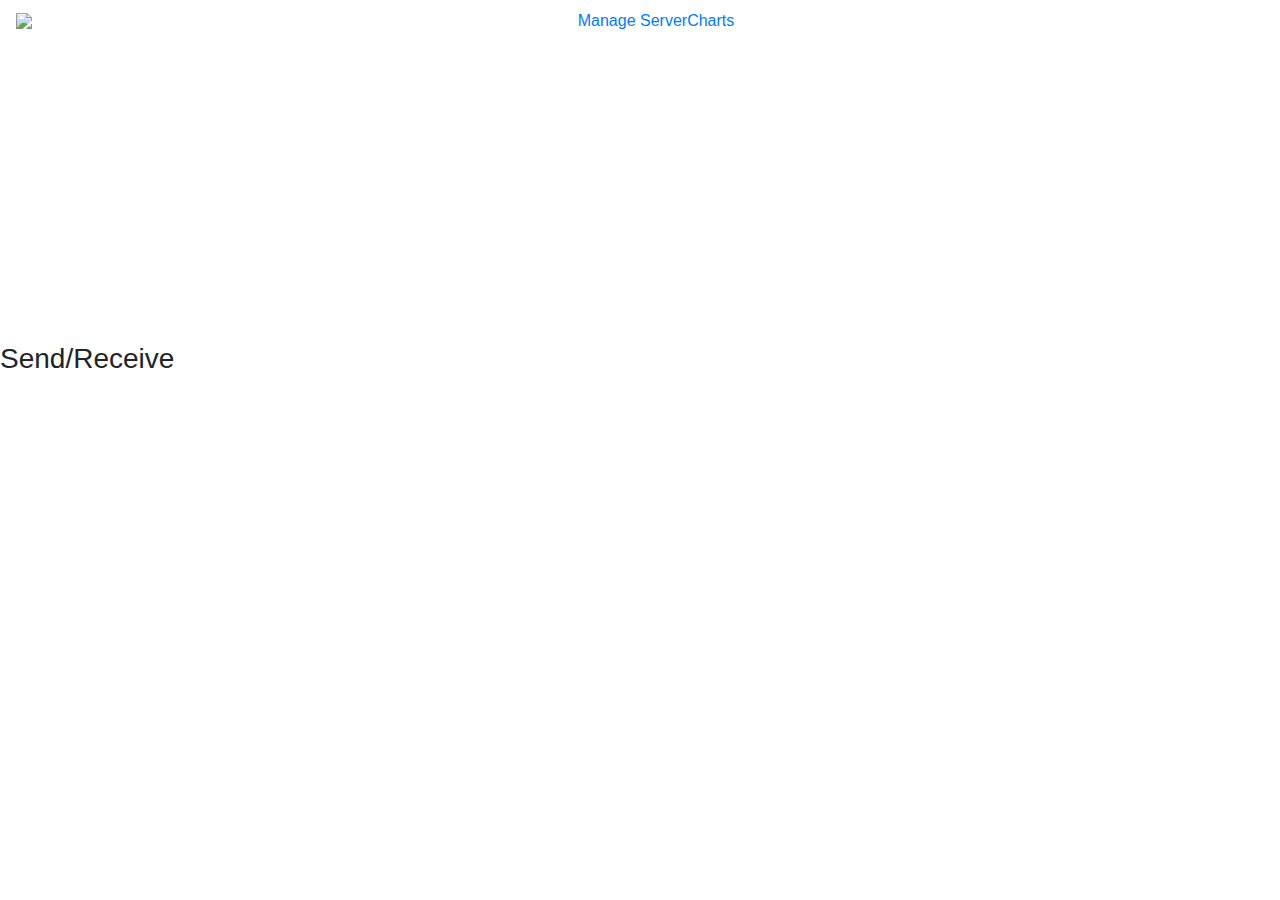
==== charts.html @ 9c47aa63 "Create charts.html" ====
<script>
      window.onload = function(e) {
        var url_string = window.location.href;
        var url = new URL(url_string);
        var c = url.searchParams.get("id");
        if (c) {
        document.getElementById("logo").href = "index.html?id=" + c;
        } else {
          alert("Missing ID need at end of url ?id=YOUR-userID-HERE");
        }

      };
    </script>
<head>
    <link rel="stylesheet" href="https://cdnjs.cloudflare.com/ajax/libs/twitter-bootstrap/4.3.1/css/bootstrap.min.css"
        integrity="sha256-YLGeXaapI0/5IgZopewRJcFXomhRMlYYjugPLSyNjTY=" crossorigin="anonymous" />

    <script src="https://cdnjs.cloudflare.com/ajax/libs/Chart.js/2.8.0/Chart.bundle.min.js"
        integrity="sha256-xKeoJ50pzbUGkpQxDYHD7o7hxe0LaOGeguUidbq6vis=" crossorigin="anonymous"></script>
</head>
<link rel="stylesheet" href="https://cdnjs.cloudflare.com/ajax/libs/Chart.js/2.8.0/Chart.min.css"
    integrity="sha256-aa0xaJgmK/X74WM224KMQeNQC2xYKwlAt08oZqjeF0E=" crossorigin="anonymous" />

<script src="https://unpkg.com/@ungap/url-search-params@0.1.2/min.js"></script>

<body>
		<nav id="navbar-mount"><nav class="navbar" role="navigation" aria-label="main navigation"><div class="navbar-brand columns is-vcentered"><div class="column navbar-burger-column"><a role="button" class="navbar-burger burger" aria-label="menu" aria-expanded="false"><span aria-hidden="true"></span><span aria-hidden="true"></span><span aria-hidden="true"></span></a></div><div class="column navbar-logo-column"><a id="logo" class="navbar-item" href="index.html"><img class="navbar-logo" src="https://cdn.glitch.com/6e2243ee-1b2f-4667-beae-dd5acf133cb5%2F065a456aee15f669a505172edc830b79.png?v=1564793286311"></a></div><div class="column navbar-auth-column"><div class="is-hidden-desktop"><div class="navbar-item"><div class="buttons"></div></div></div></div></div><div class="navbar-menu"><div class="navbar-start"><div class="divider"></div><a class="navbar-item is-hidden-desktop" href="https://dyno.gg/account" title="Manage Server">Manage Server</a><a class="navbar-item" href="charts.html" title="Charts">Charts</a></div></div></div><div class="navbar-item"><div class="buttons"></div></div></div></nav></nav>

    <div class="container-fluid">
        <div class="row">
            <div class="col-6">
                <canvas id="serversChart"></canvas>
            </div>
            <div class="col-6">
                <canvas id="channelsChart"></canvas>
            </div>
        </div>
        <div class="row">
            <div class="col-6">
                <canvas id="usersChart"></canvas>
            </div>
            <div class="col-6">
                <canvas id="ramUsedChart"></canvas>
            </div>
        </div>
        <div class="row">
            <h3>Send/Receive</h3>
            <!-- These aggregate via sum hence skew and need own box for each time period -->
            <div class="col-12" id="sentRecvMessage"></div>
        </div>
    </div>
    <script>
        function loadChart(data, htmlTag, label, options = {}) {
            if (!options.unit) {
                options.unit = "day"
            }
            var ctx = document.getElementById(htmlTag).getContext('2d');
            var chartOptions = {
                // The type of chart we want to create
                type: 'line',
                // The data for our dataset
                data: {
                    datasets: [{
                        label: label,
                        backgroundColor: 'rgb(102, 101, 210)',
                        borderColor: 'rgb(0, 0, 0)',
                        data: data
                    }]
                },
                // Configuration options go here
                options: {
                    scales: {
                        xAxes: [{
                            type: "time",
                            time: {
                                unit: options.unit
                            }
                        }],
                        yAxes: [{
                            ticks: {
                                beginAtZero: false
                            }
                        }]
                    }
                }
            }
            if (options.isByte) {
                chartOptions.options.scales.yAxes[0].ticks.callback =  function (value,index) {
                    return bytesFormatter(value, true);
                }
            }
            var chart = new Chart(ctx, chartOptions);
        }
        function loadAll(id) {
            const timeBlocks = ["minute", "hour", "week"]
            // getlatest as well
            httpGetAsync("https://api.chewey-bot.ga/analytics/getall/" + id, function (raw) {
                try {
                    raw = JSON.parse(raw)
                } catch (e) {
                    return alert("Get all failed (You might be rate limited try again in 30 seconds)", e)
                }
                var serversData = []
                var channelsData = []
                var usersData = []
                var ramUsedData = []
                for (var x = 0; x < raw.length; x++) {
                    var receivedData = []
                    var sentData = []
                    var element = raw[x];
                    if (element.length) {
                        document.getElementById("sentRecvMessage").innerHTML +=
                            '<div class="row"><div class="col-6"><canvas id="sentMsgChart' + x +
                            '"></canvas></div><div class="col-6"><canvas id="receivedMsgChart' + x +
                            '"></canvas></div></div>'
                        for (var z = 0; z < element.length; z++) {
                            var subPeriod = element[z];
                            serversData.push({
                                x: subPeriod.created,
                                y: subPeriod.servers
                            })
                            channelsData.push({
                                x: subPeriod.created,
                                y: subPeriod.channels
                            })
                            receivedData.push({
                                x: subPeriod.created,
                                y: subPeriod.received_messages
                            })
                            sentData.push({
                                x: subPeriod.created,
                                y: subPeriod.sent_messages
                            })
                            usersData.push({
                                x: subPeriod.created,
                                y: subPeriod.users
                            })
                            ramUsedData.push({
                                x: subPeriod.created,
                                y: subPeriod.ram_used
                            })
                        }
                        // avoid showing empty/small slots
                        if (receivedData.length > 3 || x == 0) { //x==0 is first 10minute period
                            setTimeout(function (x, receivedData, sentData) {
                                // DOM update cycle needed for the cavas elements to exist
                                loadChart(receivedData, "receivedMsgChart" + x, "Received Messages",
                                    timeBlocks[x])
                                loadChart(sentData, "sentMsgChart" + x, "Sent Messages", timeBlocks[x])
                            }, 10, x, receivedData, sentData);
                        }
                    }
                }
                dateArrSort(serversData)
                dateArrSort(channelsData)
                dateArrSort(usersData)
                dateArrSort(ramUsedData)
                loadChart(serversData, "serversChart", "Servers", )
                loadChart(channelsData, "channelsChart", "Channels")
                loadChart(usersData, "usersChart", "Users")
                loadChart(ramUsedData, "ramUsedChart", "Ram used", {
                    isByte: true
                })
            })
        }
        function dateArrSort(arr) {
            // Old aggregation didnt compress in order (Only does somthing in older data)
            arr.sort(function (a, b) {
                // https://stackoverflow.com/a/10124053
                // Turn your strings into dates, and then subtract them
                // to get a value that is either negative, positive, or zero.
                return new Date(b.x) - new Date(a.x);
            });
        }
        function bytesFormatter(bytes, label) {
            // Use future ram used formatter
            // http://jsfiddle.net/XfwZJ/2/
            if (bytes == 0) return '';
            var s = ['bytes', 'KB', 'MB', 'GB', 'TB', 'PB'];
            var e = Math.floor(Math.log(bytes) / Math.log(1024));
            var value = ((bytes / Math.pow(1024, Math.floor(e))).toFixed(2));
            e = (e < 0) ? (-e) : e;
            if (label) value += ' ' + s[e];
            return value;
        }
        function httpGetAsync(theUrl, callback) {
            var xmlHttp = new XMLHttpRequest();
            xmlHttp.onreadystatechange = function () {
                if (xmlHttp.readyState == 4) {
                    if (xmlHttp.status == 200) {
                        callback(xmlHttp.responseText);
                    } else {
                        alert("Error load stats (You might be rate limited try again in 30 seconds)", xmlHttp
                            .responseText)
                    }
                }
            }
            xmlHttp.open("GET", theUrl, true); // true for asynchronous
            xmlHttp.send(null);
        }
        // loadAll("220625669032247296")
        var url_string = window.location.href
        var url = new URL(url_string);
        var c = url.searchParams.get("id");
        if (c) {
            loadAll(c)
        } else {
            alert("Missing ID need at end of url ?id=YOUR-userID-HERE")
        }
    </script>
</body>
			<link rel="stylesheet" app.css">
</html>
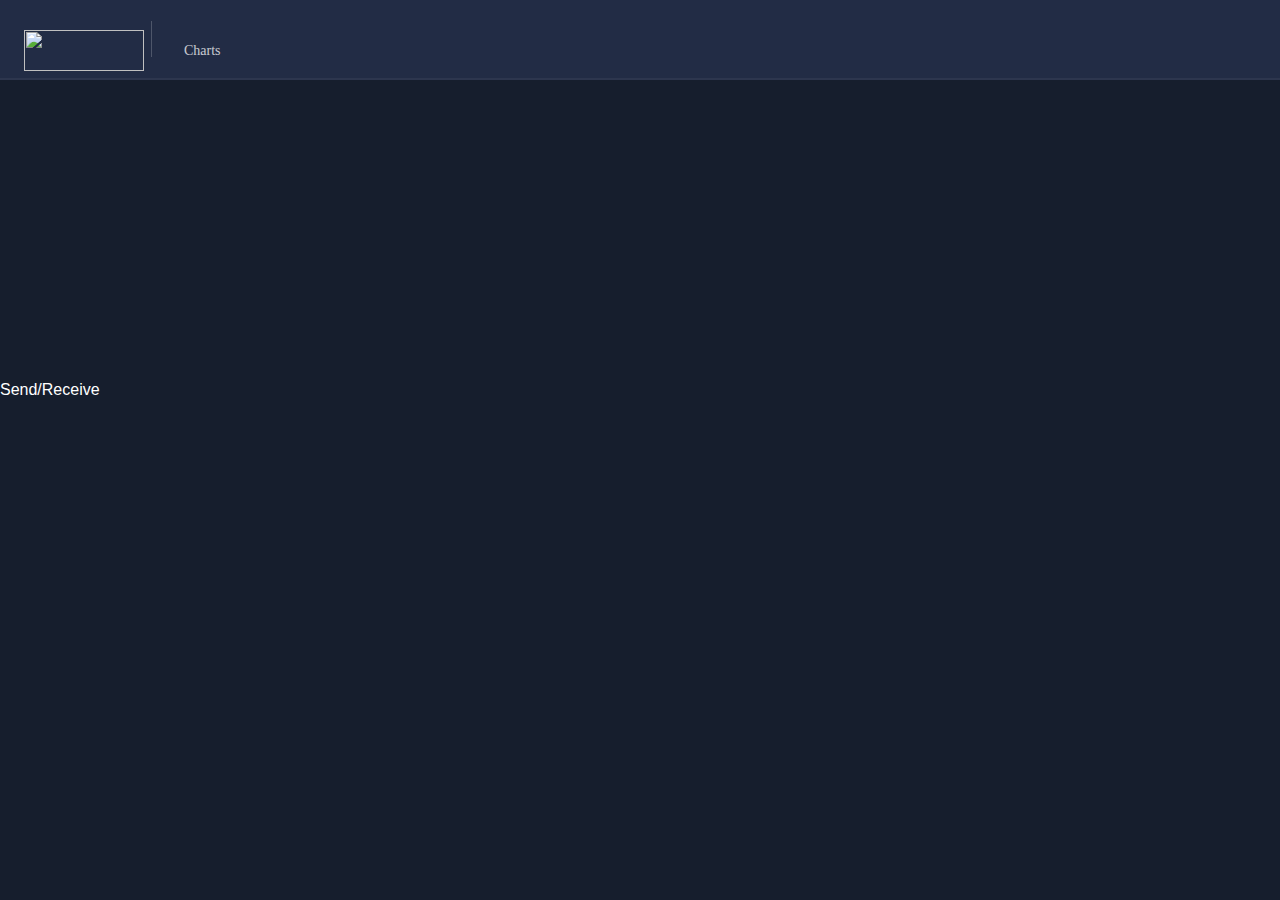
==== commit 77290857: "🎗🏆 Updated with Glitch" ====
--- a/charts.html
+++ b/charts.html
@@ -24,7 +24,9 @@
 <script src="https://unpkg.com/@ungap/url-search-params@0.1.2/min.js"></script>
 
 <body>
-		<nav id="navbar-mount"><nav class="navbar" role="navigation" aria-label="main navigation"><div class="navbar-brand columns is-vcentered"><div class="column navbar-burger-column"><a role="button" class="navbar-burger burger" aria-label="menu" aria-expanded="false"><span aria-hidden="true"></span><span aria-hidden="true"></span><span aria-hidden="true"></span></a></div><div class="column navbar-logo-column"><a id="logo" class="navbar-item" href="index.html"><img class="navbar-logo" src="https://cdn.glitch.com/6e2243ee-1b2f-4667-beae-dd5acf133cb5%2F065a456aee15f669a505172edc830b79.png?v=1564793286311"></a></div><div class="column navbar-auth-column"><div class="is-hidden-desktop"><div class="navbar-item"><div class="buttons"></div></div></div></div></div><div class="navbar-menu"><div class="navbar-start"><div class="divider"></div><a class="navbar-item is-hidden-desktop" href="https://dyno.gg/account" title="Manage Server">Manage Server</a><a class="navbar-item" href="charts.html" title="Charts">Charts</a></div></div></div><div class="navbar-item"><div class="buttons"></div></div></div></nav></nav>
+		<nav id="navbar-mount"><nav class="navbar" role="navigation" aria-label="main navigation"><div class="navbar-brand columns is-vcentered"><div class="column navbar-burger-column"><a role="button" class="navbar-burger burger" aria-label="menu" aria-expanded="false"><span aria-hidden="true"></span><span aria-hidden="true"></span><span aria-hidden="true"></span></a></div><div class="column navbar-logo-column"><a id="logo" class="navbar-item" href="index.html">
+<img class="navbar-logo" src="https://i.redd.it/yb8x941uhjsz.png"></a>
+</div><div class="column navbar-auth-column"><div class="is-hidden-desktop"><div class="navbar-item"><div class="buttons"></div></div></div></div></div><div class="navbar-menu"><div class="navbar-start"><div class="divider"></div><a class="navbar-item is-hidden-desktop" href="https:///account" title="Manage Server">Manage Server</a><a class="navbar-item" href="charts.html" title="Charts">Charts</a></div></div></div><div class="navbar-item"><div class="buttons"></div></div></div></nav></nav>
 
     <div class="container-fluid">
         <div class="row">
@@ -209,5 +211,5 @@
         }
     </script>
 </body>
-			<link rel="stylesheet" app.css">
-</html>
+			<link rel="stylesheet" href="Stats/app.css">
+</html>--- a/Stats/app.css
+++ b/Stats/app.css
@@ -0,0 +1 @@
+﻿@font-face{font-family:'Maison Neue';src:url("https://s.dyno.gg/web-assets/fonts/Maison Neue Light Italic.otf");font-weight:300;font-style:italic}@font-face{font-family:'Maison Neue';src:url("https://s.dyno.gg/web-assets/fonts/Maison Neue Light.otf");font-weight:300;font-style:normal}@font-face{font-family:'Maison Neue';src:url("https://s.dyno.gg/web-assets/fonts/Maison Neue Book.otf");font-weight:normal;font-style:normal}@font-face{font-family:'Maison Neue';src:url("https://s.dyno.gg/web-assets/fonts/Maison Neue Book Italic.otf");font-weight:normal;font-style:italic}@font-face{font-family:'Maison Neue';src:url("https://s.dyno.gg/web-assets/fonts/Maison Neue Medium Italic.otf");font-weight:500;font-style:italic}@font-face{font-family:'Maison Neue';src:url("https://s.dyno.gg/web-assets/fonts/Maison Neue Medium.otf");font-weight:500;font-style:normal}@font-face{font-family:'Maison Neue';src:url("https://s.dyno.gg/web-assets/fonts/Maison Neue Demi Italic.otf");font-weight:600;font-style:italic}@font-face{font-family:'Maison Neue';src:url("https://s.dyno.gg/web-assets/fonts/Maison Neue Demi.otf");font-weight:600;font-style:normal}@font-face{font-family:'Maison Neue';src:url("https://s.dyno.gg/web-assets/fonts/Maison Neue Bold Italic.otf");font-weight:700;font-style:italic}@font-face{font-family:'Maison Neue';src:url("https://s.dyno.gg/web-assets/fonts/Maison Neue Bold.otf");font-weight:700;font-style:normal}@keyframes spinAround{from{transform:rotate(0deg)}to{transform:rotate(359deg)}}.delete,.modal-close,.is-unselectable,.button,.file,.pagination-previous,.pagination-next,.pagination-link,.pagination-ellipsis{-webkit-touch-callout:none;-webkit-user-select:none;-moz-user-select:none;-ms-user-select:none;user-select:none}.select:not(.is-multiple):not(.is-loading)::after,.navbar-link:not(.is-arrowless)::after{border:3px solid rgba(0,0,0,0);border-radius:2px;border-right:0;border-top:0;content:" ";display:block;height:0.625em;margin-top:-0.4375em;pointer-events:none;position:absolute;top:50%;transform:rotate(-45deg);transform-origin:center;width:0.625em}.box:not(:last-child),.fieldset:not(:last-child),.block:not(:last-child),.highlight:not(:last-child),.table:not(:last-child),.table-container:not(:last-child),.title:not(:last-child),.subtitle:not(:last-child),.level:not(:last-child),.message:not(:last-child){margin-bottom:1.5rem}.delete,.modal-close{-moz-appearance:none;-webkit-appearance:none;background-color:rgba(10,10,10,0.2);border:none;border-radius:290486px;cursor:pointer;pointer-events:auto;display:inline-block;flex-grow:0;flex-shrink:0;font-size:0;height:20px;max-height:20px;max-width:20px;min-height:20px;min-width:20px;outline:none;position:relative;vertical-align:top;width:20px}.delete::before,.modal-close::before,.delete::after,.modal-close::after{background-color:#fff;content:"";display:block;left:50%;position:absolute;top:50%;transform:translateX(-50%) translateY(-50%) rotate(45deg);transform-origin:center center}.delete::before,.modal-close::before{height:2px;width:50%}.delete::after,.modal-close::after{height:50%;width:2px}.delete:hover,.modal-close:hover,.delete:focus,.modal-close:focus{background-color:rgba(10,10,10,0.3)}.delete:active,.modal-close:active{background-color:rgba(10,10,10,0.4)}.is-small.delete,.is-small.modal-close{height:16px;max-height:16px;max-width:16px;min-height:16px;min-width:16px;width:16px}.is-medium.delete,.is-medium.modal-close{height:24px;max-height:24px;max-width:24px;min-height:24px;min-width:24px;width:24px}.is-large.delete,.is-large.modal-close{height:32px;max-height:32px;max-width:32px;min-height:32px;min-width:32px;width:32px}.button.is-loading::after,.select.is-loading::after,.control.is-loading::after,.loader{animation:spinAround 500ms infinite linear;border:2px solid #dbdbdb;border-radius:290486px;border-right-color:transparent;border-top-color:transparent;content:"";display:block;height:1em;position:relative;width:1em}.is-overlay,.image.is-square img,.image.is-square .has-ratio,.image.is-1by1 img,.image.is-1by1 .has-ratio,.image.is-5by4 img,.image.is-5by4 .has-ratio,.image.is-4by3 img,.image.is-4by3 .has-ratio,.image.is-3by2 img,.image.is-3by2 .has-ratio,.image.is-5by3 img,.image.is-5by3 .has-ratio,.image.is-16by9 img,.image.is-16by9 .has-ratio,.image.is-2by1 img,.image.is-2by1 .has-ratio,.image.is-3by1 img,.image.is-3by1 .has-ratio,.image.is-4by5 img,.image.is-4by5 .has-ratio,.image.is-3by4 img,.image.is-3by4 .has-ratio,.image.is-2by3 img,.image.is-2by3 .has-ratio,.image.is-3by5 img,.image.is-3by5 .has-ratio,.image.is-9by16 img,.image.is-9by16 .has-ratio,.image.is-1by2 img,.image.is-1by2 .has-ratio,.image.is-1by3 img,.image.is-1by3 .has-ratio,.modal,.modal-background{bottom:0;left:0;position:absolute;right:0;top:0}.button,.input,.textarea,.select select,.file-cta,.file-name,.pagination-previous,.pagination-next,.pagination-link,.pagination-ellipsis{-moz-appearance:none;-webkit-appearance:none;align-items:center;border:1px solid transparent;border-radius:4px;box-shadow:none;display:inline-flex;font-size:1rem;height:2.25em;justify-content:flex-start;line-height:1.5;padding-bottom:calc(0.375em - 1px);padding-left:calc(0.625em - 1px);padding-right:calc(0.625em - 1px);padding-top:calc(0.375em - 1px);position:relative;vertical-align:top}.button:focus,.input:focus,.textarea:focus,.select select:focus,.file-cta:focus,.file-name:focus,.pagination-previous:focus,.pagination-next:focus,.pagination-link:focus,.pagination-ellipsis:focus,.is-focused.button,.is-focused.input,.is-focused.textarea,.select select.is-focused,.is-focused.file-cta,.is-focused.file-name,.is-focused.pagination-previous,.is-focused.pagination-next,.is-focused.pagination-link,.is-focused.pagination-ellipsis,.button:active,.input:active,.textarea:active,.select select:active,.file-cta:active,.file-name:active,.pagination-previous:active,.pagination-next:active,.pagination-link:active,.pagination-ellipsis:active,.is-active.button,.is-active.input,.is-active.textarea,.select select.is-active,.is-active.file-cta,.is-active.file-name,.is-active.pagination-previous,.is-active.pagination-next,.is-active.pagination-link,.is-active.pagination-ellipsis{outline:none}.button[disabled],.input[disabled],.textarea[disabled],.select select[disabled],.file-cta[disabled],.file-name[disabled],.pagination-previous[disabled],.pagination-next[disabled],.pagination-link[disabled],.pagination-ellipsis[disabled],fieldset[disabled] .button,fieldset[disabled] .input,fieldset[disabled] .textarea,fieldset[disabled] .select select,.select fieldset[disabled] select,fieldset[disabled] .file-cta,fieldset[disabled] .file-name,fieldset[disabled] .pagination-previous,fieldset[disabled] .pagination-next,fieldset[disabled] .pagination-link,fieldset[disabled] .pagination-ellipsis{cursor:not-allowed}/*! minireset.css v0.0.4 | MIT License | github.com/jgthms/minireset.css */html,body,p,ol,ul,li,dl,dt,dd,blockquote,figure,fieldset,legend,textarea,pre,iframe,hr,h1,h2,h3,h4,h5,h6{margin:0;padding:0}h1,h2,h3,h4,h5,h6{font-size:100%;font-weight:normal}ul{list-style:none}button,input,select,textarea{margin:0}html{box-sizing:border-box}*,*::before,*::after{box-sizing:inherit}img,embed,iframe,object,video{height:auto;max-width:100%}audio{max-width:100%}iframe{border:0}table{border-collapse:collapse;border-spacing:0}td,th{padding:0;text-align:left}html{background-color:#161E2D;font-size:16px;-moz-osx-font-smoothing:grayscale;-webkit-font-smoothing:antialiased;min-width:300px;overflow-x:hidden;overflow-y:scroll;text-rendering:optimizeLegibility;text-size-adjust:100%}article,aside,figure,footer,header,hgroup,section{display:block}body,button,input,select,textarea{font-family:BlinkMacSystemFont,-apple-system,"Segoe UI","Roboto","Oxygen","Ubuntu","Cantarell","Fira Sans","Droid Sans","Helvetica Neue","Helvetica","Arial",sans-serif}code,pre{-moz-osx-font-smoothing:auto;-webkit-font-smoothing:auto;font-family:monospace}body{color:#fff;font-size:1rem;font-weight:400;line-height:1.5}a{color:#F35353;cursor:pointer;text-decoration:none}a strong{color:currentColor}a:hover{color:#2ec6ff}code{background-color:#161E2D;color:#ff3860;font-size:.875em;font-weight:normal;padding:0.25em 0.5em 0.25em}hr{background-color:#161E2D;border:none;display:block;height:2px;margin:1.5rem 0}img{height:auto;max-width:100%}input[type="checkbox"],input[type="radio"]{vertical-align:baseline}small{font-size:0.875em}span{font-style:inherit;font-weight:inherit}strong{color:#fff;font-weight:700}fieldset{border:none}pre{-webkit-overflow-scrolling:touch;background-color:#161E2D;color:#fff;font-size:0.875em;overflow-x:auto;padding:1.25rem 1.5rem;white-space:pre;word-wrap:normal}pre code{background-color:transparent;color:currentColor;font-size:1em;padding:0}table td,table th{text-align:left;vertical-align:top}table th{color:#fff}.is-clearfix::after{clear:both;content:" ";display:table}.is-pulled-left{float:left !important}.is-pulled-right{float:right !important}.is-clipped{overflow:hidden !important}.is-size-1{font-size:3rem !important}.is-size-2{font-size:2.5rem !important}.is-size-3{font-size:2rem !important}.is-size-4{font-size:1.5rem !important}.is-size-5{font-size:1.25rem !important}.is-size-6{font-size:1rem !important}.is-size-7{font-size:.75rem !important}@media screen and (max-width: 768px){.is-size-1-mobile{font-size:3rem !important}.is-size-2-mobile{font-size:2.5rem !important}.is-size-3-mobile{font-size:2rem !important}.is-size-4-mobile{font-size:1.5rem !important}.is-size-5-mobile{font-size:1.25rem !important}.is-size-6-mobile{font-size:1rem !important}.is-size-7-mobile{font-size:.75rem !important}}@media screen and (min-width: 769px), print{.is-size-1-tablet{font-size:3rem !important}.is-size-2-tablet{font-size:2.5rem !important}.is-size-3-tablet{font-size:2rem !important}.is-size-4-tablet{font-size:1.5rem !important}.is-size-5-tablet{font-size:1.25rem !important}.is-size-6-tablet{font-size:1rem !important}.is-size-7-tablet{font-size:.75rem !important}}@media screen and (max-width: 1087px){.is-size-1-touch{font-size:3rem !important}.is-size-2-touch{font-size:2.5rem !important}.is-size-3-touch{font-size:2rem !important}.is-size-4-touch{font-size:1.5rem !important}.is-size-5-touch{font-size:1.25rem !important}.is-size-6-touch{font-size:1rem !important}.is-size-7-touch{font-size:.75rem !important}}@media screen and (min-width: 1088px){.is-size-1-desktop{font-size:3rem !important}.is-size-2-desktop{font-size:2.5rem !important}.is-size-3-desktop{font-size:2rem !important}.is-size-4-desktop{font-size:1.5rem !important}.is-size-5-desktop{font-size:1.25rem !important}.is-size-6-desktop{font-size:1rem !important}.is-size-7-desktop{font-size:.75rem !important}}@media screen and (min-width: 1280px){.is-size-1-widescreen{font-size:3rem !important}.is-size-2-widescreen{font-size:2.5rem !important}.is-size-3-widescreen{font-size:2rem !important}.is-size-4-widescreen{font-size:1.5rem !important}.is-size-5-widescreen{font-size:1.25rem !important}.is-size-6-widescreen{font-size:1rem !important}.is-size-7-widescreen{font-size:.75rem !important}}@media screen and (min-width: 1472px){.is-size-1-fullhd{font-size:3rem !important}.is-size-2-fullhd{font-size:2.5rem !important}.is-size-3-fullhd{font-size:2rem !important}.is-size-4-fullhd{font-size:1.5rem !important}.is-size-5-fullhd{font-size:1.25rem !important}.is-size-6-fullhd{font-size:1rem !important}.is-size-7-fullhd{font-size:.75rem !important}}.has-text-centered{text-align:center !important}.has-text-justified{text-align:justify !important}.has-text-left{text-align:left !important}.has-text-right{text-align:right !important}@media screen and (max-width: 768px){.has-text-centered-mobile{text-align:center !important}}@media screen and (min-width: 769px), print{.has-text-centered-tablet{text-align:center !important}}@media screen and (min-width: 769px) and (max-width: 1087px){.has-text-centered-tablet-only{text-align:center !important}}@media screen and (max-width: 1087px){.has-text-centered-touch{text-align:center !important}}@media screen and (min-width: 1088px){.has-text-centered-desktop{text-align:center !important}}@media screen and (min-width: 1088px) and (max-width: 1279px){.has-text-centered-desktop-only{text-align:center !important}}@media screen and (min-width: 1280px){.has-text-centered-widescreen{text-align:center !important}}@media screen and (min-width: 1280px) and (max-width: 1471px){.has-text-centered-widescreen-only{text-align:center !important}}@media screen and (min-width: 1472px){.has-text-centered-fullhd{text-align:center !important}}@media screen and (max-width: 768px){.has-text-justified-mobile{text-align:justify !important}}@media screen and (min-width: 769px), print{.has-text-justified-tablet{text-align:justify !important}}@media screen and (min-width: 769px) and (max-width: 1087px){.has-text-justified-tablet-only{text-align:justify !important}}@media screen and (max-width: 1087px){.has-text-justified-touch{text-align:justify !important}}@media screen and (min-width: 1088px){.has-text-justified-desktop{text-align:justify !important}}@media screen and (min-width: 1088px) and (max-width: 1279px){.has-text-justified-desktop-only{text-align:justify !important}}@media screen and (min-width: 1280px){.has-text-justified-widescreen{text-align:justify !important}}@media screen and (min-width: 1280px) and (max-width: 1471px){.has-text-justified-widescreen-only{text-align:justify !important}}@media screen and (min-width: 1472px){.has-text-justified-fullhd{text-align:justify !important}}@media screen and (max-width: 768px){.has-text-left-mobile{text-align:left !important}}@media screen and (min-width: 769px), print{.has-text-left-tablet{text-align:left !important}}@media screen and (min-width: 769px) and (max-width: 1087px){.has-text-left-tablet-only{text-align:left !important}}@media screen and (max-width: 1087px){.has-text-left-touch{text-align:left !important}}@media screen and (min-width: 1088px){.has-text-left-desktop{text-align:left !important}}@media screen and (min-width: 1088px) and (max-width: 1279px){.has-text-left-desktop-only{text-align:left !important}}@media screen and (min-width: 1280px){.has-text-left-widescreen{text-align:left !important}}@media screen and (min-width: 1280px) and (max-width: 1471px){.has-text-left-widescreen-only{text-align:left !important}}@media screen and (min-width: 1472px){.has-text-left-fullhd{text-align:left !important}}@media screen and (max-width: 768px){.has-text-right-mobile{text-align:right !important}}@media screen and (min-width: 769px), print{.has-text-right-tablet{text-align:right !important}}@media screen and (min-width: 769px) and (max-width: 1087px){.has-text-right-tablet-only{text-align:right !important}}@media screen and (max-width: 1087px){.has-text-right-touch{text-align:right !important}}@media screen and (min-width: 1088px){.has-text-right-desktop{text-align:right !important}}@media screen and (min-width: 1088px) and (max-width: 1279px){.has-text-right-desktop-only{text-align:right !important}}@media screen and (min-width: 1280px){.has-text-right-widescreen{text-align:right !important}}@media screen and (min-width: 1280px) and (max-width: 1471px){.has-text-right-widescreen-only{text-align:right !important}}@media screen and (min-width: 1472px){.has-text-right-fullhd{text-align:right !important}}.is-capitalized{text-transform:capitalize !important}.is-lowercase{text-transform:lowercase !important}.is-uppercase{text-transform:uppercase !important}.is-italic{font-style:italic !important}.has-text-white{color:#fff !important}a.has-text-white:hover,a.has-text-white:focus{color:#e6e6e6 !important}.has-background-white{background-color:#fff !important}.has-text-black{color:#0a0a0a !important}a.has-text-black:hover,a.has-text-black:focus{color:#000 !important}.has-background-black{background-color:#0a0a0a !important}.has-text-light{color:#f5f5f5 !important}a.has-text-light:hover,a.has-text-light:focus{color:#dbdbdb !important}.has-background-light{background-color:#f5f5f5 !important}.has-text-dark{color:#363636 !important}a.has-text-dark:hover,a.has-text-dark:focus{color:#1c1c1c !important}.has-background-dark{background-color:#363636 !important}.has-text-primary{color:#00d1b2 !important}a.has-text-primary:hover,a.has-text-primary:focus{color:#009e86 !important}.has-background-primary{background-color:#00d1b2 !important}.has-text-link{color:#F35353 !important}a.has-text-link:hover,a.has-text-link:focus{color:#f02323 !important}.has-background-link{background-color:#F35353 !important}.has-text-info{color:#F35353 !important}a.has-text-info:hover,a.has-text-info:focus{color:#f02323 !important}.has-background-info{background-color:#F35353 !important}.has-text-success{color:#79a85d !important}a.has-text-success:hover,a.has-text-success:focus{color:#618949 !important}.has-background-success{background-color:#79a85d !important}.has-text-warning{color:#ffdd57 !important}a.has-text-warning:hover,a.has-text-warning:focus{color:#ffd324 !important}.has-background-warning{background-color:#ffdd57 !important}.has-text-danger{color:#ff3860 !important}a.has-text-danger:hover,a.has-text-danger:focus{color:#ff0537 !important}.has-background-danger{background-color:#ff3860 !important}.has-text-black-bis{color:#121212 !important}.has-background-black-bis{background-color:#121212 !important}.has-text-black-ter{color:#242424 !important}.has-background-black-ter{background-color:#242424 !important}.has-text-grey-darker{color:#363636 !important}.has-background-grey-darker{background-color:#363636 !important}.has-text-grey-dark{color:#4a4a4a !important}.has-background-grey-dark{background-color:#4a4a4a !important}.has-text-grey{color:#7a7a7a !important}.has-background-grey{background-color:#7a7a7a !important}.has-text-grey-light{color:#b5b5b5 !important}.has-background-grey-light{background-color:#b5b5b5 !important}.has-text-grey-lighter{color:#dbdbdb !important}.has-background-grey-lighter{background-color:#dbdbdb !important}.has-text-white-ter{color:#f5f5f5 !important}.has-background-white-ter{background-color:#f5f5f5 !important}.has-text-white-bis{color:#fafafa !important}.has-background-white-bis{background-color:#fafafa !important}.has-text-weight-light{font-weight:300 !important}.has-text-weight-normal{font-weight:400 !important}.has-text-weight-semibold{font-weight:600 !important}.has-text-weight-bold{font-weight:700 !important}.is-family-primary{font-family:BlinkMacSystemFont,-apple-system,"Segoe UI","Roboto","Oxygen","Ubuntu","Cantarell","Fira Sans","Droid Sans","Helvetica Neue","Helvetica","Arial",sans-serif !important}.is-family-secondary{font-family:BlinkMacSystemFont,-apple-system,"Segoe UI","Roboto","Oxygen","Ubuntu","Cantarell","Fira Sans","Droid Sans","Helvetica Neue","Helvetica","Arial",sans-serif !important}.is-family-sans-serif{font-family:BlinkMacSystemFont,-apple-system,"Segoe UI","Roboto","Oxygen","Ubuntu","Cantarell","Fira Sans","Droid Sans","Helvetica Neue","Helvetica","Arial",sans-serif !important}.is-family-monospace{font-family:monospace !important}.is-family-code{font-family:monospace !important}.is-block{display:block !important}@media screen and (max-width: 768px){.is-block-mobile{display:block !important}}@media screen and (min-width: 769px), print{.is-block-tablet{display:block !important}}@media screen and (min-width: 769px) and (max-width: 1087px){.is-block-tablet-only{display:block !important}}@media screen and (max-width: 1087px){.is-block-touch{display:block !important}}@media screen and (min-width: 1088px){.is-block-desktop{display:block !important}}@media screen and (min-width: 1088px) and (max-width: 1279px){.is-block-desktop-only{display:block !important}}@media screen and (min-width: 1280px){.is-block-widescreen{display:block !important}}@media screen and (min-width: 1280px) and (max-width: 1471px){.is-block-widescreen-only{display:block !important}}@media screen and (min-width: 1472px){.is-block-fullhd{display:block !important}}.is-flex{display:flex !important}@media screen and (max-width: 768px){.is-flex-mobile{display:flex !important}}@media screen and (min-width: 769px), print{.is-flex-tablet{display:flex !important}}@media screen and (min-width: 769px) and (max-width: 1087px){.is-flex-tablet-only{display:flex !important}}@media screen and (max-width: 1087px){.is-flex-touch{display:flex !important}}@media screen and (min-width: 1088px){.is-flex-desktop{display:flex !important}}@media screen and (min-width: 1088px) and (max-width: 1279px){.is-flex-desktop-only{display:flex !important}}@media screen and (min-width: 1280px){.is-flex-widescreen{display:flex !important}}@media screen and (min-width: 1280px) and (max-width: 1471px){.is-flex-widescreen-only{display:flex !important}}@media screen and (min-width: 1472px){.is-flex-fullhd{display:flex !important}}.is-inline{display:inline !important}@media screen and (max-width: 768px){.is-inline-mobile{display:inline !important}}@media screen and (min-width: 769px), print{.is-inline-tablet{display:inline !important}}@media screen and (min-width: 769px) and (max-width: 1087px){.is-inline-tablet-only{display:inline !important}}@media screen and (max-width: 1087px){.is-inline-touch{display:inline !important}}@media screen and (min-width: 1088px){.is-inline-desktop{display:inline !important}}@media screen and (min-width: 1088px) and (max-width: 1279px){.is-inline-desktop-only{display:inline !important}}@media screen and (min-width: 1280px){.is-inline-widescreen{display:inline !important}}@media screen and (min-width: 1280px) and (max-width: 1471px){.is-inline-widescreen-only{display:inline !important}}@media screen and (min-width: 1472px){.is-inline-fullhd{display:inline !important}}.is-inline-block{display:inline-block !important}@media screen and (max-width: 768px){.is-inline-block-mobile{display:inline-block !important}}@media screen and (min-width: 769px), print{.is-inline-block-tablet{display:inline-block !important}}@media screen and (min-width: 769px) and (max-width: 1087px){.is-inline-block-tablet-only{display:inline-block !important}}@media screen and (max-width: 1087px){.is-inline-block-touch{display:inline-block !important}}@media screen and (min-width: 1088px){.is-inline-block-desktop{display:inline-block !important}}@media screen and (min-width: 1088px) and (max-width: 1279px){.is-inline-block-desktop-only{display:inline-block !important}}@media screen and (min-width: 1280px){.is-inline-block-widescreen{display:inline-block !important}}@media screen and (min-width: 1280px) and (max-width: 1471px){.is-inline-block-widescreen-only{display:inline-block !important}}@media screen and (min-width: 1472px){.is-inline-block-fullhd{display:inline-block !important}}.is-inline-flex{display:inline-flex !important}@media screen and (max-width: 768px){.is-inline-flex-mobile{display:inline-flex !important}}@media screen and (min-width: 769px), print{.is-inline-flex-tablet{display:inline-flex !important}}@media screen and (min-width: 769px) and (max-width: 1087px){.is-inline-flex-tablet-only{display:inline-flex !important}}@media screen and (max-width: 1087px){.is-inline-flex-touch{display:inline-flex !important}}@media screen and (min-width: 1088px){.is-inline-flex-desktop{display:inline-flex !important}}@media screen and (min-width: 1088px) and (max-width: 1279px){.is-inline-flex-desktop-only{display:inline-flex !important}}@media screen and (min-width: 1280px){.is-inline-flex-widescreen{display:inline-flex !important}}@media screen and (min-width: 1280px) and (max-width: 1471px){.is-inline-flex-widescreen-only{display:inline-flex !important}}@media screen and (min-width: 1472px){.is-inline-flex-fullhd{display:inline-flex !important}}.is-hidden{display:none !important}.is-sr-only{border:none !important;clip:rect(0, 0, 0, 0) !important;height:0.01em !important;overflow:hidden !important;padding:0 !important;position:absolute !important;white-space:nowrap !important;width:0.01em !important}@media screen and (max-width: 768px){.is-hidden-mobile{display:none !important}}@media screen and (min-width: 769px), print{.is-hidden-tablet{display:none !important}}@media screen and (min-width: 769px) and (max-width: 1087px){.is-hidden-tablet-only{display:none !important}}@media screen and (max-width: 1087px){.is-hidden-touch{display:none !important}}@media screen and (min-width: 1088px){.is-hidden-desktop{display:none !important}}@media screen and (min-width: 1088px) and (max-width: 1279px){.is-hidden-desktop-only{display:none !important}}@media screen and (min-width: 1280px){.is-hidden-widescreen{display:none !important}}@media screen and (min-width: 1280px) and (max-width: 1471px){.is-hidden-widescreen-only{display:none !important}}@media screen and (min-width: 1472px){.is-hidden-fullhd{display:none !important}}.is-invisible{visibility:hidden !important}@media screen and (max-width: 768px){.is-invisible-mobile{visibility:hidden !important}}@media screen and (min-width: 769px), print{.is-invisible-tablet{visibility:hidden !important}}@media screen and (min-width: 769px) and (max-width: 1087px){.is-invisible-tablet-only{visibility:hidden !important}}@media screen and (max-width: 1087px){.is-invisible-touch{visibility:hidden !important}}@media screen and (min-width: 1088px){.is-invisible-desktop{visibility:hidden !important}}@media screen and (min-width: 1088px) and (max-width: 1279px){.is-invisible-desktop-only{visibility:hidden !important}}@media screen and (min-width: 1280px){.is-invisible-widescreen{visibility:hidden !important}}@media screen and (min-width: 1280px) and (max-width: 1471px){.is-invisible-widescreen-only{visibility:hidden !important}}@media screen and (min-width: 1472px){.is-invisible-fullhd{visibility:hidden !important}}.is-marginless{margin:0 !important}.is-paddingless{padding:0 !important}.is-radiusless{border-radius:0 !important}.is-shadowless{box-shadow:none !important}.section{padding:3rem 1.5rem}@media screen and (min-width: 1088px){.section.is-medium{padding:9rem 1.5rem}.section.is-large{padding:18rem 1.5rem}}.footer{background-color:#fafafa;padding:3rem 1.5rem 6rem}.box,.fieldset{background-color:#fff;border-radius:6px;box-shadow:0 2px 3px rgba(10,10,10,0.1),0 0 0 1px rgba(10,10,10,0.1);color:#fff;display:block;padding:1.25rem}a.box:hover,a.fieldset:hover,a.box:focus,a.fieldset:focus{box-shadow:0 2px 3px rgba(10,10,10,0.1),0 0 0 1px #F35353}a.box:active,a.fieldset:active{box-shadow:inset 0 1px 2px rgba(10,10,10,0.2),0 0 0 1px #F35353}.button{background-color:#fff;border-color:#dbdbdb;border-width:1px;color:#363636;cursor:pointer;justify-content:center;padding-bottom:calc(0.375em - 1px);padding-left:.75em;padding-right:.75em;padding-top:calc(0.375em - 1px);text-align:center;white-space:nowrap}.button strong{color:inherit}.button .icon,.button .icon.is-small,.button .icon.is-medium,.button .icon.is-large{height:1.5em;width:1.5em}.button .icon:first-child:not(:last-child){margin-left:calc(-0.375em - 1px);margin-right:0.1875em}.button .icon:last-child:not(:first-child){margin-left:0.1875em;margin-right:calc(-0.375em - 1px)}.button .icon:first-child:last-child{margin-left:calc(-0.375em - 1px);margin-right:calc(-0.375em - 1px)}.button:hover,.button.is-hovered{border-color:#b5b5b5;color:#2ec6ff}.button:focus,.button.is-focused{border-color:#3273dc;color:#363636}.button:focus:not(:active),.button.is-focused:not(:active){box-shadow:0 0 0 0.125em rgba(243,83,83,0.25)}.button:active,.button.is-active{border-color:#4a4a4a;color:#363636}.button.is-text{background-color:transparent;border-color:transparent;color:#fff;text-decoration:underline}.button.is-text:hover,.button.is-text.is-hovered,.button.is-text:focus,.button.is-text.is-focused{background-color:#161E2D;color:#fff}.button.is-text:active,.button.is-text.is-active{background-color:#0e131c;color:#fff}.button.is-text[disabled],fieldset[disabled] .button.is-text{background-color:transparent;border-color:transparent;box-shadow:none}.button.is-white{background-color:#fff;border-color:transparent;color:#0a0a0a}.button.is-white:hover,.button.is-white.is-hovered{background-color:#f9f9f9;border-color:transparent;color:#0a0a0a}.button.is-white:focus,.button.is-white.is-focused{border-color:transparent;color:#0a0a0a}.button.is-white:focus:not(:active),.button.is-white.is-focused:not(:active){box-shadow:0 0 0 0.125em rgba(255,255,255,0.25)}.button.is-white:active,.button.is-white.is-active{background-color:#f2f2f2;border-color:transparent;color:#0a0a0a}.button.is-white[disabled],fieldset[disabled] .button.is-white{background-color:#fff;border-color:transparent;box-shadow:none}.button.is-white.is-inverted{background-color:#0a0a0a;color:#fff}.button.is-white.is-inverted:hover{background-color:#000}.button.is-white.is-inverted[disabled],fieldset[disabled] .button.is-white.is-inverted{background-color:#0a0a0a;border-color:transparent;box-shadow:none;color:#fff}.button.is-white.is-loading::after{border-color:transparent transparent #0a0a0a #0a0a0a !important}.button.is-white.is-outlined{background-color:transparent;border-color:#fff;color:#fff}.button.is-white.is-outlined:hover,.button.is-white.is-outlined:focus{background-color:#fff;border-color:#fff;color:#0a0a0a}.button.is-white.is-outlined.is-loading::after{border-color:transparent transparent #fff #fff !important}.button.is-white.is-outlined[disabled],fieldset[disabled] .button.is-white.is-outlined{background-color:transparent;border-color:#fff;box-shadow:none;color:#fff}.button.is-white.is-inverted.is-outlined{background-color:transparent;border-color:#0a0a0a;color:#0a0a0a}.button.is-white.is-inverted.is-outlined:hover,.button.is-white.is-inverted.is-outlined:focus{background-color:#0a0a0a;color:#fff}.button.is-white.is-inverted.is-outlined[disabled],fieldset[disabled] .button.is-white.is-inverted.is-outlined{background-color:transparent;border-color:#0a0a0a;box-shadow:none;color:#0a0a0a}.button.is-black{background-color:#0a0a0a;border-color:transparent;color:#fff}.button.is-black:hover,.button.is-black.is-hovered{background-color:#040404;border-color:transparent;color:#fff}.button.is-black:focus,.button.is-black.is-focused{border-color:transparent;color:#fff}.button.is-black:focus:not(:active),.button.is-black.is-focused:not(:active){box-shadow:0 0 0 0.125em rgba(10,10,10,0.25)}.button.is-black:active,.button.is-black.is-active{background-color:#000;border-color:transparent;color:#fff}.button.is-black[disabled],fieldset[disabled] .button.is-black{background-color:#0a0a0a;border-color:transparent;box-shadow:none}.button.is-black.is-inverted{background-color:#fff;color:#0a0a0a}.button.is-black.is-inverted:hover{background-color:#f2f2f2}.button.is-black.is-inverted[disabled],fieldset[disabled] .button.is-black.is-inverted{background-color:#fff;border-color:transparent;box-shadow:none;color:#0a0a0a}.button.is-black.is-loading::after{border-color:transparent transparent #fff #fff !important}.button.is-black.is-outlined{background-color:transparent;border-color:#0a0a0a;color:#0a0a0a}.button.is-black.is-outlined:hover,.button.is-black.is-outlined:focus{background-color:#0a0a0a;border-color:#0a0a0a;color:#fff}.button.is-black.is-outlined.is-loading::after{border-color:transparent transparent #0a0a0a #0a0a0a !important}.button.is-black.is-outlined[disabled],fieldset[disabled] .button.is-black.is-outlined{background-color:transparent;border-color:#0a0a0a;box-shadow:none;color:#0a0a0a}.button.is-black.is-inverted.is-outlined{background-color:transparent;border-color:#fff;color:#fff}.button.is-black.is-inverted.is-outlined:hover,.button.is-black.is-inverted.is-outlined:focus{background-color:#fff;color:#0a0a0a}.button.is-black.is-inverted.is-outlined[disabled],fieldset[disabled] .button.is-black.is-inverted.is-outlined{background-color:transparent;border-color:#fff;box-shadow:none;color:#fff}.button.is-light{background-color:#f5f5f5;border-color:transparent;color:#363636}.button.is-light:hover,.button.is-light.is-hovered{background-color:#eee;border-color:transparent;color:#363636}.button.is-light:focus,.button.is-light.is-focused{border-color:transparent;color:#363636}.button.is-light:focus:not(:active),.button.is-light.is-focused:not(:active){box-shadow:0 0 0 0.125em rgba(245,245,245,0.25)}.button.is-light:active,.button.is-light.is-active{background-color:#e8e8e8;border-color:transparent;color:#363636}.button.is-light[disabled],fieldset[disabled] .button.is-light{background-color:#f5f5f5;border-color:transparent;box-shadow:none}.button.is-light.is-inverted{background-color:#363636;color:#f5f5f5}.button.is-light.is-inverted:hover{background-color:#292929}.button.is-light.is-inverted[disabled],fieldset[disabled] .button.is-light.is-inverted{background-color:#363636;border-color:transparent;box-shadow:none;color:#f5f5f5}.button.is-light.is-loading::after{border-color:transparent transparent #363636 #363636 !important}.button.is-light.is-outlined{background-color:transparent;border-color:#f5f5f5;color:#f5f5f5}.button.is-light.is-outlined:hover,.button.is-light.is-outlined:focus{background-color:#f5f5f5;border-color:#f5f5f5;color:#363636}.button.is-light.is-outlined.is-loading::after{border-color:transparent transparent #f5f5f5 #f5f5f5 !important}.button.is-light.is-outlined[disabled],fieldset[disabled] .button.is-light.is-outlined{background-color:transparent;border-color:#f5f5f5;box-shadow:none;color:#f5f5f5}.button.is-light.is-inverted.is-outlined{background-color:transparent;border-color:#363636;color:#363636}.button.is-light.is-inverted.is-outlined:hover,.button.is-light.is-inverted.is-outlined:focus{background-color:#363636;color:#f5f5f5}.button.is-light.is-inverted.is-outlined[disabled],fieldset[disabled] .button.is-light.is-inverted.is-outlined{background-color:transparent;border-color:#363636;box-shadow:none;color:#363636}.button.is-dark{background-color:#363636;border-color:transparent;color:#f5f5f5}.button.is-dark:hover,.button.is-dark.is-hovered{background-color:#2f2f2f;border-color:transparent;color:#f5f5f5}.button.is-dark:focus,.button.is-dark.is-focused{border-color:transparent;color:#f5f5f5}.button.is-dark:focus:not(:active),.button.is-dark.is-focused:not(:active){box-shadow:0 0 0 0.125em rgba(54,54,54,0.25)}.button.is-dark:active,.button.is-dark.is-active{background-color:#292929;border-color:transparent;color:#f5f5f5}.button.is-dark[disabled],fieldset[disabled] .button.is-dark{background-color:#363636;border-color:transparent;box-shadow:none}.button.is-dark.is-inverted{background-color:#f5f5f5;color:#363636}.button.is-dark.is-inverted:hover{background-color:#e8e8e8}.button.is-dark.is-inverted[disabled],fieldset[disabled] .button.is-dark.is-inverted{background-color:#f5f5f5;border-color:transparent;box-shadow:none;color:#363636}.button.is-dark.is-loading::after{border-color:transparent transparent #f5f5f5 #f5f5f5 !important}.button.is-dark.is-outlined{background-color:transparent;border-color:#363636;color:#363636}.button.is-dark.is-outlined:hover,.button.is-dark.is-outlined:focus{background-color:#363636;border-color:#363636;color:#f5f5f5}.button.is-dark.is-outlined.is-loading::after{border-color:transparent transparent #363636 #363636 !important}.button.is-dark.is-outlined[disabled],fieldset[disabled] .button.is-dark.is-outlined{background-color:transparent;border-color:#363636;box-shadow:none;color:#363636}.button.is-dark.is-inverted.is-outlined{background-color:transparent;border-color:#f5f5f5;color:#f5f5f5}.button.is-dark.is-inverted.is-outlined:hover,.button.is-dark.is-inverted.is-outlined:focus{background-color:#f5f5f5;color:#363636}.button.is-dark.is-inverted.is-outlined[disabled],fieldset[disabled] .button.is-dark.is-inverted.is-outlined{background-color:transparent;border-color:#f5f5f5;box-shadow:none;color:#f5f5f5}.button.is-primary{background-color:#00d1b2;border-color:transparent;color:#fff}.button.is-primary:hover,.button.is-primary.is-hovered{background-color:#00c4a7;border-color:transparent;color:#fff}.button.is-primary:focus,.button.is-primary.is-focused{border-color:transparent;color:#fff}.button.is-primary:focus:not(:active),.button.is-primary.is-focused:not(:active){box-shadow:0 0 0 0.125em rgba(0,209,178,0.25)}.button.is-primary:active,.button.is-primary.is-active{background-color:#00b89c;border-color:transparent;color:#fff}.button.is-primary[disabled],fieldset[disabled] .button.is-primary{background-color:#00d1b2;border-color:transparent;box-shadow:none}.button.is-primary.is-inverted{background-color:#fff;color:#00d1b2}.button.is-primary.is-inverted:hover{background-color:#f2f2f2}.button.is-primary.is-inverted[disabled],fieldset[disabled] .button.is-primary.is-inverted{background-color:#fff;border-color:transparent;box-shadow:none;color:#00d1b2}.button.is-primary.is-loading::after{border-color:transparent transparent #fff #fff !important}.button.is-primary.is-outlined{background-color:transparent;border-color:#00d1b2;color:#00d1b2}.button.is-primary.is-outlined:hover,.button.is-primary.is-outlined:focus{background-color:#00d1b2;border-color:#00d1b2;color:#fff}.button.is-primary.is-outlined.is-loading::after{border-color:transparent transparent #00d1b2 #00d1b2 !important}.button.is-primary.is-outlined[disabled],fieldset[disabled] .button.is-primary.is-outlined{background-color:transparent;border-color:#00d1b2;box-shadow:none;color:#00d1b2}.button.is-primary.is-inverted.is-outlined{background-color:transparent;border-color:#fff;color:#fff}.button.is-primary.is-inverted.is-outlined:hover,.button.is-primary.is-inverted.is-outlined:focus{background-color:#fff;color:#00d1b2}.button.is-primary.is-inverted.is-outlined[disabled],fieldset[disabled] .button.is-primary.is-inverted.is-outlined{background-color:transparent;border-color:#fff;box-shadow:none;color:#fff}.button.is-link{background-color:#F35353;border-color:transparent;color:#fff}.button.is-link:hover,.button.is-link.is-hovered{background-color:#f24747;border-color:transparent;color:#fff}.button.is-link:focus,.button.is-link.is-focused{border-color:transparent;color:#fff}.button.is-link:focus:not(:active),.button.is-link.is-focused:not(:active){box-shadow:0 0 0 0.125em rgba(243,83,83,0.25)}.button.is-link:active,.button.is-link.is-active{background-color:#f13b3b;border-color:transparent;color:#fff}.button.is-link[disabled],fieldset[disabled] .button.is-link{background-color:#F35353;border-color:transparent;box-shadow:none}.button.is-link.is-inverted{background-color:#fff;color:#F35353}.button.is-link.is-inverted:hover{background-color:#f2f2f2}.button.is-link.is-inverted[disabled],fieldset[disabled] .button.is-link.is-inverted{background-color:#fff;border-color:transparent;box-shadow:none;color:#F35353}.button.is-link.is-loading::after{border-color:transparent transparent #fff #fff !important}.button.is-link.is-outlined{background-color:transparent;border-color:#F35353;color:#F35353}.button.is-link.is-outlined:hover,.button.is-link.is-outlined:focus{background-color:#F35353;border-color:#F35353;color:#fff}.button.is-link.is-outlined.is-loading::after{border-color:transparent transparent #F35353 #F35353 !important}.button.is-link.is-outlined[disabled],fieldset[disabled] .button.is-link.is-outlined{background-color:transparent;border-color:#F35353;box-shadow:none;color:#F35353}.button.is-link.is-inverted.is-outlined{background-color:transparent;border-color:#fff;color:#fff}.button.is-link.is-inverted.is-outlined:hover,.button.is-link.is-inverted.is-outlined:focus{background-color:#fff;color:#F35353}.button.is-link.is-inverted.is-outlined[disabled],fieldset[disabled] .button.is-link.is-inverted.is-outlined{background-color:transparent;border-color:#fff;box-shadow:none;color:#fff}.button.is-info{background-color:#F35353;border-color:transparent;color:#fff}.button.is-info:hover,.button.is-info.is-hovered{background-color:#f24747;border-color:transparent;color:#fff}.button.is-info:focus,.button.is-info.is-focused{border-color:transparent;color:#fff}.button.is-info:focus:not(:active),.button.is-info.is-focused:not(:active){box-shadow:0 0 0 0.125em rgba(243,83,83,0.25)}.button.is-info:active,.button.is-info.is-active{background-color:#f13b3b;border-color:transparent;color:#fff}.button.is-info[disabled],fieldset[disabled] .button.is-info{background-color:#F35353;border-color:transparent;box-shadow:none}.button.is-info.is-inverted{background-color:#fff;color:#F35353}.button.is-info.is-inverted:hover{background-color:#f2f2f2}.button.is-info.is-inverted[disabled],fieldset[disabled] .button.is-info.is-inverted{background-color:#fff;border-color:transparent;box-shadow:none;color:#F35353}.button.is-info.is-loading::after{border-color:transparent transparent #fff #fff !important}.button.is-info.is-outlined{background-color:transparent;border-color:#F35353;color:#F35353}.button.is-info.is-outlined:hover,.button.is-info.is-outlined:focus{background-color:#F35353;border-color:#F35353;color:#fff}.button.is-info.is-outlined.is-loading::after{border-color:transparent transparent #F35353 #F35353 !important}.button.is-info.is-outlined[disabled],fieldset[disabled] .button.is-info.is-outlined{background-color:transparent;border-color:#F35353;box-shadow:none;color:#F35353}.button.is-info.is-inverted.is-outlined{background-color:transparent;border-color:#fff;color:#fff}.button.is-info.is-inverted.is-outlined:hover,.button.is-info.is-inverted.is-outlined:focus{background-color:#fff;color:#F35353}.button.is-info.is-inverted.is-outlined[disabled],fieldset[disabled] .button.is-info.is-inverted.is-outlined{background-color:transparent;border-color:#fff;box-shadow:none;color:#fff}.button.is-success{background-color:#79a85d;border-color:transparent;color:#fff}.button.is-success:hover,.button.is-success.is-hovered{background-color:#73a257;border-color:transparent;color:#fff}.button.is-success:focus,.button.is-success.is-focused{border-color:transparent;color:#fff}.button.is-success:focus:not(:active),.button.is-success.is-focused:not(:active){box-shadow:0 0 0 0.125em rgba(121,168,93,0.25)}.button.is-success:active,.button.is-success.is-active{background-color:#6d9952;border-color:transparent;color:#fff}.button.is-success[disabled],fieldset[disabled] .button.is-success{background-color:#79a85d;border-color:transparent;box-shadow:none}.button.is-success.is-inverted{background-color:#fff;color:#79a85d}.button.is-success.is-inverted:hover{background-color:#f2f2f2}.button.is-success.is-inverted[disabled],fieldset[disabled] .button.is-success.is-inverted{background-color:#fff;border-color:transparent;box-shadow:none;color:#79a85d}.button.is-success.is-loading::after{border-color:transparent transparent #fff #fff !important}.button.is-success.is-outlined{background-color:transparent;border-color:#79a85d;color:#79a85d}.button.is-success.is-outlined:hover,.button.is-success.is-outlined:focus{background-color:#79a85d;border-color:#79a85d;color:#fff}.button.is-success.is-outlined.is-loading::after{border-color:transparent transparent #79a85d #79a85d !important}.button.is-success.is-outlined[disabled],fieldset[disabled] .button.is-success.is-outlined{background-color:transparent;border-color:#79a85d;box-shadow:none;color:#79a85d}.button.is-success.is-inverted.is-outlined{background-color:transparent;border-color:#fff;color:#fff}.button.is-success.is-inverted.is-outlined:hover,.button.is-success.is-inverted.is-outlined:focus{background-color:#fff;color:#79a85d}.button.is-success.is-inverted.is-outlined[disabled],fieldset[disabled] .button.is-success.is-inverted.is-outlined{background-color:transparent;border-color:#fff;box-shadow:none;color:#fff}.button.is-warning{background-color:#ffdd57;border-color:transparent;color:rgba(0,0,0,0.7)}.button.is-warning:hover,.button.is-warning.is-hovered{background-color:#ffdb4a;border-color:transparent;color:rgba(0,0,0,0.7)}.button.is-warning:focus,.button.is-warning.is-focused{border-color:transparent;color:rgba(0,0,0,0.7)}.button.is-warning:focus:not(:active),.button.is-warning.is-focused:not(:active){box-shadow:0 0 0 0.125em rgba(255,221,87,0.25)}.button.is-warning:active,.button.is-warning.is-active{background-color:#ffd83d;border-color:transparent;color:rgba(0,0,0,0.7)}.button.is-warning[disabled],fieldset[disabled] .button.is-warning{background-color:#ffdd57;border-color:transparent;box-shadow:none}.button.is-warning.is-inverted{background-color:rgba(0,0,0,0.7);color:#ffdd57}.button.is-warning.is-inverted:hover{background-color:rgba(0,0,0,0.7)}.button.is-warning.is-inverted[disabled],fieldset[disabled] .button.is-warning.is-inverted{background-color:rgba(0,0,0,0.7);border-color:transparent;box-shadow:none;color:#ffdd57}.button.is-warning.is-loading::after{border-color:transparent transparent rgba(0,0,0,0.7) rgba(0,0,0,0.7) !important}.button.is-warning.is-outlined{background-color:transparent;border-color:#ffdd57;color:#ffdd57}.button.is-warning.is-outlined:hover,.button.is-warning.is-outlined:focus{background-color:#ffdd57;border-color:#ffdd57;color:rgba(0,0,0,0.7)}.button.is-warning.is-outlined.is-loading::after{border-color:transparent transparent #ffdd57 #ffdd57 !important}.button.is-warning.is-outlined[disabled],fieldset[disabled] .button.is-warning.is-outlined{background-color:transparent;border-color:#ffdd57;box-shadow:none;color:#ffdd57}.button.is-warning.is-inverted.is-outlined{background-color:transparent;border-color:rgba(0,0,0,0.7);color:rgba(0,0,0,0.7)}.button.is-warning.is-inverted.is-outlined:hover,.button.is-warning.is-inverted.is-outlined:focus{background-color:rgba(0,0,0,0.7);color:#ffdd57}.button.is-warning.is-inverted.is-outlined[disabled],fieldset[disabled] .button.is-warning.is-inverted.is-outlined{background-color:transparent;border-color:rgba(0,0,0,0.7);box-shadow:none;color:rgba(0,0,0,0.7)}.button.is-danger{background-color:#ff3860;border-color:transparent;color:#fff}.button.is-danger:hover,.button.is-danger.is-hovered{background-color:#ff2b56;border-color:transparent;color:#fff}.button.is-danger:focus,.button.is-danger.is-focused{border-color:transparent;color:#fff}.button.is-danger:focus:not(:active),.button.is-danger.is-focused:not(:active){box-shadow:0 0 0 0.125em rgba(255,56,96,0.25)}.button.is-danger:active,.button.is-danger.is-active{background-color:#ff1f4b;border-color:transparent;color:#fff}.button.is-danger[disabled],fieldset[disabled] .button.is-danger{background-color:#ff3860;border-color:transparent;box-shadow:none}.button.is-danger.is-inverted{background-color:#fff;color:#ff3860}.button.is-danger.is-inverted:hover{background-color:#f2f2f2}.button.is-danger.is-inverted[disabled],fieldset[disabled] .button.is-danger.is-inverted{background-color:#fff;border-color:transparent;box-shadow:none;color:#ff3860}.button.is-danger.is-loading::after{border-color:transparent transparent #fff #fff !important}.button.is-danger.is-outlined{background-color:transparent;border-color:#ff3860;color:#ff3860}.button.is-danger.is-outlined:hover,.button.is-danger.is-outlined:focus{background-color:#ff3860;border-color:#ff3860;color:#fff}.button.is-danger.is-outlined.is-loading::after{border-color:transparent transparent #ff3860 #ff3860 !important}.button.is-danger.is-outlined[disabled],fieldset[disabled] .button.is-danger.is-outlined{background-color:transparent;border-color:#ff3860;box-shadow:none;color:#ff3860}.button.is-danger.is-inverted.is-outlined{background-color:transparent;border-color:#fff;color:#fff}.button.is-danger.is-inverted.is-outlined:hover,.button.is-danger.is-inverted.is-outlined:focus{background-color:#fff;color:#ff3860}.button.is-danger.is-inverted.is-outlined[disabled],fieldset[disabled] .button.is-danger.is-inverted.is-outlined{background-color:transparent;border-color:#fff;box-shadow:none;color:#fff}.button.is-small{border-radius:2px;font-size:.75rem}.button.is-normal{font-size:1rem}.button.is-medium{font-size:1.25rem}.button.is-large{font-size:1.5rem}.button[disabled],fieldset[disabled] .button{background-color:#fff;border-color:#dbdbdb;box-shadow:none;opacity:.5}.button.is-fullwidth{display:flex;width:100%}.button.is-loading{color:transparent !important;pointer-events:none}.button.is-loading::after{position:absolute;left:calc(50% - (1em / 2));top:calc(50% - (1em / 2));position:absolute !important}.button.is-static{background-color:#f5f5f5;border-color:#dbdbdb;color:#7a7a7a;box-shadow:none;pointer-events:none}.button.is-rounded{border-radius:290486px;padding-left:1em;padding-right:1em}.buttons{align-items:center;display:flex;flex-wrap:wrap;justify-content:flex-start}.buttons .button{margin-bottom:0.5rem}.buttons .button:not(:last-child):not(.is-fullwidth){margin-right:0.5rem}.buttons:last-child{margin-bottom:-0.5rem}.buttons:not(:last-child){margin-bottom:1rem}.buttons.are-small .button:not(.is-normal):not(.is-medium):not(.is-large){border-radius:2px;font-size:.75rem}.buttons.are-medium .button:not(.is-small):not(.is-normal):not(.is-large){font-size:1.25rem}.buttons.are-large .button:not(.is-small):not(.is-normal):not(.is-medium){font-size:1.5rem}.buttons.has-addons .button:not(:first-child){border-bottom-left-radius:0;border-top-left-radius:0}.buttons.has-addons .button:not(:last-child){border-bottom-right-radius:0;border-top-right-radius:0;margin-right:-1px}.buttons.has-addons .button:last-child{margin-right:0}.buttons.has-addons .button:hover,.buttons.has-addons .button.is-hovered{z-index:2}.buttons.has-addons .button:focus,.buttons.has-addons .button.is-focused,.buttons.has-addons .button:active,.buttons.has-addons .button.is-active,.buttons.has-addons .button.is-selected{z-index:3}.buttons.has-addons .button:focus:hover,.buttons.has-addons .button.is-focused:hover,.buttons.has-addons .button:active:hover,.buttons.has-addons .button.is-active:hover,.buttons.has-addons .button.is-selected:hover{z-index:4}.buttons.has-addons .button.is-expanded{flex-grow:1}.buttons.is-centered{justify-content:center}.buttons.is-right{justify-content:flex-end}.input,.textarea{background-color:#fff;border-color:#dbdbdb;color:#363636;box-shadow:inset 0 1px 2px rgba(10,10,10,0.1);max-width:100%;width:100%}.input::-moz-placeholder,.textarea::-moz-placeholder{color:rgba(54,54,54,0.3)}.input::-webkit-input-placeholder,.textarea::-webkit-input-placeholder{color:rgba(54,54,54,0.3)}.input:-moz-placeholder,.textarea:-moz-placeholder{color:rgba(54,54,54,0.3)}.input:-ms-input-placeholder,.textarea:-ms-input-placeholder{color:rgba(54,54,54,0.3)}.input:hover,.input.is-hovered,.textarea:hover,.textarea.is-hovered{border-color:#b5b5b5}.input:focus,.input.is-focused,.input:active,.input.is-active,.textarea:focus,.textarea.is-focused,.textarea:active,.textarea.is-active{border-color:#F35353;box-shadow:0 0 0 0.125em rgba(243,83,83,0.25)}.input[disabled],fieldset[disabled] .input,.textarea[disabled],fieldset[disabled] .textarea{background-color:#161E2D;border-color:#161E2D;box-shadow:none;color:#fff}.input[disabled]::-moz-placeholder,fieldset[disabled] .input::-moz-placeholder,.textarea[disabled]::-moz-placeholder,fieldset[disabled] .textarea::-moz-placeholder{color:rgba(255,255,255,0.3)}.input[disabled]::-webkit-input-placeholder,fieldset[disabled] .input::-webkit-input-placeholder,.textarea[disabled]::-webkit-input-placeholder,fieldset[disabled] .textarea::-webkit-input-placeholder{color:rgba(255,255,255,0.3)}.input[disabled]:-moz-placeholder,fieldset[disabled] .input:-moz-placeholder,.textarea[disabled]:-moz-placeholder,fieldset[disabled] .textarea:-moz-placeholder{color:rgba(255,255,255,0.3)}.input[disabled]:-ms-input-placeholder,fieldset[disabled] .input:-ms-input-placeholder,.textarea[disabled]:-ms-input-placeholder,fieldset[disabled] .textarea:-ms-input-placeholder{color:rgba(255,255,255,0.3)}.input[readonly],.textarea[readonly]{box-shadow:none}.input.is-white,.textarea.is-white{border-color:#fff}.input.is-white:focus,.input.is-white.is-focused,.input.is-white:active,.input.is-white.is-active,.textarea.is-white:focus,.textarea.is-white.is-focused,.textarea.is-white:active,.textarea.is-white.is-active{box-shadow:0 0 0 0.125em rgba(255,255,255,0.25)}.input.is-black,.textarea.is-black{border-color:#0a0a0a}.input.is-black:focus,.input.is-black.is-focused,.input.is-black:active,.input.is-black.is-active,.textarea.is-black:focus,.textarea.is-black.is-focused,.textarea.is-black:active,.textarea.is-black.is-active{box-shadow:0 0 0 0.125em rgba(10,10,10,0.25)}.input.is-light,.textarea.is-light{border-color:#f5f5f5}.input.is-light:focus,.input.is-light.is-focused,.input.is-light:active,.input.is-light.is-active,.textarea.is-light:focus,.textarea.is-light.is-focused,.textarea.is-light:active,.textarea.is-light.is-active{box-shadow:0 0 0 0.125em rgba(245,245,245,0.25)}.input.is-dark,.textarea.is-dark{border-color:#363636}.input.is-dark:focus,.input.is-dark.is-focused,.input.is-dark:active,.input.is-dark.is-active,.textarea.is-dark:focus,.textarea.is-dark.is-focused,.textarea.is-dark:active,.textarea.is-dark.is-active{box-shadow:0 0 0 0.125em rgba(54,54,54,0.25)}.input.is-primary,.textarea.is-primary{border-color:#00d1b2}.input.is-primary:focus,.input.is-primary.is-focused,.input.is-primary:active,.input.is-primary.is-active,.textarea.is-primary:focus,.textarea.is-primary.is-focused,.textarea.is-primary:active,.textarea.is-primary.is-active{box-shadow:0 0 0 0.125em rgba(0,209,178,0.25)}.input.is-link,.textarea.is-link{border-color:#F35353}.input.is-link:focus,.input.is-link.is-focused,.input.is-link:active,.input.is-link.is-active,.textarea.is-link:focus,.textarea.is-link.is-focused,.textarea.is-link:active,.textarea.is-link.is-active{box-shadow:0 0 0 0.125em rgba(243,83,83,0.25)}.input.is-info,.textarea.is-info{border-color:#F35353}.input.is-info:focus,.input.is-info.is-focused,.input.is-info:active,.input.is-info.is-active,.textarea.is-info:focus,.textarea.is-info.is-focused,.textarea.is-info:active,.textarea.is-info.is-active{box-shadow:0 0 0 0.125em rgba(243,83,83,0.25)}.input.is-success,.textarea.is-success{border-color:#79a85d}.input.is-success:focus,.input.is-success.is-focused,.input.is-success:active,.input.is-success.is-active,.textarea.is-success:focus,.textarea.is-success.is-focused,.textarea.is-success:active,.textarea.is-success.is-active{box-shadow:0 0 0 0.125em rgba(121,168,93,0.25)}.input.is-warning,.textarea.is-warning{border-color:#ffdd57}.input.is-warning:focus,.input.is-warning.is-focused,.input.is-warning:active,.input.is-warning.is-active,.textarea.is-warning:focus,.textarea.is-warning.is-focused,.textarea.is-warning:active,.textarea.is-warning.is-active{box-shadow:0 0 0 0.125em rgba(255,221,87,0.25)}.input.is-danger,.textarea.is-danger{border-color:#ff3860}.input.is-danger:focus,.input.is-danger.is-focused,.input.is-danger:active,.input.is-danger.is-active,.textarea.is-danger:focus,.textarea.is-danger.is-focused,.textarea.is-danger:active,.textarea.is-danger.is-active{box-shadow:0 0 0 0.125em rgba(255,56,96,0.25)}.input.is-small,.textarea.is-small{border-radius:2px;font-size:.75rem}.input.is-medium,.textarea.is-medium{font-size:1.25rem}.input.is-large,.textarea.is-large{font-size:1.5rem}.input.is-fullwidth,.textarea.is-fullwidth{display:block;width:100%}.input.is-inline,.textarea.is-inline{display:inline;width:auto}.input.is-rounded{border-radius:290486px;padding-left:1em;padding-right:1em}.input.is-static{background-color:transparent;border-color:transparent;box-shadow:none;padding-left:0;padding-right:0}.textarea{display:block;max-width:100%;min-width:100%;padding:0.625em;resize:vertical}.textarea:not([rows]){max-height:600px;min-height:120px}.textarea[rows]{height:initial}.textarea.has-fixed-size{resize:none}.checkbox,.radio{cursor:pointer;display:inline-block;line-height:1.25;position:relative}.checkbox input,.radio input{cursor:pointer}.checkbox:hover,.radio:hover{color:#363636}.checkbox[disabled],fieldset[disabled] .checkbox,.radio[disabled],fieldset[disabled] .radio{color:#fff;cursor:not-allowed}.radio+.radio{margin-left:0.5em}.select{display:inline-block;max-width:100%;position:relative;vertical-align:top}.select:not(.is-multiple){height:2.25em}.select:not(.is-multiple):not(.is-loading)::after{border-color:#F35353;right:1.125em;z-index:4}.select.is-rounded select{border-radius:290486px;padding-left:1em}.select select{background-color:#fff;border-color:#dbdbdb;color:#363636;cursor:pointer;display:block;font-size:1em;max-width:100%;outline:none}.select select::-moz-placeholder{color:rgba(54,54,54,0.3)}.select select::-webkit-input-placeholder{color:rgba(54,54,54,0.3)}.select select:-moz-placeholder{color:rgba(54,54,54,0.3)}.select select:-ms-input-placeholder{color:rgba(54,54,54,0.3)}.select select:hover,.select select.is-hovered{border-color:#b5b5b5}.select select:focus,.select select.is-focused,.select select:active,.select select.is-active{border-color:#F35353;box-shadow:0 0 0 0.125em rgba(243,83,83,0.25)}.select select[disabled],fieldset[disabled] .select select{background-color:#161E2D;border-color:#161E2D;box-shadow:none;color:#fff}.select select[disabled]::-moz-placeholder,fieldset[disabled] .select select::-moz-placeholder{color:rgba(255,255,255,0.3)}.select select[disabled]::-webkit-input-placeholder,fieldset[disabled] .select select::-webkit-input-placeholder{color:rgba(255,255,255,0.3)}.select select[disabled]:-moz-placeholder,fieldset[disabled] .select select:-moz-placeholder{color:rgba(255,255,255,0.3)}.select select[disabled]:-ms-input-placeholder,fieldset[disabled] .select select:-ms-input-placeholder{color:rgba(255,255,255,0.3)}.select select::-ms-expand{display:none}.select select[disabled]:hover,fieldset[disabled] .select select:hover{border-color:#161E2D}.select select:not([multiple]){padding-right:2.5em}.select select[multiple]{height:auto;padding:0}.select select[multiple] option{padding:0.5em 1em}.select:not(.is-multiple):not(.is-loading):hover::after{border-color:#363636}.select.is-white:not(:hover)::after{border-color:#fff}.select.is-white select{border-color:#fff}.select.is-white select:hover,.select.is-white select.is-hovered{border-color:#f2f2f2}.select.is-white select:focus,.select.is-white select.is-focused,.select.is-white select:active,.select.is-white select.is-active{box-shadow:0 0 0 0.125em rgba(255,255,255,0.25)}.select.is-black:not(:hover)::after{border-color:#0a0a0a}.select.is-black select{border-color:#0a0a0a}.select.is-black select:hover,.select.is-black select.is-hovered{border-color:#000}.select.is-black select:focus,.select.is-black select.is-focused,.select.is-black select:active,.select.is-black select.is-active{box-shadow:0 0 0 0.125em rgba(10,10,10,0.25)}.select.is-light:not(:hover)::after{border-color:#f5f5f5}.select.is-light select{border-color:#f5f5f5}.select.is-light select:hover,.select.is-light select.is-hovered{border-color:#e8e8e8}.select.is-light select:focus,.select.is-light select.is-focused,.select.is-light select:active,.select.is-light select.is-active{box-shadow:0 0 0 0.125em rgba(245,245,245,0.25)}.select.is-dark:not(:hover)::after{border-color:#363636}.select.is-dark select{border-color:#363636}.select.is-dark select:hover,.select.is-dark select.is-hovered{border-color:#292929}.select.is-dark select:focus,.select.is-dark select.is-focused,.select.is-dark select:active,.select.is-dark select.is-active{box-shadow:0 0 0 0.125em rgba(54,54,54,0.25)}.select.is-primary:not(:hover)::after{border-color:#00d1b2}.select.is-primary select{border-color:#00d1b2}.select.is-primary select:hover,.select.is-primary select.is-hovered{border-color:#00b89c}.select.is-primary select:focus,.select.is-primary select.is-focused,.select.is-primary select:active,.select.is-primary select.is-active{box-shadow:0 0 0 0.125em rgba(0,209,178,0.25)}.select.is-link:not(:hover)::after{border-color:#F35353}.select.is-link select{border-color:#F35353}.select.is-link select:hover,.select.is-link select.is-hovered{border-color:#f13b3b}.select.is-link select:focus,.select.is-link select.is-focused,.select.is-link select:active,.select.is-link select.is-active{box-shadow:0 0 0 0.125em rgba(243,83,83,0.25)}.select.is-info:not(:hover)::after{border-color:#F35353}.select.is-info select{border-color:#F35353}.select.is-info select:hover,.select.is-info select.is-hovered{border-color:#f13b3b}.select.is-info select:focus,.select.is-info select.is-focused,.select.is-info select:active,.select.is-info select.is-active{box-shadow:0 0 0 0.125em rgba(243,83,83,0.25)}.select.is-success:not(:hover)::after{border-color:#79a85d}.select.is-success select{border-color:#79a85d}.select.is-success select:hover,.select.is-success select.is-hovered{border-color:#6d9952}.select.is-success select:focus,.select.is-success select.is-focused,.select.is-success select:active,.select.is-success select.is-active{box-shadow:0 0 0 0.125em rgba(121,168,93,0.25)}.select.is-warning:not(:hover)::after{border-color:#ffdd57}.select.is-warning select{border-color:#ffdd57}.select.is-warning select:hover,.select.is-warning select.is-hovered{border-color:#ffd83d}.select.is-warning select:focus,.select.is-warning select.is-focused,.select.is-warning select:active,.select.is-warning select.is-active{box-shadow:0 0 0 0.125em rgba(255,221,87,0.25)}.select.is-danger:not(:hover)::after{border-color:#ff3860}.select.is-danger select{border-color:#ff3860}.select.is-danger select:hover,.select.is-danger select.is-hovered{border-color:#ff1f4b}.select.is-danger select:focus,.select.is-danger select.is-focused,.select.is-danger select:active,.select.is-danger select.is-active{box-shadow:0 0 0 0.125em rgba(255,56,96,0.25)}.select.is-small{border-radius:2px;font-size:.75rem}.select.is-medium{font-size:1.25rem}.select.is-large{font-size:1.5rem}.select.is-disabled::after{border-color:#fff}.select.is-fullwidth{width:100%}.select.is-fullwidth select{width:100%}.select.is-loading::after{margin-top:0;position:absolute;right:0.625em;top:0.625em;transform:none}.select.is-loading.is-small:after{font-size:.75rem}.select.is-loading.is-medium:after{font-size:1.25rem}.select.is-loading.is-large:after{font-size:1.5rem}.file{align-items:stretch;display:flex;justify-content:flex-start;position:relative}.file.is-white .file-cta{background-color:#fff;border-color:transparent;color:#0a0a0a}.file.is-white:hover .file-cta,.file.is-white.is-hovered .file-cta{background-color:#f9f9f9;border-color:transparent;color:#0a0a0a}.file.is-white:focus .file-cta,.file.is-white.is-focused .file-cta{border-color:transparent;box-shadow:0 0 0.5em rgba(255,255,255,0.25);color:#0a0a0a}.file.is-white:active .file-cta,.file.is-white.is-active .file-cta{background-color:#f2f2f2;border-color:transparent;color:#0a0a0a}.file.is-black .file-cta{background-color:#0a0a0a;border-color:transparent;color:#fff}.file.is-black:hover .file-cta,.file.is-black.is-hovered .file-cta{background-color:#040404;border-color:transparent;color:#fff}.file.is-black:focus .file-cta,.file.is-black.is-focused .file-cta{border-color:transparent;box-shadow:0 0 0.5em rgba(10,10,10,0.25);color:#fff}.file.is-black:active .file-cta,.file.is-black.is-active .file-cta{background-color:#000;border-color:transparent;color:#fff}.file.is-light .file-cta{background-color:#f5f5f5;border-color:transparent;color:#363636}.file.is-light:hover .file-cta,.file.is-light.is-hovered .file-cta{background-color:#eee;border-color:transparent;color:#363636}.file.is-light:focus .file-cta,.file.is-light.is-focused .file-cta{border-color:transparent;box-shadow:0 0 0.5em rgba(245,245,245,0.25);color:#363636}.file.is-light:active .file-cta,.file.is-light.is-active .file-cta{background-color:#e8e8e8;border-color:transparent;color:#363636}.file.is-dark .file-cta{background-color:#363636;border-color:transparent;color:#f5f5f5}.file.is-dark:hover .file-cta,.file.is-dark.is-hovered .file-cta{background-color:#2f2f2f;border-color:transparent;color:#f5f5f5}.file.is-dark:focus .file-cta,.file.is-dark.is-focused .file-cta{border-color:transparent;box-shadow:0 0 0.5em rgba(54,54,54,0.25);color:#f5f5f5}.file.is-dark:active .file-cta,.file.is-dark.is-active .file-cta{background-color:#292929;border-color:transparent;color:#f5f5f5}.file.is-primary .file-cta{background-color:#00d1b2;border-color:transparent;color:#fff}.file.is-primary:hover .file-cta,.file.is-primary.is-hovered .file-cta{background-color:#00c4a7;border-color:transparent;color:#fff}.file.is-primary:focus .file-cta,.file.is-primary.is-focused .file-cta{border-color:transparent;box-shadow:0 0 0.5em rgba(0,209,178,0.25);color:#fff}.file.is-primary:active .file-cta,.file.is-primary.is-active .file-cta{background-color:#00b89c;border-color:transparent;color:#fff}.file.is-link .file-cta{background-color:#F35353;border-color:transparent;color:#fff}.file.is-link:hover .file-cta,.file.is-link.is-hovered .file-cta{background-color:#f24747;border-color:transparent;color:#fff}.file.is-link:focus .file-cta,.file.is-link.is-focused .file-cta{border-color:transparent;box-shadow:0 0 0.5em rgba(243,83,83,0.25);color:#fff}.file.is-link:active .file-cta,.file.is-link.is-active .file-cta{background-color:#f13b3b;border-color:transparent;color:#fff}.file.is-info .file-cta{background-color:#F35353;border-color:transparent;color:#fff}.file.is-info:hover .file-cta,.file.is-info.is-hovered .file-cta{background-color:#f24747;border-color:transparent;color:#fff}.file.is-info:focus .file-cta,.file.is-info.is-focused .file-cta{border-color:transparent;box-shadow:0 0 0.5em rgba(243,83,83,0.25);color:#fff}.file.is-info:active .file-cta,.file.is-info.is-active .file-cta{background-color:#f13b3b;border-color:transparent;color:#fff}.file.is-success .file-cta{background-color:#79a85d;border-color:transparent;color:#fff}.file.is-success:hover .file-cta,.file.is-success.is-hovered .file-cta{background-color:#73a257;border-color:transparent;color:#fff}.file.is-success:focus .file-cta,.file.is-success.is-focused .file-cta{border-color:transparent;box-shadow:0 0 0.5em rgba(121,168,93,0.25);color:#fff}.file.is-success:active .file-cta,.file.is-success.is-active .file-cta{background-color:#6d9952;border-color:transparent;color:#fff}.file.is-warning .file-cta{background-color:#ffdd57;border-color:transparent;color:rgba(0,0,0,0.7)}.file.is-warning:hover .file-cta,.file.is-warning.is-hovered .file-cta{background-color:#ffdb4a;border-color:transparent;color:rgba(0,0,0,0.7)}.file.is-warning:focus .file-cta,.file.is-warning.is-focused .file-cta{border-color:transparent;box-shadow:0 0 0.5em rgba(255,221,87,0.25);color:rgba(0,0,0,0.7)}.file.is-warning:active .file-cta,.file.is-warning.is-active .file-cta{background-color:#ffd83d;border-color:transparent;color:rgba(0,0,0,0.7)}.file.is-danger .file-cta{background-color:#ff3860;border-color:transparent;color:#fff}.file.is-danger:hover .file-cta,.file.is-danger.is-hovered .file-cta{background-color:#ff2b56;border-color:transparent;color:#fff}.file.is-danger:focus .file-cta,.file.is-danger.is-focused .file-cta{border-color:transparent;box-shadow:0 0 0.5em rgba(255,56,96,0.25);color:#fff}.file.is-danger:active .file-cta,.file.is-danger.is-active .file-cta{background-color:#ff1f4b;border-color:transparent;color:#fff}.file.is-small{font-size:.75rem}.file.is-medium{font-size:1.25rem}.file.is-medium .file-icon .fa{font-size:21px}.file.is-large{font-size:1.5rem}.file.is-large .file-icon .fa{font-size:28px}.file.has-name .file-cta{border-bottom-right-radius:0;border-top-right-radius:0}.file.has-name .file-name{border-bottom-left-radius:0;border-top-left-radius:0}.file.has-name.is-empty .file-cta{border-radius:4px}.file.has-name.is-empty .file-name{display:none}.file.is-boxed .file-label{flex-direction:column}.file.is-boxed .file-cta{flex-direction:column;height:auto;padding:1em 3em}.file.is-boxed .file-name{border-width:0 1px 1px}.file.is-boxed .file-icon{height:1.5em;width:1.5em}.file.is-boxed .file-icon .fa{font-size:21px}.file.is-boxed.is-small .file-icon .fa{font-size:14px}.file.is-boxed.is-medium .file-icon .fa{font-size:28px}.file.is-boxed.is-large .file-icon .fa{font-size:35px}.file.is-boxed.has-name .file-cta{border-radius:4px 4px 0 0}.file.is-boxed.has-name .file-name{border-radius:0 0 4px 4px;border-width:0 1px 1px}.file.is-centered{justify-content:center}.file.is-fullwidth .file-label{width:100%}.file.is-fullwidth .file-name{flex-grow:1;max-width:none}.file.is-right{justify-content:flex-end}.file.is-right .file-cta{border-radius:0 4px 4px 0}.file.is-right .file-name{border-radius:4px 0 0 4px;border-width:1px 0 1px 1px;order:-1}.file-label{align-items:stretch;display:flex;cursor:pointer;justify-content:flex-start;overflow:hidden;position:relative}.file-label:hover .file-cta{background-color:#eee;color:#363636}.file-label:hover .file-name{border-color:#1c1c1c}.file-label:active .file-cta{background-color:#e8e8e8;color:#363636}.file-label:active .file-name{border-color:#151515}.file-input{height:100%;left:0;opacity:0;outline:none;position:absolute;top:0;width:100%}.file-cta,.file-name{border-color:#222;border-radius:4px;font-size:1em;padding-left:1em;padding-right:1em;white-space:nowrap}.file-cta{background-color:#f5f5f5;color:#4a4a4a}.file-name{border-color:#222;border-style:solid;border-width:1px 1px 1px 0;display:block;max-width:16em;overflow:hidden;text-align:left;text-overflow:ellipsis}.file-icon{align-items:center;display:flex;height:1em;justify-content:center;margin-right:0.5em;width:1em}.file-icon .fa{font-size:14px}.label,.fieldset>legend{color:#fff;display:block;font-size:1rem;font-weight:700}.label:not(:last-child),.fieldset>legend:not(:last-child){margin-bottom:0.5em}.label.is-small,.fieldset>legend.is-small{font-size:.75rem}.label.is-medium,.fieldset>legend.is-medium{font-size:1.25rem}.label.is-large,.fieldset>legend.is-large{font-size:1.5rem}.help{display:block;font-size:.75rem;margin-top:0.25rem}.help.is-white{color:#fff}.help.is-black{color:#0a0a0a}.help.is-light{color:#f5f5f5}.help.is-dark{color:#363636}.help.is-primary{color:#00d1b2}.help.is-link{color:#F35353}.help.is-info{color:#F35353}.help.is-success{color:#79a85d}.help.is-warning{color:#ffdd57}.help.is-danger{color:#ff3860}.field:not(:last-child){margin-bottom:0.75rem}.field.has-addons{display:flex;justify-content:flex-start}.field.has-addons .control:not(:last-child){margin-right:-1px}.field.has-addons .control:not(:first-child):not(:last-child) .button,.field.has-addons .control:not(:first-child):not(:last-child) .input,.field.has-addons .control:not(:first-child):not(:last-child) .select select{border-radius:0}.field.has-addons .control:first-child:not(:only-child) .button,.field.has-addons .control:first-child:not(:only-child) .input,.field.has-addons .control:first-child:not(:only-child) .select select{border-bottom-right-radius:0;border-top-right-radius:0}.field.has-addons .control:last-child:not(:only-child) .button,.field.has-addons .control:last-child:not(:only-child) .input,.field.has-addons .control:last-child:not(:only-child) .select select{border-bottom-left-radius:0;border-top-left-radius:0}.field.has-addons .control .button:not([disabled]):hover,.field.has-addons .control .button:not([disabled]).is-hovered,.field.has-addons .control .input:not([disabled]):hover,.field.has-addons .control .input:not([disabled]).is-hovered,.field.has-addons .control .select select:not([disabled]):hover,.field.has-addons .control .select select:not([disabled]).is-hovered{z-index:2}.field.has-addons .control .button:not([disabled]):focus,.field.has-addons .control .button:not([disabled]).is-focused,.field.has-addons .control .button:not([disabled]):active,.field.has-addons .control .button:not([disabled]).is-active,.field.has-addons .control .input:not([disabled]):focus,.field.has-addons .control .input:not([disabled]).is-focused,.field.has-addons .control .input:not([disabled]):active,.field.has-addons .control .input:not([disabled]).is-active,.field.has-addons .control .select select:not([disabled]):focus,.field.has-addons .control .select select:not([disabled]).is-focused,.field.has-addons .control .select select:not([disabled]):active,.field.has-addons .control .select select:not([disabled]).is-active{z-index:3}.field.has-addons .control .button:not([disabled]):focus:hover,.field.has-addons .control .button:not([disabled]).is-focused:hover,.field.has-addons .control .button:not([disabled]):active:hover,.field.has-addons .control .button:not([disabled]).is-active:hover,.field.has-addons .control .input:not([disabled]):focus:hover,.field.has-addons .control .input:not([disabled]).is-focused:hover,.field.has-addons .control .input:not([disabled]):active:hover,.field.has-addons .control .input:not([disabled]).is-active:hover,.field.has-addons .control .select select:not([disabled]):focus:hover,.field.has-addons .control .select select:not([disabled]).is-focused:hover,.field.has-addons .control .select select:not([disabled]):active:hover,.field.has-addons .control .select select:not([disabled]).is-active:hover{z-index:4}.field.has-addons .control.is-expanded{flex-grow:1}.field.has-addons.has-addons-centered{justify-content:center}.field.has-addons.has-addons-right{justify-content:flex-end}.field.has-addons.has-addons-fullwidth .control{flex-grow:1;flex-shrink:0}.field.is-grouped{display:flex;justify-content:flex-start}.field.is-grouped>.control{flex-shrink:0}.field.is-grouped>.control:not(:last-child){margin-bottom:0;margin-right:0.75rem}.field.is-grouped>.control.is-expanded{flex-grow:1;flex-shrink:1}.field.is-grouped.is-grouped-centered{justify-content:center}.field.is-grouped.is-grouped-right{justify-content:flex-end}.field.is-grouped.is-grouped-multiline{flex-wrap:wrap}.field.is-grouped.is-grouped-multiline>.control:last-child,.field.is-grouped.is-grouped-multiline>.control:not(:last-child){margin-bottom:0.75rem}.field.is-grouped.is-grouped-multiline:last-child{margin-bottom:-0.75rem}.field.is-grouped.is-grouped-multiline:not(:last-child){margin-bottom:0}@media screen and (min-width: 769px), print{.field.is-horizontal{display:flex}}.field-label .label,.field-label .fieldset>legend{font-size:inherit}@media screen and (max-width: 768px){.field-label{margin-bottom:0.5rem}}@media screen and (min-width: 769px), print{.field-label{flex-basis:0;flex-grow:1;flex-shrink:0;margin-right:1.5rem;text-align:right}.field-label.is-small{font-size:.75rem;padding-top:0.375em}.field-label.is-normal{padding-top:0.375em}.field-label.is-medium{font-size:1.25rem;padding-top:0.375em}.field-label.is-large{font-size:1.5rem;padding-top:0.375em}}.field-body .field .field{margin-bottom:0}@media screen and (min-width: 769px), print{.field-body{display:flex;flex-basis:0;flex-grow:5;flex-shrink:1}.field-body .field{margin-bottom:0}.field-body>.field{flex-shrink:1}.field-body>.field:not(.is-narrow){flex-grow:1}.field-body>.field:not(:last-child){margin-right:0.75rem}}.control{box-sizing:border-box;clear:both;font-size:1rem;position:relative;text-align:left}.control.has-icons-left .input:focus ~ .icon,.control.has-icons-left .select:focus ~ .icon,.control.has-icons-right .input:focus ~ .icon,.control.has-icons-right .select:focus ~ .icon{color:#7a7a7a}.control.has-icons-left .input.is-small ~ .icon,.control.has-icons-left .select.is-small ~ .icon,.control.has-icons-right .input.is-small ~ .icon,.control.has-icons-right .select.is-small ~ .icon{font-size:.75rem}.control.has-icons-left .input.is-medium ~ .icon,.control.has-icons-left .select.is-medium ~ .icon,.control.has-icons-right .input.is-medium ~ .icon,.control.has-icons-right .select.is-medium ~ .icon{font-size:1.25rem}.control.has-icons-left .input.is-large ~ .icon,.control.has-icons-left .select.is-large ~ .icon,.control.has-icons-right .input.is-large ~ .icon,.control.has-icons-right .select.is-large ~ .icon{font-size:1.5rem}.control.has-icons-left .icon,.control.has-icons-right .icon{color:#dbdbdb;height:2.25em;pointer-events:none;position:absolute;top:0;width:2.25em;z-index:4}.control.has-icons-left .input,.control.has-icons-left .select select{padding-left:2.25em}.control.has-icons-left .icon.is-left{left:0}.control.has-icons-right .input,.control.has-icons-right .select select{padding-right:2.25em}.control.has-icons-right .icon.is-right{right:0}.control.is-loading::after{position:absolute !important;right:0.625em;top:0.625em;z-index:4}.control.is-loading.is-small:after{font-size:.75rem}.control.is-loading.is-medium:after{font-size:1.25rem}.control.is-loading.is-large:after{font-size:1.5rem}.image{display:block;position:relative}.image img{display:block;height:auto;width:100%}.image img.is-rounded{border-radius:290486px}.image.is-square img,.image.is-square .has-ratio,.image.is-1by1 img,.image.is-1by1 .has-ratio,.image.is-5by4 img,.image.is-5by4 .has-ratio,.image.is-4by3 img,.image.is-4by3 .has-ratio,.image.is-3by2 img,.image.is-3by2 .has-ratio,.image.is-5by3 img,.image.is-5by3 .has-ratio,.image.is-16by9 img,.image.is-16by9 .has-ratio,.image.is-2by1 img,.image.is-2by1 .has-ratio,.image.is-3by1 img,.image.is-3by1 .has-ratio,.image.is-4by5 img,.image.is-4by5 .has-ratio,.image.is-3by4 img,.image.is-3by4 .has-ratio,.image.is-2by3 img,.image.is-2by3 .has-ratio,.image.is-3by5 img,.image.is-3by5 .has-ratio,.image.is-9by16 img,.image.is-9by16 .has-ratio,.image.is-1by2 img,.image.is-1by2 .has-ratio,.image.is-1by3 img,.image.is-1by3 .has-ratio{height:100%;width:100%}.image.is-square,.image.is-1by1{padding-top:100%}.image.is-5by4{padding-top:80%}.image.is-4by3{padding-top:75%}.image.is-3by2{padding-top:66.6666%}.image.is-5by3{padding-top:60%}.image.is-16by9{padding-top:56.25%}.image.is-2by1{padding-top:50%}.image.is-3by1{padding-top:33.3333%}.image.is-4by5{padding-top:125%}.image.is-3by4{padding-top:133.3333%}.image.is-2by3{padding-top:150%}.image.is-3by5{padding-top:166.6666%}.image.is-9by16{padding-top:177.7777%}.image.is-1by2{padding-top:200%}.image.is-1by3{padding-top:300%}.image.is-16x16{height:16px;width:16px}.image.is-24x24{height:24px;width:24px}.image.is-32x32{height:32px;width:32px}.image.is-48x48{height:48px;width:48px}.image.is-64x64{height:64px;width:64px}.image.is-96x96{height:96px;width:96px}.image.is-128x128{height:128px;width:128px}.heading{display:block;font-size:11px;letter-spacing:1px;margin-bottom:5px;text-transform:uppercase}.highlight{font-weight:400;max-width:100%;overflow:hidden;padding:0}.highlight pre{overflow:auto;max-width:100%}.number{align-items:center;background-color:#161E2D;border-radius:290486px;display:inline-flex;font-size:1.25rem;height:2em;justify-content:center;margin-right:1.5rem;min-width:2.5em;padding:0.25rem 0.5rem;text-align:center;vertical-align:top}.table{background-color:#fff;color:#363636}.table td,.table th{border:1px solid #dbdbdb;border-width:0 0 1px;padding:0.5em 0.75em;vertical-align:top}.table td.is-white,.table th.is-white{background-color:#fff;border-color:#fff;color:#0a0a0a}.table td.is-black,.table th.is-black{background-color:#0a0a0a;border-color:#0a0a0a;color:#fff}.table td.is-light,.table th.is-light{background-color:#f5f5f5;border-color:#f5f5f5;color:#363636}.table td.is-dark,.table th.is-dark{background-color:#363636;border-color:#363636;color:#f5f5f5}.table td.is-primary,.table th.is-primary{background-color:#00d1b2;border-color:#00d1b2;color:#fff}.table td.is-link,.table th.is-link{background-color:#F35353;border-color:#F35353;color:#fff}.table td.is-info,.table th.is-info{background-color:#F35353;border-color:#F35353;color:#fff}.table td.is-success,.table th.is-success{background-color:#79a85d;border-color:#79a85d;color:#fff}.table td.is-warning,.table th.is-warning{background-color:#ffdd57;border-color:#ffdd57;color:rgba(0,0,0,0.7)}.table td.is-danger,.table th.is-danger{background-color:#ff3860;border-color:#ff3860;color:#fff}.table td.is-narrow,.table th.is-narrow{white-space:nowrap;width:1%}.table td.is-selected,.table th.is-selected{background-color:#00d1b2;color:#fff}.table td.is-selected a,.table td.is-selected strong,.table th.is-selected a,.table th.is-selected strong{color:currentColor}.table th{color:#fff;text-align:left}.table tr.is-selected{background-color:#00d1b2;color:#fff}.table tr.is-selected a,.table tr.is-selected strong{color:currentColor}.table tr.is-selected td,.table tr.is-selected th{border-color:#fff;color:currentColor}.table thead{background-color:rgba(0,0,0,0)}.table thead td,.table thead th{border-width:0 0 2px;color:#fff}.table tfoot{background-color:rgba(0,0,0,0)}.table tfoot td,.table tfoot th{border-width:2px 0 0;color:#fff}.table tbody{background-color:rgba(0,0,0,0)}.table tbody tr:last-child td,.table tbody tr:last-child th{border-bottom-width:0}.table.is-bordered td,.table.is-bordered th{border-width:1px}.table.is-bordered tr:last-child td,.table.is-bordered tr:last-child th{border-bottom-width:1px}.table.is-fullwidth{width:100%}.table.is-hoverable tbody tr:not(.is-selected):hover{background-color:#fafafa}.table.is-hoverable.is-striped tbody tr:not(.is-selected):hover{background-color:#fafafa}.table.is-hoverable.is-striped tbody tr:not(.is-selected):hover:nth-child(even){background-color:#f5f5f5}.table.is-narrow td,.table.is-narrow th{padding:0.25em 0.5em}.table.is-striped tbody tr:not(.is-selected):nth-child(even){background-color:#fafafa}.table-container{-webkit-overflow-scrolling:touch;overflow:auto;overflow-y:hidden;max-width:100%}.title,.subtitle{word-break:break-word}.title em,.title span,.subtitle em,.subtitle span{font-weight:inherit}.title sub,.subtitle sub{font-size:.75em}.title sup,.subtitle sup{font-size:.75em}.title .tag,.subtitle .tag{vertical-align:middle}.title{color:#fff;font-size:2rem;font-weight:600;line-height:1.125}.title strong{color:inherit;font-weight:inherit}.title+.highlight{margin-top:-0.75rem}.title:not(.is-spaced)+.subtitle{margin-top:-1.25rem}.title.is-1{font-size:3rem}.title.is-2{font-size:2.5rem}.title.is-3{font-size:2rem}.title.is-4{font-size:1.5rem}.title.is-5{font-size:1.25rem}.title.is-6{font-size:1rem}.title.is-7{font-size:.75rem}.subtitle{color:#4a4a4a;font-size:1.25rem;font-weight:400;line-height:1.25}.subtitle strong{color:#363636;font-weight:600}.subtitle:not(.is-spaced)+.title{margin-top:-1.25rem}.subtitle.is-1{font-size:3rem}.subtitle.is-2{font-size:2.5rem}.subtitle.is-3{font-size:2rem}.subtitle.is-4{font-size:1.5rem}.subtitle.is-5{font-size:1.25rem}.subtitle.is-6{font-size:1rem}.subtitle.is-7{font-size:.75rem}.column{display:block;flex-basis:0;flex-grow:1;flex-shrink:1;padding:.75rem}.columns.is-mobile>.column.is-narrow{flex:none}.columns.is-mobile>.column.is-full{flex:none;width:100%}.columns.is-mobile>.column.is-three-quarters{flex:none;width:75%}.columns.is-mobile>.column.is-two-thirds{flex:none;width:66.6666%}.columns.is-mobile>.column.is-half{flex:none;width:50%}.columns.is-mobile>.column.is-one-third{flex:none;width:33.3333%}.columns.is-mobile>.column.is-one-quarter{flex:none;width:25%}.columns.is-mobile>.column.is-one-fifth{flex:none;width:20%}.columns.is-mobile>.column.is-two-fifths{flex:none;width:40%}.columns.is-mobile>.column.is-three-fifths{flex:none;width:60%}.columns.is-mobile>.column.is-four-fifths{flex:none;width:80%}.columns.is-mobile>.column.is-offset-three-quarters{margin-left:75%}.columns.is-mobile>.column.is-offset-two-thirds{margin-left:66.6666%}.columns.is-mobile>.column.is-offset-half{margin-left:50%}.columns.is-mobile>.column.is-offset-one-third{margin-left:33.3333%}.columns.is-mobile>.column.is-offset-one-quarter{margin-left:25%}.columns.is-mobile>.column.is-offset-one-fifth{margin-left:20%}.columns.is-mobile>.column.is-offset-two-fifths{margin-left:40%}.columns.is-mobile>.column.is-offset-three-fifths{margin-left:60%}.columns.is-mobile>.column.is-offset-four-fifths{margin-left:80%}.columns.is-mobile>.column.is-1{flex:none;width:8.33333%}.columns.is-mobile>.column.is-offset-1{margin-left:8.33333%}.columns.is-mobile>.column.is-2{flex:none;width:16.66667%}.columns.is-mobile>.column.is-offset-2{margin-left:16.66667%}.columns.is-mobile>.column.is-3{flex:none;width:25%}.columns.is-mobile>.column.is-offset-3{margin-left:25%}.columns.is-mobile>.column.is-4{flex:none;width:33.33333%}.columns.is-mobile>.column.is-offset-4{margin-left:33.33333%}.columns.is-mobile>.column.is-5{flex:none;width:41.66667%}.columns.is-mobile>.column.is-offset-5{margin-left:41.66667%}.columns.is-mobile>.column.is-6{flex:none;width:50%}.columns.is-mobile>.column.is-offset-6{margin-left:50%}.columns.is-mobile>.column.is-7{flex:none;width:58.33333%}.columns.is-mobile>.column.is-offset-7{margin-left:58.33333%}.columns.is-mobile>.column.is-8{flex:none;width:66.66667%}.columns.is-mobile>.column.is-offset-8{margin-left:66.66667%}.columns.is-mobile>.column.is-9{flex:none;width:75%}.columns.is-mobile>.column.is-offset-9{margin-left:75%}.columns.is-mobile>.column.is-10{flex:none;width:83.33333%}.columns.is-mobile>.column.is-offset-10{margin-left:83.33333%}.columns.is-mobile>.column.is-11{flex:none;width:91.66667%}.columns.is-mobile>.column.is-offset-11{margin-left:91.66667%}.columns.is-mobile>.column.is-12{flex:none;width:100%}.columns.is-mobile>.column.is-offset-12{margin-left:100%}@media screen and (max-width: 768px){.column.is-narrow-mobile{flex:none}.column.is-full-mobile{flex:none;width:100%}.column.is-three-quarters-mobile{flex:none;width:75%}.column.is-two-thirds-mobile{flex:none;width:66.6666%}.column.is-half-mobile{flex:none;width:50%}.column.is-one-third-mobile{flex:none;width:33.3333%}.column.is-one-quarter-mobile{flex:none;width:25%}.column.is-one-fifth-mobile{flex:none;width:20%}.column.is-two-fifths-mobile{flex:none;width:40%}.column.is-three-fifths-mobile{flex:none;width:60%}.column.is-four-fifths-mobile{flex:none;width:80%}.column.is-offset-three-quarters-mobile{margin-left:75%}.column.is-offset-two-thirds-mobile{margin-left:66.6666%}.column.is-offset-half-mobile{margin-left:50%}.column.is-offset-one-third-mobile{margin-left:33.3333%}.column.is-offset-one-quarter-mobile{margin-left:25%}.column.is-offset-one-fifth-mobile{margin-left:20%}.column.is-offset-two-fifths-mobile{margin-left:40%}.column.is-offset-three-fifths-mobile{margin-left:60%}.column.is-offset-four-fifths-mobile{margin-left:80%}.column.is-1-mobile{flex:none;width:8.33333%}.column.is-offset-1-mobile{margin-left:8.33333%}.column.is-2-mobile{flex:none;width:16.66667%}.column.is-offset-2-mobile{margin-left:16.66667%}.column.is-3-mobile{flex:none;width:25%}.column.is-offset-3-mobile{margin-left:25%}.column.is-4-mobile{flex:none;width:33.33333%}.column.is-offset-4-mobile{margin-left:33.33333%}.column.is-5-mobile{flex:none;width:41.66667%}.column.is-offset-5-mobile{margin-left:41.66667%}.column.is-6-mobile{flex:none;width:50%}.column.is-offset-6-mobile{margin-left:50%}.column.is-7-mobile{flex:none;width:58.33333%}.column.is-offset-7-mobile{margin-left:58.33333%}.column.is-8-mobile{flex:none;width:66.66667%}.column.is-offset-8-mobile{margin-left:66.66667%}.column.is-9-mobile{flex:none;width:75%}.column.is-offset-9-mobile{margin-left:75%}.column.is-10-mobile{flex:none;width:83.33333%}.column.is-offset-10-mobile{margin-left:83.33333%}.column.is-11-mobile{flex:none;width:91.66667%}.column.is-offset-11-mobile{margin-left:91.66667%}.column.is-12-mobile{flex:none;width:100%}.column.is-offset-12-mobile{margin-left:100%}}@media screen and (min-width: 769px), print{.column.is-narrow,.column.is-narrow-tablet{flex:none}.column.is-full,.column.is-full-tablet{flex:none;width:100%}.column.is-three-quarters,.column.is-three-quarters-tablet{flex:none;width:75%}.column.is-two-thirds,.column.is-two-thirds-tablet{flex:none;width:66.6666%}.column.is-half,.column.is-half-tablet{flex:none;width:50%}.column.is-one-third,.column.is-one-third-tablet{flex:none;width:33.3333%}.column.is-one-quarter,.column.is-one-quarter-tablet{flex:none;width:25%}.column.is-one-fifth,.column.is-one-fifth-tablet{flex:none;width:20%}.column.is-two-fifths,.column.is-two-fifths-tablet{flex:none;width:40%}.column.is-three-fifths,.column.is-three-fifths-tablet{flex:none;width:60%}.column.is-four-fifths,.column.is-four-fifths-tablet{flex:none;width:80%}.column.is-offset-three-quarters,.column.is-offset-three-quarters-tablet{margin-left:75%}.column.is-offset-two-thirds,.column.is-offset-two-thirds-tablet{margin-left:66.6666%}.column.is-offset-half,.column.is-offset-half-tablet{margin-left:50%}.column.is-offset-one-third,.column.is-offset-one-third-tablet{margin-left:33.3333%}.column.is-offset-one-quarter,.column.is-offset-one-quarter-tablet{margin-left:25%}.column.is-offset-one-fifth,.column.is-offset-one-fifth-tablet{margin-left:20%}.column.is-offset-two-fifths,.column.is-offset-two-fifths-tablet{margin-left:40%}.column.is-offset-three-fifths,.column.is-offset-three-fifths-tablet{margin-left:60%}.column.is-offset-four-fifths,.column.is-offset-four-fifths-tablet{margin-left:80%}.column.is-1,.column.is-1-tablet{flex:none;width:8.33333%}.column.is-offset-1,.column.is-offset-1-tablet{margin-left:8.33333%}.column.is-2,.column.is-2-tablet{flex:none;width:16.66667%}.column.is-offset-2,.column.is-offset-2-tablet{margin-left:16.66667%}.column.is-3,.column.is-3-tablet{flex:none;width:25%}.column.is-offset-3,.column.is-offset-3-tablet{margin-left:25%}.column.is-4,.column.is-4-tablet{flex:none;width:33.33333%}.column.is-offset-4,.column.is-offset-4-tablet{margin-left:33.33333%}.column.is-5,.column.is-5-tablet{flex:none;width:41.66667%}.column.is-offset-5,.column.is-offset-5-tablet{margin-left:41.66667%}.column.is-6,.column.is-6-tablet{flex:none;width:50%}.column.is-offset-6,.column.is-offset-6-tablet{margin-left:50%}.column.is-7,.column.is-7-tablet{flex:none;width:58.33333%}.column.is-offset-7,.column.is-offset-7-tablet{margin-left:58.33333%}.column.is-8,.column.is-8-tablet{flex:none;width:66.66667%}.column.is-offset-8,.column.is-offset-8-tablet{margin-left:66.66667%}.column.is-9,.column.is-9-tablet{flex:none;width:75%}.column.is-offset-9,.column.is-offset-9-tablet{margin-left:75%}.column.is-10,.column.is-10-tablet{flex:none;width:83.33333%}.column.is-offset-10,.column.is-offset-10-tablet{margin-left:83.33333%}.column.is-11,.column.is-11-tablet{flex:none;width:91.66667%}.column.is-offset-11,.column.is-offset-11-tablet{margin-left:91.66667%}.column.is-12,.column.is-12-tablet{flex:none;width:100%}.column.is-offset-12,.column.is-offset-12-tablet{margin-left:100%}}@media screen and (max-width: 1087px){.column.is-narrow-touch{flex:none}.column.is-full-touch{flex:none;width:100%}.column.is-three-quarters-touch{flex:none;width:75%}.column.is-two-thirds-touch{flex:none;width:66.6666%}.column.is-half-touch{flex:none;width:50%}.column.is-one-third-touch{flex:none;width:33.3333%}.column.is-one-quarter-touch{flex:none;width:25%}.column.is-one-fifth-touch{flex:none;width:20%}.column.is-two-fifths-touch{flex:none;width:40%}.column.is-three-fifths-touch{flex:none;width:60%}.column.is-four-fifths-touch{flex:none;width:80%}.column.is-offset-three-quarters-touch{margin-left:75%}.column.is-offset-two-thirds-touch{margin-left:66.6666%}.column.is-offset-half-touch{margin-left:50%}.column.is-offset-one-third-touch{margin-left:33.3333%}.column.is-offset-one-quarter-touch{margin-left:25%}.column.is-offset-one-fifth-touch{margin-left:20%}.column.is-offset-two-fifths-touch{margin-left:40%}.column.is-offset-three-fifths-touch{margin-left:60%}.column.is-offset-four-fifths-touch{margin-left:80%}.column.is-1-touch{flex:none;width:8.33333%}.column.is-offset-1-touch{margin-left:8.33333%}.column.is-2-touch{flex:none;width:16.66667%}.column.is-offset-2-touch{margin-left:16.66667%}.column.is-3-touch{flex:none;width:25%}.column.is-offset-3-touch{margin-left:25%}.column.is-4-touch{flex:none;width:33.33333%}.column.is-offset-4-touch{margin-left:33.33333%}.column.is-5-touch{flex:none;width:41.66667%}.column.is-offset-5-touch{margin-left:41.66667%}.column.is-6-touch{flex:none;width:50%}.column.is-offset-6-touch{margin-left:50%}.column.is-7-touch{flex:none;width:58.33333%}.column.is-offset-7-touch{margin-left:58.33333%}.column.is-8-touch{flex:none;width:66.66667%}.column.is-offset-8-touch{margin-left:66.66667%}.column.is-9-touch{flex:none;width:75%}.column.is-offset-9-touch{margin-left:75%}.column.is-10-touch{flex:none;width:83.33333%}.column.is-offset-10-touch{margin-left:83.33333%}.column.is-11-touch{flex:none;width:91.66667%}.column.is-offset-11-touch{margin-left:91.66667%}.column.is-12-touch{flex:none;width:100%}.column.is-offset-12-touch{margin-left:100%}}@media screen and (min-width: 1088px){.column.is-narrow-desktop{flex:none}.column.is-full-desktop{flex:none;width:100%}.column.is-three-quarters-desktop{flex:none;width:75%}.column.is-two-thirds-desktop{flex:none;width:66.6666%}.column.is-half-desktop{flex:none;width:50%}.column.is-one-third-desktop{flex:none;width:33.3333%}.column.is-one-quarter-desktop{flex:none;width:25%}.column.is-one-fifth-desktop{flex:none;width:20%}.column.is-two-fifths-desktop{flex:none;width:40%}.column.is-three-fifths-desktop{flex:none;width:60%}.column.is-four-fifths-desktop{flex:none;width:80%}.column.is-offset-three-quarters-desktop{margin-left:75%}.column.is-offset-two-thirds-desktop{margin-left:66.6666%}.column.is-offset-half-desktop{margin-left:50%}.column.is-offset-one-third-desktop{margin-left:33.3333%}.column.is-offset-one-quarter-desktop{margin-left:25%}.column.is-offset-one-fifth-desktop{margin-left:20%}.column.is-offset-two-fifths-desktop{margin-left:40%}.column.is-offset-three-fifths-desktop{margin-left:60%}.column.is-offset-four-fifths-desktop{margin-left:80%}.column.is-1-desktop{flex:none;width:8.33333%}.column.is-offset-1-desktop{margin-left:8.33333%}.column.is-2-desktop{flex:none;width:16.66667%}.column.is-offset-2-desktop{margin-left:16.66667%}.column.is-3-desktop{flex:none;width:25%}.column.is-offset-3-desktop{margin-left:25%}.column.is-4-desktop{flex:none;width:33.33333%}.column.is-offset-4-desktop{margin-left:33.33333%}.column.is-5-desktop{flex:none;width:41.66667%}.column.is-offset-5-desktop{margin-left:41.66667%}.column.is-6-desktop{flex:none;width:50%}.column.is-offset-6-desktop{margin-left:50%}.column.is-7-desktop{flex:none;width:58.33333%}.column.is-offset-7-desktop{margin-left:58.33333%}.column.is-8-desktop{flex:none;width:66.66667%}.column.is-offset-8-desktop{margin-left:66.66667%}.column.is-9-desktop{flex:none;width:75%}.column.is-offset-9-desktop{margin-left:75%}.column.is-10-desktop{flex:none;width:83.33333%}.column.is-offset-10-desktop{margin-left:83.33333%}.column.is-11-desktop{flex:none;width:91.66667%}.column.is-offset-11-desktop{margin-left:91.66667%}.column.is-12-desktop{flex:none;width:100%}.column.is-offset-12-desktop{margin-left:100%}}@media screen and (min-width: 1280px){.column.is-narrow-widescreen{flex:none}.column.is-full-widescreen{flex:none;width:100%}.column.is-three-quarters-widescreen{flex:none;width:75%}.column.is-two-thirds-widescreen{flex:none;width:66.6666%}.column.is-half-widescreen{flex:none;width:50%}.column.is-one-third-widescreen{flex:none;width:33.3333%}.column.is-one-quarter-widescreen{flex:none;width:25%}.column.is-one-fifth-widescreen{flex:none;width:20%}.column.is-two-fifths-widescreen{flex:none;width:40%}.column.is-three-fifths-widescreen{flex:none;width:60%}.column.is-four-fifths-widescreen{flex:none;width:80%}.column.is-offset-three-quarters-widescreen{margin-left:75%}.column.is-offset-two-thirds-widescreen{margin-left:66.6666%}.column.is-offset-half-widescreen{margin-left:50%}.column.is-offset-one-third-widescreen{margin-left:33.3333%}.column.is-offset-one-quarter-widescreen{margin-left:25%}.column.is-offset-one-fifth-widescreen{margin-left:20%}.column.is-offset-two-fifths-widescreen{margin-left:40%}.column.is-offset-three-fifths-widescreen{margin-left:60%}.column.is-offset-four-fifths-widescreen{margin-left:80%}.column.is-1-widescreen{flex:none;width:8.33333%}.column.is-offset-1-widescreen{margin-left:8.33333%}.column.is-2-widescreen{flex:none;width:16.66667%}.column.is-offset-2-widescreen{margin-left:16.66667%}.column.is-3-widescreen{flex:none;width:25%}.column.is-offset-3-widescreen{margin-left:25%}.column.is-4-widescreen{flex:none;width:33.33333%}.column.is-offset-4-widescreen{margin-left:33.33333%}.column.is-5-widescreen{flex:none;width:41.66667%}.column.is-offset-5-widescreen{margin-left:41.66667%}.column.is-6-widescreen{flex:none;width:50%}.column.is-offset-6-widescreen{margin-left:50%}.column.is-7-widescreen{flex:none;width:58.33333%}.column.is-offset-7-widescreen{margin-left:58.33333%}.column.is-8-widescreen{flex:none;width:66.66667%}.column.is-offset-8-widescreen{margin-left:66.66667%}.column.is-9-widescreen{flex:none;width:75%}.column.is-offset-9-widescreen{margin-left:75%}.column.is-10-widescreen{flex:none;width:83.33333%}.column.is-offset-10-widescreen{margin-left:83.33333%}.column.is-11-widescreen{flex:none;width:91.66667%}.column.is-offset-11-widescreen{margin-left:91.66667%}.column.is-12-widescreen{flex:none;width:100%}.column.is-offset-12-widescreen{margin-left:100%}}@media screen and (min-width: 1472px){.column.is-narrow-fullhd{flex:none}.column.is-full-fullhd{flex:none;width:100%}.column.is-three-quarters-fullhd{flex:none;width:75%}.column.is-two-thirds-fullhd{flex:none;width:66.6666%}.column.is-half-fullhd{flex:none;width:50%}.column.is-one-third-fullhd{flex:none;width:33.3333%}.column.is-one-quarter-fullhd{flex:none;width:25%}.column.is-one-fifth-fullhd{flex:none;width:20%}.column.is-two-fifths-fullhd{flex:none;width:40%}.column.is-three-fifths-fullhd{flex:none;width:60%}.column.is-four-fifths-fullhd{flex:none;width:80%}.column.is-offset-three-quarters-fullhd{margin-left:75%}.column.is-offset-two-thirds-fullhd{margin-left:66.6666%}.column.is-offset-half-fullhd{margin-left:50%}.column.is-offset-one-third-fullhd{margin-left:33.3333%}.column.is-offset-one-quarter-fullhd{margin-left:25%}.column.is-offset-one-fifth-fullhd{margin-left:20%}.column.is-offset-two-fifths-fullhd{margin-left:40%}.column.is-offset-three-fifths-fullhd{margin-left:60%}.column.is-offset-four-fifths-fullhd{margin-left:80%}.column.is-1-fullhd{flex:none;width:8.33333%}.column.is-offset-1-fullhd{margin-left:8.33333%}.column.is-2-fullhd{flex:none;width:16.66667%}.column.is-offset-2-fullhd{margin-left:16.66667%}.column.is-3-fullhd{flex:none;width:25%}.column.is-offset-3-fullhd{margin-left:25%}.column.is-4-fullhd{flex:none;width:33.33333%}.column.is-offset-4-fullhd{margin-left:33.33333%}.column.is-5-fullhd{flex:none;width:41.66667%}.column.is-offset-5-fullhd{margin-left:41.66667%}.column.is-6-fullhd{flex:none;width:50%}.column.is-offset-6-fullhd{margin-left:50%}.column.is-7-fullhd{flex:none;width:58.33333%}.column.is-offset-7-fullhd{margin-left:58.33333%}.column.is-8-fullhd{flex:none;width:66.66667%}.column.is-offset-8-fullhd{margin-left:66.66667%}.column.is-9-fullhd{flex:none;width:75%}.column.is-offset-9-fullhd{margin-left:75%}.column.is-10-fullhd{flex:none;width:83.33333%}.column.is-offset-10-fullhd{margin-left:83.33333%}.column.is-11-fullhd{flex:none;width:91.66667%}.column.is-offset-11-fullhd{margin-left:91.66667%}.column.is-12-fullhd{flex:none;width:100%}.column.is-offset-12-fullhd{margin-left:100%}}.columns{margin-left:-.75rem;margin-right:-.75rem;margin-top:-.75rem}.columns:last-child{margin-bottom:-.75rem}.columns:not(:last-child){margin-bottom:calc(1.5rem - .75rem)}.columns.is-centered{justify-content:center}.columns.is-gapless{margin-left:0;margin-right:0;margin-top:0}.columns.is-gapless>.column{margin:0;padding:0 !important}.columns.is-gapless:not(:last-child){margin-bottom:1.5rem}.columns.is-gapless:last-child{margin-bottom:0}.columns.is-mobile{display:flex}.columns.is-multiline{flex-wrap:wrap}.columns.is-vcentered{align-items:center}@media screen and (min-width: 769px), print{.columns:not(.is-desktop){display:flex}}@media screen and (min-width: 1088px){.columns.is-desktop{display:flex}}.columns.is-variable{--columnGap: 0.75rem;margin-left:calc(-1 * var(--columnGap));margin-right:calc(-1 * var(--columnGap))}.columns.is-variable .column{padding-left:var(--columnGap);padding-right:var(--columnGap)}.columns.is-variable.is-0{--columnGap: 0rem}@media screen and (max-width: 768px){.columns.is-variable.is-0-mobile{--columnGap: 0rem}}@media screen and (min-width: 769px), print{.columns.is-variable.is-0-tablet{--columnGap: 0rem}}@media screen and (min-width: 769px) and (max-width: 1087px){.columns.is-variable.is-0-tablet-only{--columnGap: 0rem}}@media screen and (max-width: 1087px){.columns.is-variable.is-0-touch{--columnGap: 0rem}}@media screen and (min-width: 1088px){.columns.is-variable.is-0-desktop{--columnGap: 0rem}}@media screen and (min-width: 1088px) and (max-width: 1279px){.columns.is-variable.is-0-desktop-only{--columnGap: 0rem}}@media screen and (min-width: 1280px){.columns.is-variable.is-0-widescreen{--columnGap: 0rem}}@media screen and (min-width: 1280px) and (max-width: 1471px){.columns.is-variable.is-0-widescreen-only{--columnGap: 0rem}}@media screen and (min-width: 1472px){.columns.is-variable.is-0-fullhd{--columnGap: 0rem}}.columns.is-variable.is-1{--columnGap: .25rem}@media screen and (max-width: 768px){.columns.is-variable.is-1-mobile{--columnGap: .25rem}}@media screen and (min-width: 769px), print{.columns.is-variable.is-1-tablet{--columnGap: .25rem}}@media screen and (min-width: 769px) and (max-width: 1087px){.columns.is-variable.is-1-tablet-only{--columnGap: .25rem}}@media screen and (max-width: 1087px){.columns.is-variable.is-1-touch{--columnGap: .25rem}}@media screen and (min-width: 1088px){.columns.is-variable.is-1-desktop{--columnGap: .25rem}}@media screen and (min-width: 1088px) and (max-width: 1279px){.columns.is-variable.is-1-desktop-only{--columnGap: .25rem}}@media screen and (min-width: 1280px){.columns.is-variable.is-1-widescreen{--columnGap: .25rem}}@media screen and (min-width: 1280px) and (max-width: 1471px){.columns.is-variable.is-1-widescreen-only{--columnGap: .25rem}}@media screen and (min-width: 1472px){.columns.is-variable.is-1-fullhd{--columnGap: .25rem}}.columns.is-variable.is-2{--columnGap: .5rem}@media screen and (max-width: 768px){.columns.is-variable.is-2-mobile{--columnGap: .5rem}}@media screen and (min-width: 769px), print{.columns.is-variable.is-2-tablet{--columnGap: .5rem}}@media screen and (min-width: 769px) and (max-width: 1087px){.columns.is-variable.is-2-tablet-only{--columnGap: .5rem}}@media screen and (max-width: 1087px){.columns.is-variable.is-2-touch{--columnGap: .5rem}}@media screen and (min-width: 1088px){.columns.is-variable.is-2-desktop{--columnGap: .5rem}}@media screen and (min-width: 1088px) and (max-width: 1279px){.columns.is-variable.is-2-desktop-only{--columnGap: .5rem}}@media screen and (min-width: 1280px){.columns.is-variable.is-2-widescreen{--columnGap: .5rem}}@media screen and (min-width: 1280px) and (max-width: 1471px){.columns.is-variable.is-2-widescreen-only{--columnGap: .5rem}}@media screen and (min-width: 1472px){.columns.is-variable.is-2-fullhd{--columnGap: .5rem}}.columns.is-variable.is-3{--columnGap: .75rem}@media screen and (max-width: 768px){.columns.is-variable.is-3-mobile{--columnGap: .75rem}}@media screen and (min-width: 769px), print{.columns.is-variable.is-3-tablet{--columnGap: .75rem}}@media screen and (min-width: 769px) and (max-width: 1087px){.columns.is-variable.is-3-tablet-only{--columnGap: .75rem}}@media screen and (max-width: 1087px){.columns.is-variable.is-3-touch{--columnGap: .75rem}}@media screen and (min-width: 1088px){.columns.is-variable.is-3-desktop{--columnGap: .75rem}}@media screen and (min-width: 1088px) and (max-width: 1279px){.columns.is-variable.is-3-desktop-only{--columnGap: .75rem}}@media screen and (min-width: 1280px){.columns.is-variable.is-3-widescreen{--columnGap: .75rem}}@media screen and (min-width: 1280px) and (max-width: 1471px){.columns.is-variable.is-3-widescreen-only{--columnGap: .75rem}}@media screen and (min-width: 1472px){.columns.is-variable.is-3-fullhd{--columnGap: .75rem}}.columns.is-variable.is-4{--columnGap: 1rem}@media screen and (max-width: 768px){.columns.is-variable.is-4-mobile{--columnGap: 1rem}}@media screen and (min-width: 769px), print{.columns.is-variable.is-4-tablet{--columnGap: 1rem}}@media screen and (min-width: 769px) and (max-width: 1087px){.columns.is-variable.is-4-tablet-only{--columnGap: 1rem}}@media screen and (max-width: 1087px){.columns.is-variable.is-4-touch{--columnGap: 1rem}}@media screen and (min-width: 1088px){.columns.is-variable.is-4-desktop{--columnGap: 1rem}}@media screen and (min-width: 1088px) and (max-width: 1279px){.columns.is-variable.is-4-desktop-only{--columnGap: 1rem}}@media screen and (min-width: 1280px){.columns.is-variable.is-4-widescreen{--columnGap: 1rem}}@media screen and (min-width: 1280px) and (max-width: 1471px){.columns.is-variable.is-4-widescreen-only{--columnGap: 1rem}}@media screen and (min-width: 1472px){.columns.is-variable.is-4-fullhd{--columnGap: 1rem}}.columns.is-variable.is-5{--columnGap: 1.25rem}@media screen and (max-width: 768px){.columns.is-variable.is-5-mobile{--columnGap: 1.25rem}}@media screen and (min-width: 769px), print{.columns.is-variable.is-5-tablet{--columnGap: 1.25rem}}@media screen and (min-width: 769px) and (max-width: 1087px){.columns.is-variable.is-5-tablet-only{--columnGap: 1.25rem}}@media screen and (max-width: 1087px){.columns.is-variable.is-5-touch{--columnGap: 1.25rem}}@media screen and (min-width: 1088px){.columns.is-variable.is-5-desktop{--columnGap: 1.25rem}}@media screen and (min-width: 1088px) and (max-width: 1279px){.columns.is-variable.is-5-desktop-only{--columnGap: 1.25rem}}@media screen and (min-width: 1280px){.columns.is-variable.is-5-widescreen{--columnGap: 1.25rem}}@media screen and (min-width: 1280px) and (max-width: 1471px){.columns.is-variable.is-5-widescreen-only{--columnGap: 1.25rem}}@media screen and (min-width: 1472px){.columns.is-variable.is-5-fullhd{--columnGap: 1.25rem}}.columns.is-variable.is-6{--columnGap: 1.5rem}@media screen and (max-width: 768px){.columns.is-variable.is-6-mobile{--columnGap: 1.5rem}}@media screen and (min-width: 769px), print{.columns.is-variable.is-6-tablet{--columnGap: 1.5rem}}@media screen and (min-width: 769px) and (max-width: 1087px){.columns.is-variable.is-6-tablet-only{--columnGap: 1.5rem}}@media screen and (max-width: 1087px){.columns.is-variable.is-6-touch{--columnGap: 1.5rem}}@media screen and (min-width: 1088px){.columns.is-variable.is-6-desktop{--columnGap: 1.5rem}}@media screen and (min-width: 1088px) and (max-width: 1279px){.columns.is-variable.is-6-desktop-only{--columnGap: 1.5rem}}@media screen and (min-width: 1280px){.columns.is-variable.is-6-widescreen{--columnGap: 1.5rem}}@media screen and (min-width: 1280px) and (max-width: 1471px){.columns.is-variable.is-6-widescreen-only{--columnGap: 1.5rem}}@media screen and (min-width: 1472px){.columns.is-variable.is-6-fullhd{--columnGap: 1.5rem}}.columns.is-variable.is-7{--columnGap: 1.75rem}@media screen and (max-width: 768px){.columns.is-variable.is-7-mobile{--columnGap: 1.75rem}}@media screen and (min-width: 769px), print{.columns.is-variable.is-7-tablet{--columnGap: 1.75rem}}@media screen and (min-width: 769px) and (max-width: 1087px){.columns.is-variable.is-7-tablet-only{--columnGap: 1.75rem}}@media screen and (max-width: 1087px){.columns.is-variable.is-7-touch{--columnGap: 1.75rem}}@media screen and (min-width: 1088px){.columns.is-variable.is-7-desktop{--columnGap: 1.75rem}}@media screen and (min-width: 1088px) and (max-width: 1279px){.columns.is-variable.is-7-desktop-only{--columnGap: 1.75rem}}@media screen and (min-width: 1280px){.columns.is-variable.is-7-widescreen{--columnGap: 1.75rem}}@media screen and (min-width: 1280px) and (max-width: 1471px){.columns.is-variable.is-7-widescreen-only{--columnGap: 1.75rem}}@media screen and (min-width: 1472px){.columns.is-variable.is-7-fullhd{--columnGap: 1.75rem}}.columns.is-variable.is-8{--columnGap: 2rem}@media screen and (max-width: 768px){.columns.is-variable.is-8-mobile{--columnGap: 2rem}}@media screen and (min-width: 769px), print{.columns.is-variable.is-8-tablet{--columnGap: 2rem}}@media screen and (min-width: 769px) and (max-width: 1087px){.columns.is-variable.is-8-tablet-only{--columnGap: 2rem}}@media screen and (max-width: 1087px){.columns.is-variable.is-8-touch{--columnGap: 2rem}}@media screen and (min-width: 1088px){.columns.is-variable.is-8-desktop{--columnGap: 2rem}}@media screen and (min-width: 1088px) and (max-width: 1279px){.columns.is-variable.is-8-desktop-only{--columnGap: 2rem}}@media screen and (min-width: 1280px){.columns.is-variable.is-8-widescreen{--columnGap: 2rem}}@media screen and (min-width: 1280px) and (max-width: 1471px){.columns.is-variable.is-8-widescreen-only{--columnGap: 2rem}}@media screen and (min-width: 1472px){.columns.is-variable.is-8-fullhd{--columnGap: 2rem}}.tile{align-items:stretch;display:block;flex-basis:0;flex-grow:1;flex-shrink:1;min-height:min-content}.tile.is-ancestor{margin-left:-0.75rem;margin-right:-0.75rem;margin-top:-0.75rem}.tile.is-ancestor:last-child{margin-bottom:-0.75rem}.tile.is-ancestor:not(:last-child){margin-bottom:0.75rem}.tile.is-child{margin:0 !important}.tile.is-parent{padding:0.75rem}.tile.is-vertical{flex-direction:column}.tile.is-vertical>.tile.is-child:not(:last-child){margin-bottom:1.5rem !important}@media screen and (min-width: 769px), print{.tile:not(.is-child){display:flex}.tile.is-1{flex:none;width:8.33333%}.tile.is-2{flex:none;width:16.66667%}.tile.is-3{flex:none;width:25%}.tile.is-4{flex:none;width:33.33333%}.tile.is-5{flex:none;width:41.66667%}.tile.is-6{flex:none;width:50%}.tile.is-7{flex:none;width:58.33333%}.tile.is-8{flex:none;width:66.66667%}.tile.is-9{flex:none;width:75%}.tile.is-10{flex:none;width:83.33333%}.tile.is-11{flex:none;width:91.66667%}.tile.is-12{flex:none;width:100%}}.level{align-items:center;justify-content:space-between}.level code{border-radius:4px}.level img{display:inline-block;vertical-align:top}.level.is-mobile{display:flex}.level.is-mobile .level-left,.level.is-mobile .level-right{display:flex}.level.is-mobile .level-left+.level-right{margin-top:0}.level.is-mobile .level-item:not(:last-child){margin-bottom:0;margin-right:0.75rem}.level.is-mobile .level-item:not(.is-narrow){flex-grow:1}@media screen and (min-width: 769px), print{.level{display:flex}.level>.level-item:not(.is-narrow){flex-grow:1}}.level-item{align-items:center;display:flex;flex-basis:auto;flex-grow:0;flex-shrink:0;justify-content:center}.level-item .title,.level-item .subtitle{margin-bottom:0}@media screen and (max-width: 768px){.level-item:not(:last-child){margin-bottom:0.75rem}}.level-left,.level-right{flex-basis:auto;flex-grow:0;flex-shrink:0}.level-left .level-item.is-flexible,.level-right .level-item.is-flexible{flex-grow:1}@media screen and (min-width: 769px), print{.level-left .level-item:not(:last-child),.level-right .level-item:not(:last-child){margin-right:0.75rem}}.level-left{align-items:center;justify-content:flex-start}@media screen and (max-width: 768px){.level-left+.level-right{margin-top:1.5rem}}@media screen and (min-width: 769px), print{.level-left{display:flex}}.level-right{align-items:center;justify-content:flex-end}@media screen and (min-width: 769px), print{.level-right{display:flex}}.menu{font-size:1rem}.menu.is-small{font-size:.75rem}.menu.is-medium{font-size:1.25rem}.menu.is-large{font-size:1.5rem}.menu-list{line-height:1.25}.menu-list a{border-radius:2px;color:#fff;display:block;padding:0.5em 0.75em}.menu-list a:hover{background-color:#161E2D;color:#fff}.menu-list a.is-active{background-color:#F35353;color:#fff}.menu-list li ul{border-left:1px solid #222;margin:0.75em;padding-left:0.75em}.menu-label{color:#fff;font-size:0.75em;letter-spacing:0.1em;text-transform:uppercase}.menu-label:not(:first-child){margin-top:1em}.menu-label:not(:last-child){margin-bottom:1em}.message{background-color:#161E2D;border-radius:4px;font-size:1rem}.message strong{color:currentColor}.message a:not(.button):not(.tag):not(.dropdown-item){color:currentColor;text-decoration:underline}.message.is-small{font-size:.75rem}.message.is-medium{font-size:1.25rem}.message.is-large{font-size:1.5rem}.message.is-white{background-color:#fff}.message.is-white .message-header{background-color:#fff;color:#0a0a0a}.message.is-white .message-body{border-color:#fff;color:#4d4d4d}.message.is-black{background-color:#fafafa}.message.is-black .message-header{background-color:#0a0a0a;color:#fff}.message.is-black .message-body{border-color:#0a0a0a;color:#090909}.message.is-light{background-color:#fafafa}.message.is-light .message-header{background-color:#f5f5f5;color:#363636}.message.is-light .message-body{border-color:#f5f5f5;color:#505050}.message.is-dark{background-color:#fafafa}.message.is-dark .message-header{background-color:#363636;color:#f5f5f5}.message.is-dark .message-body{border-color:#363636;color:#2a2a2a}.message.is-primary{background-color:#f5fffd}.message.is-primary .message-header{background-color:#00d1b2;color:#fff}.message.is-primary .message-body{border-color:#00d1b2;color:#021310}.message.is-link{background-color:#fef5f5}.message.is-link .message-header{background-color:#F35353;color:#fff}.message.is-link .message-body{border-color:#F35353;color:#c41818}.message.is-info{background-color:#fef5f5}.message.is-info .message-header{background-color:#F35353;color:#fff}.message.is-info .message-body{border-color:#F35353;color:#c41818}.message.is-success{background-color:#fafbf8}.message.is-success .message-header{background-color:#79a85d;color:#fff}.message.is-success .message-body{border-color:#79a85d;color:#3a4831}.message.is-warning{background-color:#fffdf5}.message.is-warning .message-header{background-color:#ffdd57;color:rgba(0,0,0,0.7)}.message.is-warning .message-body{border-color:#ffdd57;color:#3b3108}.message.is-danger{background-color:#fff5f7}.message.is-danger .message-header{background-color:#ff3860;color:#fff}.message.is-danger .message-body{border-color:#ff3860;color:#cd0930}.message-header{align-items:center;background-color:#fff;border-radius:4px 4px 0 0;color:rgba(0,0,0,0.7);display:flex;font-weight:700;justify-content:space-between;line-height:1.25;padding:0.75em 1em;position:relative}.message-header .delete{flex-grow:0;flex-shrink:0;margin-left:0.75em}.message-header+.message-body{border-width:0;border-top-left-radius:0;border-top-right-radius:0}.message-body{border-color:#222;border-radius:4px;border-style:solid;border-width:0 0 0 4px;color:#fff;padding:1.25em 1.5em}.message-body code,.message-body pre{background-color:#fff}.message-body pre code{background-color:rgba(0,0,0,0)}.modal{align-items:center;display:none;flex-direction:column;justify-content:center;overflow:hidden;position:fixed;z-index:40}.modal.is-active{display:flex}.modal-background{background-color:rgba(10,10,10,0.86)}.modal-content,.modal-card{margin:0 20px;max-height:calc(100vh - 160px);overflow:auto;position:relative;width:100%}@media screen and (min-width: 769px), print{.modal-content,.modal-card{margin:0 auto;max-height:calc(100vh - 40px);width:640px}}.modal-close{background:none;height:40px;position:fixed;right:20px;top:20px;width:40px}.modal-card{display:flex;flex-direction:column;max-height:calc(100vh - 40px);overflow:hidden;-ms-overflow-y:visible}.modal-card-head,.modal-card-foot{align-items:center;background-color:#161E2D;display:flex;flex-shrink:0;justify-content:flex-start;padding:20px;position:relative}.modal-card-head{border-bottom:1px solid #222;border-top-left-radius:6px;border-top-right-radius:6px}.modal-card-title{color:#fff;flex-grow:1;flex-shrink:0;font-size:1.5rem;line-height:1}.modal-card-foot{border-bottom-left-radius:6px;border-bottom-right-radius:6px;border-top:1px solid #222}.modal-card-foot .button:not(:last-child){margin-right:10px}.modal-card-body{-webkit-overflow-scrolling:touch;background-color:#fff;flex-grow:1;flex-shrink:1;overflow:auto;padding:20px}.navbar{background-color:#fff;min-height:3.25rem;position:relative;z-index:30}.navbar.is-white{background-color:#fff;color:#0a0a0a}.navbar.is-white .navbar-brand>.navbar-item,.navbar.is-white .navbar-brand .navbar-link{color:#0a0a0a}.navbar.is-white .navbar-brand>a.navbar-item:hover,.navbar.is-white .navbar-brand>a.navbar-item.is-active,.navbar.is-white .navbar-brand .navbar-link:hover,.navbar.is-white .navbar-brand .navbar-link.is-active{background-color:#f2f2f2;color:#0a0a0a}.navbar.is-white .navbar-brand .navbar-link::after{border-color:#0a0a0a}.navbar.is-white .navbar-burger{color:#0a0a0a}@media screen and (min-width: 1088px){.navbar.is-white .navbar-start>.navbar-item,.navbar.is-white .navbar-start .navbar-link,.navbar.is-white .navbar-end>.navbar-item,.navbar.is-white .navbar-end .navbar-link{color:#0a0a0a}.navbar.is-white .navbar-start>a.navbar-item:hover,.navbar.is-white .navbar-start>a.navbar-item.is-active,.navbar.is-white .navbar-start .navbar-link:hover,.navbar.is-white .navbar-start .navbar-link.is-active,.navbar.is-white .navbar-end>a.navbar-item:hover,.navbar.is-white .navbar-end>a.navbar-item.is-active,.navbar.is-white .navbar-end .navbar-link:hover,.navbar.is-white .navbar-end .navbar-link.is-active{background-color:#f2f2f2;color:#0a0a0a}.navbar.is-white .navbar-start .navbar-link::after,.navbar.is-white .navbar-end .navbar-link::after{border-color:#0a0a0a}.navbar.is-white .navbar-item.has-dropdown:hover .navbar-link,.navbar.is-white .navbar-item.has-dropdown.is-active .navbar-link{background-color:#f2f2f2;color:#0a0a0a}.navbar.is-white .navbar-dropdown a.navbar-item.is-active{background-color:#fff;color:#0a0a0a}}.navbar.is-black{background-color:#0a0a0a;color:#fff}.navbar.is-black .navbar-brand>.navbar-item,.navbar.is-black .navbar-brand .navbar-link{color:#fff}.navbar.is-black .navbar-brand>a.navbar-item:hover,.navbar.is-black .navbar-brand>a.navbar-item.is-active,.navbar.is-black .navbar-brand .navbar-link:hover,.navbar.is-black .navbar-brand .navbar-link.is-active{background-color:#000;color:#fff}.navbar.is-black .navbar-brand .navbar-link::after{border-color:#fff}.navbar.is-black .navbar-burger{color:#fff}@media screen and (min-width: 1088px){.navbar.is-black .navbar-start>.navbar-item,.navbar.is-black .navbar-start .navbar-link,.navbar.is-black .navbar-end>.navbar-item,.navbar.is-black .navbar-end .navbar-link{color:#fff}.navbar.is-black .navbar-start>a.navbar-item:hover,.navbar.is-black .navbar-start>a.navbar-item.is-active,.navbar.is-black .navbar-start .navbar-link:hover,.navbar.is-black .navbar-start .navbar-link.is-active,.navbar.is-black .navbar-end>a.navbar-item:hover,.navbar.is-black .navbar-end>a.navbar-item.is-active,.navbar.is-black .navbar-end .navbar-link:hover,.navbar.is-black .navbar-end .navbar-link.is-active{background-color:#000;color:#fff}.navbar.is-black .navbar-start .navbar-link::after,.navbar.is-black .navbar-end .navbar-link::after{border-color:#fff}.navbar.is-black .navbar-item.has-dropdown:hover .navbar-link,.navbar.is-black .navbar-item.has-dropdown.is-active .navbar-link{background-color:#000;color:#fff}.navbar.is-black .navbar-dropdown a.navbar-item.is-active{background-color:#0a0a0a;color:#fff}}.navbar.is-light{background-color:#f5f5f5;color:#363636}.navbar.is-light .navbar-brand>.navbar-item,.navbar.is-light .navbar-brand .navbar-link{color:#363636}.navbar.is-light .navbar-brand>a.navbar-item:hover,.navbar.is-light .navbar-brand>a.navbar-item.is-active,.navbar.is-light .navbar-brand .navbar-link:hover,.navbar.is-light .navbar-brand .navbar-link.is-active{background-color:#e8e8e8;color:#363636}.navbar.is-light .navbar-brand .navbar-link::after{border-color:#363636}.navbar.is-light .navbar-burger{color:#363636}@media screen and (min-width: 1088px){.navbar.is-light .navbar-start>.navbar-item,.navbar.is-light .navbar-start .navbar-link,.navbar.is-light .navbar-end>.navbar-item,.navbar.is-light .navbar-end .navbar-link{color:#363636}.navbar.is-light .navbar-start>a.navbar-item:hover,.navbar.is-light .navbar-start>a.navbar-item.is-active,.navbar.is-light .navbar-start .navbar-link:hover,.navbar.is-light .navbar-start .navbar-link.is-active,.navbar.is-light .navbar-end>a.navbar-item:hover,.navbar.is-light .navbar-end>a.navbar-item.is-active,.navbar.is-light .navbar-end .navbar-link:hover,.navbar.is-light .navbar-end .navbar-link.is-active{background-color:#e8e8e8;color:#363636}.navbar.is-light .navbar-start .navbar-link::after,.navbar.is-light .navbar-end .navbar-link::after{border-color:#363636}.navbar.is-light .navbar-item.has-dropdown:hover .navbar-link,.navbar.is-light .navbar-item.has-dropdown.is-active .navbar-link{background-color:#e8e8e8;color:#363636}.navbar.is-light .navbar-dropdown a.navbar-item.is-active{background-color:#f5f5f5;color:#363636}}.navbar.is-dark{background-color:#363636;color:#f5f5f5}.navbar.is-dark .navbar-brand>.navbar-item,.navbar.is-dark .navbar-brand .navbar-link{color:#f5f5f5}.navbar.is-dark .navbar-brand>a.navbar-item:hover,.navbar.is-dark .navbar-brand>a.navbar-item.is-active,.navbar.is-dark .navbar-brand .navbar-link:hover,.navbar.is-dark .navbar-brand .navbar-link.is-active{background-color:#292929;color:#f5f5f5}.navbar.is-dark .navbar-brand .navbar-link::after{border-color:#f5f5f5}.navbar.is-dark .navbar-burger{color:#f5f5f5}@media screen and (min-width: 1088px){.navbar.is-dark .navbar-start>.navbar-item,.navbar.is-dark .navbar-start .navbar-link,.navbar.is-dark .navbar-end>.navbar-item,.navbar.is-dark .navbar-end .navbar-link{color:#f5f5f5}.navbar.is-dark .navbar-start>a.navbar-item:hover,.navbar.is-dark .navbar-start>a.navbar-item.is-active,.navbar.is-dark .navbar-start .navbar-link:hover,.navbar.is-dark .navbar-start .navbar-link.is-active,.navbar.is-dark .navbar-end>a.navbar-item:hover,.navbar.is-dark .navbar-end>a.navbar-item.is-active,.navbar.is-dark .navbar-end .navbar-link:hover,.navbar.is-dark .navbar-end .navbar-link.is-active{background-color:#292929;color:#f5f5f5}.navbar.is-dark .navbar-start .navbar-link::after,.navbar.is-dark .navbar-end .navbar-link::after{border-color:#f5f5f5}.navbar.is-dark .navbar-item.has-dropdown:hover .navbar-link,.navbar.is-dark .navbar-item.has-dropdown.is-active .navbar-link{background-color:#292929;color:#f5f5f5}.navbar.is-dark .navbar-dropdown a.navbar-item.is-active{background-color:#363636;color:#f5f5f5}}.navbar.is-primary{background-color:#00d1b2;color:#fff}.navbar.is-primary .navbar-brand>.navbar-item,.navbar.is-primary .navbar-brand .navbar-link{color:#fff}.navbar.is-primary .navbar-brand>a.navbar-item:hover,.navbar.is-primary .navbar-brand>a.navbar-item.is-active,.navbar.is-primary .navbar-brand .navbar-link:hover,.navbar.is-primary .navbar-brand .navbar-link.is-active{background-color:#00b89c;color:#fff}.navbar.is-primary .navbar-brand .navbar-link::after{border-color:#fff}.navbar.is-primary .navbar-burger{color:#fff}@media screen and (min-width: 1088px){.navbar.is-primary .navbar-start>.navbar-item,.navbar.is-primary .navbar-start .navbar-link,.navbar.is-primary .navbar-end>.navbar-item,.navbar.is-primary .navbar-end .navbar-link{color:#fff}.navbar.is-primary .navbar-start>a.navbar-item:hover,.navbar.is-primary .navbar-start>a.navbar-item.is-active,.navbar.is-primary .navbar-start .navbar-link:hover,.navbar.is-primary .navbar-start .navbar-link.is-active,.navbar.is-primary .navbar-end>a.navbar-item:hover,.navbar.is-primary .navbar-end>a.navbar-item.is-active,.navbar.is-primary .navbar-end .navbar-link:hover,.navbar.is-primary .navbar-end .navbar-link.is-active{background-color:#00b89c;color:#fff}.navbar.is-primary .navbar-start .navbar-link::after,.navbar.is-primary .navbar-end .navbar-link::after{border-color:#fff}.navbar.is-primary .navbar-item.has-dropdown:hover .navbar-link,.navbar.is-primary .navbar-item.has-dropdown.is-active .navbar-link{background-color:#00b89c;color:#fff}.navbar.is-primary .navbar-dropdown a.navbar-item.is-active{background-color:#00d1b2;color:#fff}}.navbar.is-link{background-color:#F35353;color:#fff}.navbar.is-link .navbar-brand>.navbar-item,.navbar.is-link .navbar-brand .navbar-link{color:#fff}.navbar.is-link .navbar-brand>a.navbar-item:hover,.navbar.is-link .navbar-brand>a.navbar-item.is-active,.navbar.is-link .navbar-brand .navbar-link:hover,.navbar.is-link .navbar-brand .navbar-link.is-active{background-color:#f13b3b;color:#fff}.navbar.is-link .navbar-brand .navbar-link::after{border-color:#fff}.navbar.is-link .navbar-burger{color:#fff}@media screen and (min-width: 1088px){.navbar.is-link .navbar-start>.navbar-item,.navbar.is-link .navbar-start .navbar-link,.navbar.is-link .navbar-end>.navbar-item,.navbar.is-link .navbar-end .navbar-link{color:#fff}.navbar.is-link .navbar-start>a.navbar-item:hover,.navbar.is-link .navbar-start>a.navbar-item.is-active,.navbar.is-link .navbar-start .navbar-link:hover,.navbar.is-link .navbar-start .navbar-link.is-active,.navbar.is-link .navbar-end>a.navbar-item:hover,.navbar.is-link .navbar-end>a.navbar-item.is-active,.navbar.is-link .navbar-end .navbar-link:hover,.navbar.is-link .navbar-end .navbar-link.is-active{background-color:#f13b3b;color:#fff}.navbar.is-link .navbar-start .navbar-link::after,.navbar.is-link .navbar-end .navbar-link::after{border-color:#fff}.navbar.is-link .navbar-item.has-dropdown:hover .navbar-link,.navbar.is-link .navbar-item.has-dropdown.is-active .navbar-link{background-color:#f13b3b;color:#fff}.navbar.is-link .navbar-dropdown a.navbar-item.is-active{background-color:#F35353;color:#fff}}.navbar.is-info{background-color:#F35353;color:#fff}.navbar.is-info .navbar-brand>.navbar-item,.navbar.is-info .navbar-brand .navbar-link{color:#fff}.navbar.is-info .navbar-brand>a.navbar-item:hover,.navbar.is-info .navbar-brand>a.navbar-item.is-active,.navbar.is-info .navbar-brand .navbar-link:hover,.navbar.is-info .navbar-brand .navbar-link.is-active{background-color:#f13b3b;color:#fff}.navbar.is-info .navbar-brand .navbar-link::after{border-color:#fff}.navbar.is-info .navbar-burger{color:#fff}@media screen and (min-width: 1088px){.navbar.is-info .navbar-start>.navbar-item,.navbar.is-info .navbar-start .navbar-link,.navbar.is-info .navbar-end>.navbar-item,.navbar.is-info .navbar-end .navbar-link{color:#fff}.navbar.is-info .navbar-start>a.navbar-item:hover,.navbar.is-info .navbar-start>a.navbar-item.is-active,.navbar.is-info .navbar-start .navbar-link:hover,.navbar.is-info .navbar-start .navbar-link.is-active,.navbar.is-info .navbar-end>a.navbar-item:hover,.navbar.is-info .navbar-end>a.navbar-item.is-active,.navbar.is-info .navbar-end .navbar-link:hover,.navbar.is-info .navbar-end .navbar-link.is-active{background-color:#f13b3b;color:#fff}.navbar.is-info .navbar-start .navbar-link::after,.navbar.is-info .navbar-end .navbar-link::after{border-color:#fff}.navbar.is-info .navbar-item.has-dropdown:hover .navbar-link,.navbar.is-info .navbar-item.has-dropdown.is-active .navbar-link{background-color:#f13b3b;color:#fff}.navbar.is-info .navbar-dropdown a.navbar-item.is-active{background-color:#F35353;color:#fff}}.navbar.is-success{background-color:#79a85d;color:#fff}.navbar.is-success .navbar-brand>.navbar-item,.navbar.is-success .navbar-brand .navbar-link{color:#fff}.navbar.is-success .navbar-brand>a.navbar-item:hover,.navbar.is-success .navbar-brand>a.navbar-item.is-active,.navbar.is-success .navbar-brand .navbar-link:hover,.navbar.is-success .navbar-brand .navbar-link.is-active{background-color:#6d9952;color:#fff}.navbar.is-success .navbar-brand .navbar-link::after{border-color:#fff}.navbar.is-success .navbar-burger{color:#fff}@media screen and (min-width: 1088px){.navbar.is-success .navbar-start>.navbar-item,.navbar.is-success .navbar-start .navbar-link,.navbar.is-success .navbar-end>.navbar-item,.navbar.is-success .navbar-end .navbar-link{color:#fff}.navbar.is-success .navbar-start>a.navbar-item:hover,.navbar.is-success .navbar-start>a.navbar-item.is-active,.navbar.is-success .navbar-start .navbar-link:hover,.navbar.is-success .navbar-start .navbar-link.is-active,.navbar.is-success .navbar-end>a.navbar-item:hover,.navbar.is-success .navbar-end>a.navbar-item.is-active,.navbar.is-success .navbar-end .navbar-link:hover,.navbar.is-success .navbar-end .navbar-link.is-active{background-color:#6d9952;color:#fff}.navbar.is-success .navbar-start .navbar-link::after,.navbar.is-success .navbar-end .navbar-link::after{border-color:#fff}.navbar.is-success .navbar-item.has-dropdown:hover .navbar-link,.navbar.is-success .navbar-item.has-dropdown.is-active .navbar-link{background-color:#6d9952;color:#fff}.navbar.is-success .navbar-dropdown a.navbar-item.is-active{background-color:#79a85d;color:#fff}}.navbar.is-warning{background-color:#ffdd57;color:rgba(0,0,0,0.7)}.navbar.is-warning .navbar-brand>.navbar-item,.navbar.is-warning .navbar-brand .navbar-link{color:rgba(0,0,0,0.7)}.navbar.is-warning .navbar-brand>a.navbar-item:hover,.navbar.is-warning .navbar-brand>a.navbar-item.is-active,.navbar.is-warning .navbar-brand .navbar-link:hover,.navbar.is-warning .navbar-brand .navbar-link.is-active{background-color:#ffd83d;color:rgba(0,0,0,0.7)}.navbar.is-warning .navbar-brand .navbar-link::after{border-color:rgba(0,0,0,0.7)}.navbar.is-warning .navbar-burger{color:rgba(0,0,0,0.7)}@media screen and (min-width: 1088px){.navbar.is-warning .navbar-start>.navbar-item,.navbar.is-warning .navbar-start .navbar-link,.navbar.is-warning .navbar-end>.navbar-item,.navbar.is-warning .navbar-end .navbar-link{color:rgba(0,0,0,0.7)}.navbar.is-warning .navbar-start>a.navbar-item:hover,.navbar.is-warning .navbar-start>a.navbar-item.is-active,.navbar.is-warning .navbar-start .navbar-link:hover,.navbar.is-warning .navbar-start .navbar-link.is-active,.navbar.is-warning .navbar-end>a.navbar-item:hover,.navbar.is-warning .navbar-end>a.navbar-item.is-active,.navbar.is-warning .navbar-end .navbar-link:hover,.navbar.is-warning .navbar-end .navbar-link.is-active{background-color:#ffd83d;color:rgba(0,0,0,0.7)}.navbar.is-warning .navbar-start .navbar-link::after,.navbar.is-warning .navbar-end .navbar-link::after{border-color:rgba(0,0,0,0.7)}.navbar.is-warning .navbar-item.has-dropdown:hover .navbar-link,.navbar.is-warning .navbar-item.has-dropdown.is-active .navbar-link{background-color:#ffd83d;color:rgba(0,0,0,0.7)}.navbar.is-warning .navbar-dropdown a.navbar-item.is-active{background-color:#ffdd57;color:rgba(0,0,0,0.7)}}.navbar.is-danger{background-color:#ff3860;color:#fff}.navbar.is-danger .navbar-brand>.navbar-item,.navbar.is-danger .navbar-brand .navbar-link{color:#fff}.navbar.is-danger .navbar-brand>a.navbar-item:hover,.navbar.is-danger .navbar-brand>a.navbar-item.is-active,.navbar.is-danger .navbar-brand .navbar-link:hover,.navbar.is-danger .navbar-brand .navbar-link.is-active{background-color:#ff1f4b;color:#fff}.navbar.is-danger .navbar-brand .navbar-link::after{border-color:#fff}.navbar.is-danger .navbar-burger{color:#fff}@media screen and (min-width: 1088px){.navbar.is-danger .navbar-start>.navbar-item,.navbar.is-danger .navbar-start .navbar-link,.navbar.is-danger .navbar-end>.navbar-item,.navbar.is-danger .navbar-end .navbar-link{color:#fff}.navbar.is-danger .navbar-start>a.navbar-item:hover,.navbar.is-danger .navbar-start>a.navbar-item.is-active,.navbar.is-danger .navbar-start .navbar-link:hover,.navbar.is-danger .navbar-start .navbar-link.is-active,.navbar.is-danger .navbar-end>a.navbar-item:hover,.navbar.is-danger .navbar-end>a.navbar-item.is-active,.navbar.is-danger .navbar-end .navbar-link:hover,.navbar.is-danger .navbar-end .navbar-link.is-active{background-color:#ff1f4b;color:#fff}.navbar.is-danger .navbar-start .navbar-link::after,.navbar.is-danger .navbar-end .navbar-link::after{border-color:#fff}.navbar.is-danger .navbar-item.has-dropdown:hover .navbar-link,.navbar.is-danger .navbar-item.has-dropdown.is-active .navbar-link{background-color:#ff1f4b;color:#fff}.navbar.is-danger .navbar-dropdown a.navbar-item.is-active{background-color:#ff3860;color:#fff}}.navbar>.container{align-items:stretch;display:flex;min-height:3.25rem;width:100%}.navbar.has-shadow{box-shadow:0 2px 0 0 #161E2D}.navbar.is-fixed-bottom,.navbar.is-fixed-top{left:0;position:fixed;right:0;z-index:30}.navbar.is-fixed-bottom{bottom:0}.navbar.is-fixed-bottom.has-shadow{box-shadow:0 -2px 0 0 #161E2D}.navbar.is-fixed-top{top:0}html.has-navbar-fixed-top,body.has-navbar-fixed-top{padding-top:3.25rem}html.has-navbar-fixed-bottom,body.has-navbar-fixed-bottom{padding-bottom:3.25rem}.navbar-brand,.navbar-tabs{align-items:stretch;display:flex;flex-shrink:0;min-height:3.25rem}.navbar-brand a.navbar-item:hover{background-color:transparent}.navbar-tabs{-webkit-overflow-scrolling:touch;max-width:100vw;overflow-x:auto;overflow-y:hidden}.navbar-burger{color:#4a4a4a;cursor:pointer;display:block;height:3.25rem;position:relative;width:3.25rem;margin-left:auto}.navbar-burger span{background-color:currentColor;display:block;height:1px;left:calc(50% - 8px);position:absolute;transform-origin:center;transition-duration:86ms;transition-property:background-color, opacity, transform;transition-timing-function:ease-out;width:16px}.navbar-burger span:nth-child(1){top:calc(50% - 6px)}.navbar-burger span:nth-child(2){top:calc(50% - 1px)}.navbar-burger span:nth-child(3){top:calc(50% + 4px)}.navbar-burger:hover{background-color:rgba(0,0,0,0.05)}.navbar-burger.is-active span:nth-child(1){transform:translateY(5px) rotate(45deg)}.navbar-burger.is-active span:nth-child(2){opacity:0}.navbar-burger.is-active span:nth-child(3){transform:translateY(-5px) rotate(-45deg)}.navbar-menu{display:none}.navbar-item,.navbar-link{color:#4a4a4a;display:block;line-height:1.5;padding:0.5rem 0.75rem;position:relative}.navbar-item .icon:only-child,.navbar-link .icon:only-child{margin-left:-0.25rem;margin-right:-0.25rem}a.navbar-item,.navbar-link{cursor:pointer}a.navbar-item:hover,a.navbar-item.is-active,.navbar-link:hover,.navbar-link.is-active{background-color:#fafafa;color:#F35353}.navbar-item{display:block;flex-grow:0;flex-shrink:0}.navbar-item img{max-height:1.75rem}.navbar-item.has-dropdown{padding:0}.navbar-item.is-expanded{flex-grow:1;flex-shrink:1}.navbar-item.is-tab{border-bottom:1px solid transparent;min-height:3.25rem;padding-bottom:calc(0.5rem - 1px)}.navbar-item.is-tab:hover{background-color:rgba(0,0,0,0);border-bottom-color:#F35353}.navbar-item.is-tab.is-active{background-color:rgba(0,0,0,0);border-bottom-color:#F35353;border-bottom-style:solid;border-bottom-width:3px;color:#F35353;padding-bottom:calc(0.5rem - 3px)}.navbar-content{flex-grow:1;flex-shrink:1}.navbar-link:not(.is-arrowless){padding-right:2.5em}.navbar-link:not(.is-arrowless)::after{border-color:#F35353;margin-top:-0.375em;right:1.125em}.navbar-dropdown{font-size:0.875rem;padding-bottom:0.5rem;padding-top:0.5rem}.navbar-dropdown .navbar-item{padding-left:1.5rem;padding-right:1.5rem}.navbar-divider{background-color:#161E2D;border:none;display:none;height:2px;margin:0.5rem 0}@media screen and (max-width: 1087px){.navbar>.container{display:block}.navbar-brand .navbar-item,.navbar-tabs .navbar-item{align-items:center;display:flex}.navbar-link::after{display:none}.navbar-menu{background-color:#fff;box-shadow:0 8px 16px rgba(10,10,10,0.1);padding:0.5rem 0}.navbar-menu.is-active{display:block}.navbar.is-fixed-bottom-touch,.navbar.is-fixed-top-touch{left:0;position:fixed;right:0;z-index:30}.navbar.is-fixed-bottom-touch{bottom:0}.navbar.is-fixed-bottom-touch.has-shadow{box-shadow:0 -2px 3px rgba(10,10,10,0.1)}.navbar.is-fixed-top-touch{top:0}.navbar.is-fixed-top .navbar-menu,.navbar.is-fixed-top-touch .navbar-menu{-webkit-overflow-scrolling:touch;max-height:calc(100vh - 3.25rem);overflow:auto}html.has-navbar-fixed-top-touch,body.has-navbar-fixed-top-touch{padding-top:3.25rem}html.has-navbar-fixed-bottom-touch,body.has-navbar-fixed-bottom-touch{padding-bottom:3.25rem}}@media screen and (min-width: 1088px){.navbar,.navbar-menu,.navbar-start,.navbar-end{align-items:stretch;display:flex}.navbar{min-height:3.25rem}.navbar.is-spaced{padding:1rem 2rem}.navbar.is-spaced .navbar-start,.navbar.is-spaced .navbar-end{align-items:center}.navbar.is-spaced a.navbar-item,.navbar.is-spaced .navbar-link{border-radius:4px}.navbar.is-transparent a.navbar-item:hover,.navbar.is-transparent a.navbar-item.is-active,.navbar.is-transparent .navbar-link:hover,.navbar.is-transparent .navbar-link.is-active{background-color:transparent !important}.navbar.is-transparent .navbar-item.has-dropdown.is-active .navbar-link,.navbar.is-transparent .navbar-item.has-dropdown.is-hoverable:hover .navbar-link{background-color:transparent !important}.navbar.is-transparent .navbar-dropdown a.navbar-item:hover{background-color:#161E2D;color:#0a0a0a}.navbar.is-transparent .navbar-dropdown a.navbar-item.is-active{background-color:#161E2D;color:#F35353}.navbar-burger{display:none}.navbar-item,.navbar-link{align-items:center;display:flex}.navbar-item{display:flex}.navbar-item.has-dropdown{align-items:stretch}.navbar-item.has-dropdown-up .navbar-link::after{transform:rotate(135deg) translate(0.25em, -0.25em)}.navbar-item.has-dropdown-up .navbar-dropdown{border-bottom:2px solid #222;border-radius:6px 6px 0 0;border-top:none;bottom:100%;box-shadow:0 -8px 8px rgba(10,10,10,0.1);top:auto}.navbar-item.is-active .navbar-dropdown,.navbar-item.is-hoverable:hover .navbar-dropdown{display:block}.navbar.is-spaced .navbar-item.is-active .navbar-dropdown,.navbar-item.is-active .navbar-dropdown.is-boxed,.navbar.is-spaced .navbar-item.is-hoverable:hover .navbar-dropdown,.navbar-item.is-hoverable:hover .navbar-dropdown.is-boxed{opacity:1;pointer-events:auto;transform:translateY(0)}.navbar-menu{flex-grow:1;flex-shrink:0}.navbar-start{justify-content:flex-start;margin-right:auto}.navbar-end{justify-content:flex-end;margin-left:auto}.navbar-dropdown{background-color:#fff;border-bottom-left-radius:6px;border-bottom-right-radius:6px;border-top:2px solid #222;box-shadow:0 8px 8px rgba(10,10,10,0.1);display:none;font-size:0.875rem;left:0;min-width:100%;position:absolute;top:100%;z-index:20}.navbar-dropdown .navbar-item{padding:0.375rem 1rem;white-space:nowrap}.navbar-dropdown a.navbar-item{padding-right:3rem}.navbar-dropdown a.navbar-item:hover{background-color:#161E2D;color:#0a0a0a}.navbar-dropdown a.navbar-item.is-active{background-color:#161E2D;color:#F35353}.navbar.is-spaced .navbar-dropdown,.navbar-dropdown.is-boxed{border-radius:6px;border-top:none;box-shadow:0 8px 8px rgba(10,10,10,0.1),0 0 0 1px rgba(10,10,10,0.1);display:block;opacity:0;pointer-events:none;top:calc(100% + (-4px));transform:translateY(-5px);transition-duration:86ms;transition-property:opacity, transform}.navbar-dropdown.is-right{left:auto;right:0}.navbar-divider{display:block}.navbar>.container .navbar-brand,.container>.navbar .navbar-brand{margin-left:-.75rem}.navbar>.container .navbar-menu,.container>.navbar .navbar-menu{margin-right:-.75rem}.navbar.is-fixed-bottom-desktop,.navbar.is-fixed-top-desktop{left:0;position:fixed;right:0;z-index:30}.navbar.is-fixed-bottom-desktop{bottom:0}.navbar.is-fixed-bottom-desktop.has-shadow{box-shadow:0 -2px 3px rgba(10,10,10,0.1)}.navbar.is-fixed-top-desktop{top:0}html.has-navbar-fixed-top-desktop,body.has-navbar-fixed-top-desktop{padding-top:3.25rem}html.has-navbar-fixed-bottom-desktop,body.has-navbar-fixed-bottom-desktop{padding-bottom:3.25rem}html.has-spaced-navbar-fixed-top,body.has-spaced-navbar-fixed-top{padding-top:5.25rem}html.has-spaced-navbar-fixed-bottom,body.has-spaced-navbar-fixed-bottom{padding-bottom:5.25rem}a.navbar-item.is-active,.navbar-link.is-active{color:#0a0a0a}a.navbar-item.is-active:not(:hover),.navbar-link.is-active:not(:hover){background-color:rgba(0,0,0,0)}.navbar-item.has-dropdown:hover .navbar-link,.navbar-item.has-dropdown.is-active .navbar-link{background-color:#fafafa}}.hero.is-fullheight-with-navbar{min-height:calc(100vh - 3.25rem)}.pagination{font-size:1rem;margin:-.25rem}.pagination.is-small{font-size:.75rem}.pagination.is-medium{font-size:1.25rem}.pagination.is-large{font-size:1.5rem}.pagination.is-rounded .pagination-previous,.pagination.is-rounded .pagination-next{padding-left:1em;padding-right:1em;border-radius:290486px}.pagination.is-rounded .pagination-link{border-radius:290486px}.pagination,.pagination-list{align-items:center;display:flex;justify-content:center;text-align:center}.pagination-previous,.pagination-next,.pagination-link,.pagination-ellipsis{font-size:1em;padding-left:0.5em;padding-right:0.5em;justify-content:center;margin:0.25rem;text-align:center}.pagination-previous,.pagination-next,.pagination-link{border-color:#dbdbdb;color:#363636;min-width:2.25em}.pagination-previous:hover,.pagination-next:hover,.pagination-link:hover{border-color:#b5b5b5;color:#2ec6ff}.pagination-previous:focus,.pagination-next:focus,.pagination-link:focus{border-color:#3273dc}.pagination-previous:active,.pagination-next:active,.pagination-link:active{box-shadow:inset 0 1px 2px rgba(10,10,10,0.2)}.pagination-previous[disabled],.pagination-next[disabled],.pagination-link[disabled]{background-color:#dbdbdb;border-color:#dbdbdb;box-shadow:none;color:#7a7a7a;opacity:0.5}.pagination-previous,.pagination-next{padding-left:0.75em;padding-right:0.75em;white-space:nowrap}.pagination-link.is-current{background-color:#F35353;border-color:#F35353;color:#fff}.pagination-ellipsis{color:#b5b5b5;pointer-events:none}.pagination-list{flex-wrap:wrap}@media screen and (max-width: 768px){.pagination{flex-wrap:wrap}.pagination-previous,.pagination-next{flex-grow:1;flex-shrink:1}.pagination-list li{flex-grow:1;flex-shrink:1}}@media screen and (min-width: 769px), print{.pagination-list{flex-grow:1;flex-shrink:1;justify-content:flex-start;order:1}.pagination-previous{order:2}.pagination-next{order:3}.pagination{justify-content:space-between}.pagination.is-centered .pagination-previous{order:1}.pagination.is-centered .pagination-list{justify-content:center;order:2}.pagination.is-centered .pagination-next{order:3}.pagination.is-right .pagination-previous{order:1}.pagination.is-right .pagination-next{order:2}.pagination.is-right .pagination-list{justify-content:flex-end;order:3}}@font-face{font-family:'Maison Neue';src:url("https://s.dyno.gg/web-assets/fonts/Maison Neue Light Italic.otf");font-weight:300;font-style:italic}@font-face{font-family:'Maison Neue';src:url("https://s.dyno.gg/web-assets/fonts/Maison Neue Light.otf");font-weight:300;font-style:normal}@font-face{font-family:'Maison Neue';src:url("https://s.dyno.gg/web-assets/fonts/Maison Neue Book.otf");font-weight:normal;font-style:normal}@font-face{font-family:'Maison Neue';src:url("https://s.dyno.gg/web-assets/fonts/Maison Neue Book Italic.otf");font-weight:normal;font-style:italic}@font-face{font-family:'Maison Neue';src:url("https://s.dyno.gg/web-assets/fonts/Maison Neue Medium Italic.otf");font-weight:500;font-style:italic}@font-face{font-family:'Maison Neue';src:url("https://s.dyno.gg/web-assets/fonts/Maison Neue Medium.otf");font-weight:500;font-style:normal}@font-face{font-family:'Maison Neue';src:url("https://s.dyno.gg/web-assets/fonts/Maison Neue Demi Italic.otf");font-weight:600;font-style:italic}@font-face{font-family:'Maison Neue';src:url("https://s.dyno.gg/web-assets/fonts/Maison Neue Demi.otf");font-weight:600;font-style:normal}@font-face{font-family:'Maison Neue';src:url("https://s.dyno.gg/web-assets/fonts/Maison Neue Bold Italic.otf");font-weight:700;font-style:italic}@font-face{font-family:'Maison Neue';src:url("https://s.dyno.gg/web-assets/fonts/Maison Neue Bold.otf");font-weight:700;font-style:normal}@keyframes spinAround{from{transform:rotate(0deg)}to{transform:rotate(359deg)}}.delete,.modal-close,.is-unselectable,.button,.file,.pagination-previous,.pagination-next,.pagination-link,.pagination-ellipsis{-webkit-touch-callout:none;-webkit-user-select:none;-moz-user-select:none;-ms-user-select:none;user-select:none}.select:not(.is-multiple):not(.is-loading)::after,.navbar-link:not(.is-arrowless)::after{border:3px solid rgba(0,0,0,0);border-radius:2px;border-right:0;border-top:0;content:" ";display:block;height:0.625em;margin-top:-0.4375em;pointer-events:none;position:absolute;top:50%;transform:rotate(-45deg);transform-origin:center;width:0.625em}.box:not(:last-child),.fieldset:not(:last-child),.block:not(:last-child),.highlight:not(:last-child),.table:not(:last-child),.table-container:not(:last-child),.title:not(:last-child),.subtitle:not(:last-child),.level:not(:last-child),.message:not(:last-child){margin-bottom:1.5rem}.delete,.modal-close{-moz-appearance:none;-webkit-appearance:none;background-color:rgba(10,10,10,0.2);border:none;border-radius:290486px;cursor:pointer;pointer-events:auto;display:inline-block;flex-grow:0;flex-shrink:0;font-size:0;height:20px;max-height:20px;max-width:20px;min-height:20px;min-width:20px;outline:none;position:relative;vertical-align:top;width:20px}.delete::before,.modal-close::before,.delete::after,.modal-close::after{background-color:#fff;content:"";display:block;left:50%;position:absolute;top:50%;transform:translateX(-50%) translateY(-50%) rotate(45deg);transform-origin:center center}.delete::before,.modal-close::before{height:2px;width:50%}.delete::after,.modal-close::after{height:50%;width:2px}.delete:hover,.modal-close:hover,.delete:focus,.modal-close:focus{background-color:rgba(10,10,10,0.3)}.delete:active,.modal-close:active{background-color:rgba(10,10,10,0.4)}.is-small.delete,.is-small.modal-close{height:16px;max-height:16px;max-width:16px;min-height:16px;min-width:16px;width:16px}.is-medium.delete,.is-medium.modal-close{height:24px;max-height:24px;max-width:24px;min-height:24px;min-width:24px;width:24px}.is-large.delete,.is-large.modal-close{height:32px;max-height:32px;max-width:32px;min-height:32px;min-width:32px;width:32px}.button.is-loading::after,.select.is-loading::after,.control.is-loading::after,.loader{animation:spinAround 500ms infinite linear;border:2px solid #dbdbdb;border-radius:290486px;border-right-color:transparent;border-top-color:transparent;content:"";display:block;height:1em;position:relative;width:1em}.is-overlay,.image.is-square img,.image.is-square .has-ratio,.image.is-1by1 img,.image.is-1by1 .has-ratio,.image.is-5by4 img,.image.is-5by4 .has-ratio,.image.is-4by3 img,.image.is-4by3 .has-ratio,.image.is-3by2 img,.image.is-3by2 .has-ratio,.image.is-5by3 img,.image.is-5by3 .has-ratio,.image.is-16by9 img,.image.is-16by9 .has-ratio,.image.is-2by1 img,.image.is-2by1 .has-ratio,.image.is-3by1 img,.image.is-3by1 .has-ratio,.image.is-4by5 img,.image.is-4by5 .has-ratio,.image.is-3by4 img,.image.is-3by4 .has-ratio,.image.is-2by3 img,.image.is-2by3 .has-ratio,.image.is-3by5 img,.image.is-3by5 .has-ratio,.image.is-9by16 img,.image.is-9by16 .has-ratio,.image.is-1by2 img,.image.is-1by2 .has-ratio,.image.is-1by3 img,.image.is-1by3 .has-ratio,.modal,.modal-background{bottom:0;left:0;position:absolute;right:0;top:0}.button,.input,.textarea,.select select,.file-cta,.file-name,.pagination-previous,.pagination-next,.pagination-link,.pagination-ellipsis{-moz-appearance:none;-webkit-appearance:none;align-items:center;border:1px solid transparent;border-radius:4px;box-shadow:none;display:inline-flex;font-size:1rem;height:2.25em;justify-content:flex-start;line-height:1.5;padding-bottom:calc(0.375em - 1px);padding-left:calc(0.625em - 1px);padding-right:calc(0.625em - 1px);padding-top:calc(0.375em - 1px);position:relative;vertical-align:top}.button:focus,.input:focus,.textarea:focus,.select select:focus,.file-cta:focus,.file-name:focus,.pagination-previous:focus,.pagination-next:focus,.pagination-link:focus,.pagination-ellipsis:focus,.is-focused.button,.is-focused.input,.is-focused.textarea,.select select.is-focused,.is-focused.file-cta,.is-focused.file-name,.is-focused.pagination-previous,.is-focused.pagination-next,.is-focused.pagination-link,.is-focused.pagination-ellipsis,.button:active,.input:active,.textarea:active,.select select:active,.file-cta:active,.file-name:active,.pagination-previous:active,.pagination-next:active,.pagination-link:active,.pagination-ellipsis:active,.is-active.button,.is-active.input,.is-active.textarea,.select select.is-active,.is-active.file-cta,.is-active.file-name,.is-active.pagination-previous,.is-active.pagination-next,.is-active.pagination-link,.is-active.pagination-ellipsis{outline:none}.button[disabled],.input[disabled],.textarea[disabled],.select select[disabled],.file-cta[disabled],.file-name[disabled],.pagination-previous[disabled],.pagination-next[disabled],.pagination-link[disabled],.pagination-ellipsis[disabled],fieldset[disabled] .button,fieldset[disabled] .input,fieldset[disabled] .textarea,fieldset[disabled] .select select,.select fieldset[disabled] select,fieldset[disabled] .file-cta,fieldset[disabled] .file-name,fieldset[disabled] .pagination-previous,fieldset[disabled] .pagination-next,fieldset[disabled] .pagination-link,fieldset[disabled] .pagination-ellipsis{cursor:not-allowed}/*! minireset.css v0.0.4 | MIT License | github.com/jgthms/minireset.css */html,body,p,ol,ul,li,dl,dt,dd,blockquote,figure,fieldset,legend,textarea,pre,iframe,hr,h1,h2,h3,h4,h5,h6{margin:0;padding:0}h1,h2,h3,h4,h5,h6{font-size:100%;font-weight:normal}ul{list-style:none}button,input,select,textarea{margin:0}html{box-sizing:border-box}*,*::before,*::after{box-sizing:inherit}img,embed,iframe,object,video{height:auto;max-width:100%}audio{max-width:100%}iframe{border:0}table{border-collapse:collapse;border-spacing:0}td,th{padding:0;text-align:left}html{background-color:#161E2D;font-size:16px;-moz-osx-font-smoothing:grayscale;-webkit-font-smoothing:antialiased;min-width:300px;overflow-x:hidden;overflow-y:scroll;text-rendering:optimizeLegibility;text-size-adjust:100%}article,aside,figure,footer,header,hgroup,section{display:block}body,button,input,select,textarea{font-family:BlinkMacSystemFont,-apple-system,"Segoe UI","Roboto","Oxygen","Ubuntu","Cantarell","Fira Sans","Droid Sans","Helvetica Neue","Helvetica","Arial",sans-serif}code,pre{-moz-osx-font-smoothing:auto;-webkit-font-smoothing:auto;font-family:monospace}body{color:#fff;font-size:1rem;font-weight:400;line-height:1.5}a{color:#F35353;cursor:pointer;text-decoration:none}a strong{color:currentColor}a:hover{color:#2ec6ff}code{background-color:#161E2D;color:#ff3860;font-size:.875em;font-weight:normal;padding:0.25em 0.5em 0.25em}hr{background-color:#161E2D;border:none;display:block;height:2px;margin:1.5rem 0}img{height:auto;max-width:100%}input[type="checkbox"],input[type="radio"]{vertical-align:baseline}small{font-size:0.875em}span{font-style:inherit;font-weight:inherit}strong{color:#fff;font-weight:700}fieldset{border:none}pre{-webkit-overflow-scrolling:touch;background-color:#161E2D;color:#fff;font-size:0.875em;overflow-x:auto;padding:1.25rem 1.5rem;white-space:pre;word-wrap:normal}pre code{background-color:transparent;color:currentColor;font-size:1em;padding:0}table td,table th{text-align:left;vertical-align:top}table th{color:#fff}.is-clearfix::after{clear:both;content:" ";display:table}.is-pulled-left{float:left !important}.is-pulled-right{float:right !important}.is-clipped{overflow:hidden !important}.is-size-1{font-size:3rem !important}.is-size-2{font-size:2.5rem !important}.is-size-3{font-size:2rem !important}.is-size-4{font-size:1.5rem !important}.is-size-5{font-size:1.25rem !important}.is-size-6{font-size:1rem !important}.is-size-7{font-size:.75rem !important}@media screen and (max-width: 768px){.is-size-1-mobile{font-size:3rem !important}.is-size-2-mobile{font-size:2.5rem !important}.is-size-3-mobile{font-size:2rem !important}.is-size-4-mobile{font-size:1.5rem !important}.is-size-5-mobile{font-size:1.25rem !important}.is-size-6-mobile{font-size:1rem !important}.is-size-7-mobile{font-size:.75rem !important}}@media screen and (min-width: 769px), print{.is-size-1-tablet{font-size:3rem !important}.is-size-2-tablet{font-size:2.5rem !important}.is-size-3-tablet{font-size:2rem !important}.is-size-4-tablet{font-size:1.5rem !important}.is-size-5-tablet{font-size:1.25rem !important}.is-size-6-tablet{font-size:1rem !important}.is-size-7-tablet{font-size:.75rem !important}}@media screen and (max-width: 1087px){.is-size-1-touch{font-size:3rem !important}.is-size-2-touch{font-size:2.5rem !important}.is-size-3-touch{font-size:2rem !important}.is-size-4-touch{font-size:1.5rem !important}.is-size-5-touch{font-size:1.25rem !important}.is-size-6-touch{font-size:1rem !important}.is-size-7-touch{font-size:.75rem !important}}@media screen and (min-width: 1088px){.is-size-1-desktop{font-size:3rem !important}.is-size-2-desktop{font-size:2.5rem !important}.is-size-3-desktop{font-size:2rem !important}.is-size-4-desktop{font-size:1.5rem !important}.is-size-5-desktop{font-size:1.25rem !important}.is-size-6-desktop{font-size:1rem !important}.is-size-7-desktop{font-size:.75rem !important}}@media screen and (min-width: 1280px){.is-size-1-widescreen{font-size:3rem !important}.is-size-2-widescreen{font-size:2.5rem !important}.is-size-3-widescreen{font-size:2rem !important}.is-size-4-widescreen{font-size:1.5rem !important}.is-size-5-widescreen{font-size:1.25rem !important}.is-size-6-widescreen{font-size:1rem !important}.is-size-7-widescreen{font-size:.75rem !important}}@media screen and (min-width: 1472px){.is-size-1-fullhd{font-size:3rem !important}.is-size-2-fullhd{font-size:2.5rem !important}.is-size-3-fullhd{font-size:2rem !important}.is-size-4-fullhd{font-size:1.5rem !important}.is-size-5-fullhd{font-size:1.25rem !important}.is-size-6-fullhd{font-size:1rem !important}.is-size-7-fullhd{font-size:.75rem !important}}.has-text-centered{text-align:center !important}.has-text-justified{text-align:justify !important}.has-text-left{text-align:left !important}.has-text-right{text-align:right !important}@media screen and (max-width: 768px){.has-text-centered-mobile{text-align:center !important}}@media screen and (min-width: 769px), print{.has-text-centered-tablet{text-align:center !important}}@media screen and (min-width: 769px) and (max-width: 1087px){.has-text-centered-tablet-only{text-align:center !important}}@media screen and (max-width: 1087px){.has-text-centered-touch{text-align:center !important}}@media screen and (min-width: 1088px){.has-text-centered-desktop{text-align:center !important}}@media screen and (min-width: 1088px) and (max-width: 1279px){.has-text-centered-desktop-only{text-align:center !important}}@media screen and (min-width: 1280px){.has-text-centered-widescreen{text-align:center !important}}@media screen and (min-width: 1280px) and (max-width: 1471px){.has-text-centered-widescreen-only{text-align:center !important}}@media screen and (min-width: 1472px){.has-text-centered-fullhd{text-align:center !important}}@media screen and (max-width: 768px){.has-text-justified-mobile{text-align:justify !important}}@media screen and (min-width: 769px), print{.has-text-justified-tablet{text-align:justify !important}}@media screen and (min-width: 769px) and (max-width: 1087px){.has-text-justified-tablet-only{text-align:justify !important}}@media screen and (max-width: 1087px){.has-text-justified-touch{text-align:justify !important}}@media screen and (min-width: 1088px){.has-text-justified-desktop{text-align:justify !important}}@media screen and (min-width: 1088px) and (max-width: 1279px){.has-text-justified-desktop-only{text-align:justify !important}}@media screen and (min-width: 1280px){.has-text-justified-widescreen{text-align:justify !important}}@media screen and (min-width: 1280px) and (max-width: 1471px){.has-text-justified-widescreen-only{text-align:justify !important}}@media screen and (min-width: 1472px){.has-text-justified-fullhd{text-align:justify !important}}@media screen and (max-width: 768px){.has-text-left-mobile{text-align:left !important}}@media screen and (min-width: 769px), print{.has-text-left-tablet{text-align:left !important}}@media screen and (min-width: 769px) and (max-width: 1087px){.has-text-left-tablet-only{text-align:left !important}}@media screen and (max-width: 1087px){.has-text-left-touch{text-align:left !important}}@media screen and (min-width: 1088px){.has-text-left-desktop{text-align:left !important}}@media screen and (min-width: 1088px) and (max-width: 1279px){.has-text-left-desktop-only{text-align:left !important}}@media screen and (min-width: 1280px){.has-text-left-widescreen{text-align:left !important}}@media screen and (min-width: 1280px) and (max-width: 1471px){.has-text-left-widescreen-only{text-align:left !important}}@media screen and (min-width: 1472px){.has-text-left-fullhd{text-align:left !important}}@media screen and (max-width: 768px){.has-text-right-mobile{text-align:right !important}}@media screen and (min-width: 769px), print{.has-text-right-tablet{text-align:right !important}}@media screen and (min-width: 769px) and (max-width: 1087px){.has-text-right-tablet-only{text-align:right !important}}@media screen and (max-width: 1087px){.has-text-right-touch{text-align:right !important}}@media screen and (min-width: 1088px){.has-text-right-desktop{text-align:right !important}}@media screen and (min-width: 1088px) and (max-width: 1279px){.has-text-right-desktop-only{text-align:right !important}}@media screen and (min-width: 1280px){.has-text-right-widescreen{text-align:right !important}}@media screen and (min-width: 1280px) and (max-width: 1471px){.has-text-right-widescreen-only{text-align:right !important}}@media screen and (min-width: 1472px){.has-text-right-fullhd{text-align:right !important}}.is-capitalized{text-transform:capitalize !important}.is-lowercase{text-transform:lowercase !important}.is-uppercase{text-transform:uppercase !important}.is-italic{font-style:italic !important}.has-text-white{color:#fff !important}a.has-text-white:hover,a.has-text-white:focus{color:#e6e6e6 !important}.has-background-white{background-color:#fff !important}.has-text-black{color:#0a0a0a !important}a.has-text-black:hover,a.has-text-black:focus{color:#000 !important}.has-background-black{background-color:#0a0a0a !important}.has-text-light{color:#f5f5f5 !important}a.has-text-light:hover,a.has-text-light:focus{color:#dbdbdb !important}.has-background-light{background-color:#f5f5f5 !important}.has-text-dark{color:#363636 !important}a.has-text-dark:hover,a.has-text-dark:focus{color:#1c1c1c !important}.has-background-dark{background-color:#363636 !important}.has-text-primary{color:#00d1b2 !important}a.has-text-primary:hover,a.has-text-primary:focus{color:#009e86 !important}.has-background-primary{background-color:#00d1b2 !important}.has-text-link{color:#F35353 !important}a.has-text-link:hover,a.has-text-link:focus{color:#f02323 !important}.has-background-link{background-color:#F35353 !important}.has-text-info{color:#F35353 !important}a.has-text-info:hover,a.has-text-info:focus{color:#f02323 !important}.has-background-info{background-color:#F35353 !important}.has-text-success{color:#79a85d !important}a.has-text-success:hover,a.has-text-success:focus{color:#618949 !important}.has-background-success{background-color:#79a85d !important}.has-text-warning{color:#ffdd57 !important}a.has-text-warning:hover,a.has-text-warning:focus{color:#ffd324 !important}.has-background-warning{background-color:#ffdd57 !important}.has-text-danger{color:#ff3860 !important}a.has-text-danger:hover,a.has-text-danger:focus{color:#ff0537 !important}.has-background-danger{background-color:#ff3860 !important}.has-text-black-bis{color:#121212 !important}.has-background-black-bis{background-color:#121212 !important}.has-text-black-ter{color:#242424 !important}.has-background-black-ter{background-color:#242424 !important}.has-text-grey-darker{color:#363636 !important}.has-background-grey-darker{background-color:#363636 !important}.has-text-grey-dark{color:#4a4a4a !important}.has-background-grey-dark{background-color:#4a4a4a !important}.has-text-grey{color:#7a7a7a !important}.has-background-grey{background-color:#7a7a7a !important}.has-text-grey-light{color:#b5b5b5 !important}.has-background-grey-light{background-color:#b5b5b5 !important}.has-text-grey-lighter{color:#dbdbdb !important}.has-background-grey-lighter{background-color:#dbdbdb !important}.has-text-white-ter{color:#f5f5f5 !important}.has-background-white-ter{background-color:#f5f5f5 !important}.has-text-white-bis{color:#fafafa !important}.has-background-white-bis{background-color:#fafafa !important}.has-text-weight-light{font-weight:300 !important}.has-text-weight-normal{font-weight:400 !important}.has-text-weight-semibold{font-weight:600 !important}.has-text-weight-bold{font-weight:700 !important}.is-family-primary{font-family:BlinkMacSystemFont,-apple-system,"Segoe UI","Roboto","Oxygen","Ubuntu","Cantarell","Fira Sans","Droid Sans","Helvetica Neue","Helvetica","Arial",sans-serif !important}.is-family-secondary{font-family:BlinkMacSystemFont,-apple-system,"Segoe UI","Roboto","Oxygen","Ubuntu","Cantarell","Fira Sans","Droid Sans","Helvetica Neue","Helvetica","Arial",sans-serif !important}.is-family-sans-serif{font-family:BlinkMacSystemFont,-apple-system,"Segoe UI","Roboto","Oxygen","Ubuntu","Cantarell","Fira Sans","Droid Sans","Helvetica Neue","Helvetica","Arial",sans-serif !important}.is-family-monospace{font-family:monospace !important}.is-family-code{font-family:monospace !important}.is-block{display:block !important}@media screen and (max-width: 768px){.is-block-mobile{display:block !important}}@media screen and (min-width: 769px), print{.is-block-tablet{display:block !important}}@media screen and (min-width: 769px) and (max-width: 1087px){.is-block-tablet-only{display:block !important}}@media screen and (max-width: 1087px){.is-block-touch{display:block !important}}@media screen and (min-width: 1088px){.is-block-desktop{display:block !important}}@media screen and (min-width: 1088px) and (max-width: 1279px){.is-block-desktop-only{display:block !important}}@media screen and (min-width: 1280px){.is-block-widescreen{display:block !important}}@media screen and (min-width: 1280px) and (max-width: 1471px){.is-block-widescreen-only{display:block !important}}@media screen and (min-width: 1472px){.is-block-fullhd{display:block !important}}.is-flex{display:flex !important}@media screen and (max-width: 768px){.is-flex-mobile{display:flex !important}}@media screen and (min-width: 769px), print{.is-flex-tablet{display:flex !important}}@media screen and (min-width: 769px) and (max-width: 1087px){.is-flex-tablet-only{display:flex !important}}@media screen and (max-width: 1087px){.is-flex-touch{display:flex !important}}@media screen and (min-width: 1088px){.is-flex-desktop{display:flex !important}}@media screen and (min-width: 1088px) and (max-width: 1279px){.is-flex-desktop-only{display:flex !important}}@media screen and (min-width: 1280px){.is-flex-widescreen{display:flex !important}}@media screen and (min-width: 1280px) and (max-width: 1471px){.is-flex-widescreen-only{display:flex !important}}@media screen and (min-width: 1472px){.is-flex-fullhd{display:flex !important}}.is-inline{display:inline !important}@media screen and (max-width: 768px){.is-inline-mobile{display:inline !important}}@media screen and (min-width: 769px), print{.is-inline-tablet{display:inline !important}}@media screen and (min-width: 769px) and (max-width: 1087px){.is-inline-tablet-only{display:inline !important}}@media screen and (max-width: 1087px){.is-inline-touch{display:inline !important}}@media screen and (min-width: 1088px){.is-inline-desktop{display:inline !important}}@media screen and (min-width: 1088px) and (max-width: 1279px){.is-inline-desktop-only{display:inline !important}}@media screen and (min-width: 1280px){.is-inline-widescreen{display:inline !important}}@media screen and (min-width: 1280px) and (max-width: 1471px){.is-inline-widescreen-only{display:inline !important}}@media screen and (min-width: 1472px){.is-inline-fullhd{display:inline !important}}.is-inline-block{display:inline-block !important}@media screen and (max-width: 768px){.is-inline-block-mobile{display:inline-block !important}}@media screen and (min-width: 769px), print{.is-inline-block-tablet{display:inline-block !important}}@media screen and (min-width: 769px) and (max-width: 1087px){.is-inline-block-tablet-only{display:inline-block !important}}@media screen and (max-width: 1087px){.is-inline-block-touch{display:inline-block !important}}@media screen and (min-width: 1088px){.is-inline-block-desktop{display:inline-block !important}}@media screen and (min-width: 1088px) and (max-width: 1279px){.is-inline-block-desktop-only{display:inline-block !important}}@media screen and (min-width: 1280px){.is-inline-block-widescreen{display:inline-block !important}}@media screen and (min-width: 1280px) and (max-width: 1471px){.is-inline-block-widescreen-only{display:inline-block !important}}@media screen and (min-width: 1472px){.is-inline-block-fullhd{display:inline-block !important}}.is-inline-flex{display:inline-flex !important}@media screen and (max-width: 768px){.is-inline-flex-mobile{display:inline-flex !important}}@media screen and (min-width: 769px), print{.is-inline-flex-tablet{display:inline-flex !important}}@media screen and (min-width: 769px) and (max-width: 1087px){.is-inline-flex-tablet-only{display:inline-flex !important}}@media screen and (max-width: 1087px){.is-inline-flex-touch{display:inline-flex !important}}@media screen and (min-width: 1088px){.is-inline-flex-desktop{display:inline-flex !important}}@media screen and (min-width: 1088px) and (max-width: 1279px){.is-inline-flex-desktop-only{display:inline-flex !important}}@media screen and (min-width: 1280px){.is-inline-flex-widescreen{display:inline-flex !important}}@media screen and (min-width: 1280px) and (max-width: 1471px){.is-inline-flex-widescreen-only{display:inline-flex !important}}@media screen and (min-width: 1472px){.is-inline-flex-fullhd{display:inline-flex !important}}.is-hidden{display:none !important}.is-sr-only{border:none !important;clip:rect(0, 0, 0, 0) !important;height:0.01em !important;overflow:hidden !important;padding:0 !important;position:absolute !important;white-space:nowrap !important;width:0.01em !important}@media screen and (max-width: 768px){.is-hidden-mobile{display:none !important}}@media screen and (min-width: 769px), print{.is-hidden-tablet{display:none !important}}@media screen and (min-width: 769px) and (max-width: 1087px){.is-hidden-tablet-only{display:none !important}}@media screen and (max-width: 1087px){.is-hidden-touch{display:none !important}}@media screen and (min-width: 1088px){.is-hidden-desktop{display:none !important}}@media screen and (min-width: 1088px) and (max-width: 1279px){.is-hidden-desktop-only{display:none !important}}@media screen and (min-width: 1280px){.is-hidden-widescreen{display:none !important}}@media screen and (min-width: 1280px) and (max-width: 1471px){.is-hidden-widescreen-only{display:none !important}}@media screen and (min-width: 1472px){.is-hidden-fullhd{display:none !important}}.is-invisible{visibility:hidden !important}@media screen and (max-width: 768px){.is-invisible-mobile{visibility:hidden !important}}@media screen and (min-width: 769px), print{.is-invisible-tablet{visibility:hidden !important}}@media screen and (min-width: 769px) and (max-width: 1087px){.is-invisible-tablet-only{visibility:hidden !important}}@media screen and (max-width: 1087px){.is-invisible-touch{visibility:hidden !important}}@media screen and (min-width: 1088px){.is-invisible-desktop{visibility:hidden !important}}@media screen and (min-width: 1088px) and (max-width: 1279px){.is-invisible-desktop-only{visibility:hidden !important}}@media screen and (min-width: 1280px){.is-invisible-widescreen{visibility:hidden !important}}@media screen and (min-width: 1280px) and (max-width: 1471px){.is-invisible-widescreen-only{visibility:hidden !important}}@media screen and (min-width: 1472px){.is-invisible-fullhd{visibility:hidden !important}}.is-marginless{margin:0 !important}.is-paddingless{padding:0 !important}.is-radiusless{border-radius:0 !important}.is-shadowless{box-shadow:none !important}.section{padding:3rem 1.5rem}@media screen and (min-width: 1088px){.section.is-medium{padding:9rem 1.5rem}.section.is-large{padding:18rem 1.5rem}}.footer{background-color:#fafafa;padding:3rem 1.5rem 6rem}.box,.fieldset{background-color:#fff;border-radius:6px;box-shadow:0 2px 3px rgba(10,10,10,0.1),0 0 0 1px rgba(10,10,10,0.1);color:#fff;display:block;padding:1.25rem}a.box:hover,a.fieldset:hover,a.box:focus,a.fieldset:focus{box-shadow:0 2px 3px rgba(10,10,10,0.1),0 0 0 1px #F35353}a.box:active,a.fieldset:active{box-shadow:inset 0 1px 2px rgba(10,10,10,0.2),0 0 0 1px #F35353}.button{background-color:#fff;border-color:#dbdbdb;border-width:1px;color:#363636;cursor:pointer;justify-content:center;padding-bottom:calc(0.375em - 1px);padding-left:.75em;padding-right:.75em;padding-top:calc(0.375em - 1px);text-align:center;white-space:nowrap}.button strong{color:inherit}.button .icon,.button .icon.is-small,.button .icon.is-medium,.button .icon.is-large{height:1.5em;width:1.5em}.button .icon:first-child:not(:last-child){margin-left:calc(-0.375em - 1px);margin-right:0.1875em}.button .icon:last-child:not(:first-child){margin-left:0.1875em;margin-right:calc(-0.375em - 1px)}.button .icon:first-child:last-child{margin-left:calc(-0.375em - 1px);margin-right:calc(-0.375em - 1px)}.button:hover,.button.is-hovered{border-color:#b5b5b5;color:#2ec6ff}.button:focus,.button.is-focused{border-color:#3273dc;color:#363636}.button:focus:not(:active),.button.is-focused:not(:active){box-shadow:0 0 0 0.125em rgba(243,83,83,0.25)}.button:active,.button.is-active{border-color:#4a4a4a;color:#363636}.button.is-text{background-color:transparent;border-color:transparent;color:#fff;text-decoration:underline}.button.is-text:hover,.button.is-text.is-hovered,.button.is-text:focus,.button.is-text.is-focused{background-color:#161E2D;color:#fff}.button.is-text:active,.button.is-text.is-active{background-color:#0e131c;color:#fff}.button.is-text[disabled],fieldset[disabled] .button.is-text{background-color:transparent;border-color:transparent;box-shadow:none}.button.is-white{background-color:#fff;border-color:transparent;color:#0a0a0a}.button.is-white:hover,.button.is-white.is-hovered{background-color:#f9f9f9;border-color:transparent;color:#0a0a0a}.button.is-white:focus,.button.is-white.is-focused{border-color:transparent;color:#0a0a0a}.button.is-white:focus:not(:active),.button.is-white.is-focused:not(:active){box-shadow:0 0 0 0.125em rgba(255,255,255,0.25)}.button.is-white:active,.button.is-white.is-active{background-color:#f2f2f2;border-color:transparent;color:#0a0a0a}.button.is-white[disabled],fieldset[disabled] .button.is-white{background-color:#fff;border-color:transparent;box-shadow:none}.button.is-white.is-inverted{background-color:#0a0a0a;color:#fff}.button.is-white.is-inverted:hover{background-color:#000}.button.is-white.is-inverted[disabled],fieldset[disabled] .button.is-white.is-inverted{background-color:#0a0a0a;border-color:transparent;box-shadow:none;color:#fff}.button.is-white.is-loading::after{border-color:transparent transparent #0a0a0a #0a0a0a !important}.button.is-white.is-outlined{background-color:transparent;border-color:#fff;color:#fff}.button.is-white.is-outlined:hover,.button.is-white.is-outlined:focus{background-color:#fff;border-color:#fff;color:#0a0a0a}.button.is-white.is-outlined.is-loading::after{border-color:transparent transparent #fff #fff !important}.button.is-white.is-outlined[disabled],fieldset[disabled] .button.is-white.is-outlined{background-color:transparent;border-color:#fff;box-shadow:none;color:#fff}.button.is-white.is-inverted.is-outlined{background-color:transparent;border-color:#0a0a0a;color:#0a0a0a}.button.is-white.is-inverted.is-outlined:hover,.button.is-white.is-inverted.is-outlined:focus{background-color:#0a0a0a;color:#fff}.button.is-white.is-inverted.is-outlined[disabled],fieldset[disabled] .button.is-white.is-inverted.is-outlined{background-color:transparent;border-color:#0a0a0a;box-shadow:none;color:#0a0a0a}.button.is-black{background-color:#0a0a0a;border-color:transparent;color:#fff}.button.is-black:hover,.button.is-black.is-hovered{background-color:#040404;border-color:transparent;color:#fff}.button.is-black:focus,.button.is-black.is-focused{border-color:transparent;color:#fff}.button.is-black:focus:not(:active),.button.is-black.is-focused:not(:active){box-shadow:0 0 0 0.125em rgba(10,10,10,0.25)}.button.is-black:active,.button.is-black.is-active{background-color:#000;border-color:transparent;color:#fff}.button.is-black[disabled],fieldset[disabled] .button.is-black{background-color:#0a0a0a;border-color:transparent;box-shadow:none}.button.is-black.is-inverted{background-color:#fff;color:#0a0a0a}.button.is-black.is-inverted:hover{background-color:#f2f2f2}.button.is-black.is-inverted[disabled],fieldset[disabled] .button.is-black.is-inverted{background-color:#fff;border-color:transparent;box-shadow:none;color:#0a0a0a}.button.is-black.is-loading::after{border-color:transparent transparent #fff #fff !important}.button.is-black.is-outlined{background-color:transparent;border-color:#0a0a0a;color:#0a0a0a}.button.is-black.is-outlined:hover,.button.is-black.is-outlined:focus{background-color:#0a0a0a;border-color:#0a0a0a;color:#fff}.button.is-black.is-outlined.is-loading::after{border-color:transparent transparent #0a0a0a #0a0a0a !important}.button.is-black.is-outlined[disabled],fieldset[disabled] .button.is-black.is-outlined{background-color:transparent;border-color:#0a0a0a;box-shadow:none;color:#0a0a0a}.button.is-black.is-inverted.is-outlined{background-color:transparent;border-color:#fff;color:#fff}.button.is-black.is-inverted.is-outlined:hover,.button.is-black.is-inverted.is-outlined:focus{background-color:#fff;color:#0a0a0a}.button.is-black.is-inverted.is-outlined[disabled],fieldset[disabled] .button.is-black.is-inverted.is-outlined{background-color:transparent;border-color:#fff;box-shadow:none;color:#fff}.button.is-light{background-color:#f5f5f5;border-color:transparent;color:#363636}.button.is-light:hover,.button.is-light.is-hovered{background-color:#eee;border-color:transparent;color:#363636}.button.is-light:focus,.button.is-light.is-focused{border-color:transparent;color:#363636}.button.is-light:focus:not(:active),.button.is-light.is-focused:not(:active){box-shadow:0 0 0 0.125em rgba(245,245,245,0.25)}.button.is-light:active,.button.is-light.is-active{background-color:#e8e8e8;border-color:transparent;color:#363636}.button.is-light[disabled],fieldset[disabled] .button.is-light{background-color:#f5f5f5;border-color:transparent;box-shadow:none}.button.is-light.is-inverted{background-color:#363636;color:#f5f5f5}.button.is-light.is-inverted:hover{background-color:#292929}.button.is-light.is-inverted[disabled],fieldset[disabled] .button.is-light.is-inverted{background-color:#363636;border-color:transparent;box-shadow:none;color:#f5f5f5}.button.is-light.is-loading::after{border-color:transparent transparent #363636 #363636 !important}.button.is-light.is-outlined{background-color:transparent;border-color:#f5f5f5;color:#f5f5f5}.button.is-light.is-outlined:hover,.button.is-light.is-outlined:focus{background-color:#f5f5f5;border-color:#f5f5f5;color:#363636}.button.is-light.is-outlined.is-loading::after{border-color:transparent transparent #f5f5f5 #f5f5f5 !important}.button.is-light.is-outlined[disabled],fieldset[disabled] .button.is-light.is-outlined{background-color:transparent;border-color:#f5f5f5;box-shadow:none;color:#f5f5f5}.button.is-light.is-inverted.is-outlined{background-color:transparent;border-color:#363636;color:#363636}.button.is-light.is-inverted.is-outlined:hover,.button.is-light.is-inverted.is-outlined:focus{background-color:#363636;color:#f5f5f5}.button.is-light.is-inverted.is-outlined[disabled],fieldset[disabled] .button.is-light.is-inverted.is-outlined{background-color:transparent;border-color:#363636;box-shadow:none;color:#363636}.button.is-dark{background-color:#363636;border-color:transparent;color:#f5f5f5}.button.is-dark:hover,.button.is-dark.is-hovered{background-color:#2f2f2f;border-color:transparent;color:#f5f5f5}.button.is-dark:focus,.button.is-dark.is-focused{border-color:transparent;color:#f5f5f5}.button.is-dark:focus:not(:active),.button.is-dark.is-focused:not(:active){box-shadow:0 0 0 0.125em rgba(54,54,54,0.25)}.button.is-dark:active,.button.is-dark.is-active{background-color:#292929;border-color:transparent;color:#f5f5f5}.button.is-dark[disabled],fieldset[disabled] .button.is-dark{background-color:#363636;border-color:transparent;box-shadow:none}.button.is-dark.is-inverted{background-color:#f5f5f5;color:#363636}.button.is-dark.is-inverted:hover{background-color:#e8e8e8}.button.is-dark.is-inverted[disabled],fieldset[disabled] .button.is-dark.is-inverted{background-color:#f5f5f5;border-color:transparent;box-shadow:none;color:#363636}.button.is-dark.is-loading::after{border-color:transparent transparent #f5f5f5 #f5f5f5 !important}.button.is-dark.is-outlined{background-color:transparent;border-color:#363636;color:#363636}.button.is-dark.is-outlined:hover,.button.is-dark.is-outlined:focus{background-color:#363636;border-color:#363636;color:#f5f5f5}.button.is-dark.is-outlined.is-loading::after{border-color:transparent transparent #363636 #363636 !important}.button.is-dark.is-outlined[disabled],fieldset[disabled] .button.is-dark.is-outlined{background-color:transparent;border-color:#363636;box-shadow:none;color:#363636}.button.is-dark.is-inverted.is-outlined{background-color:transparent;border-color:#f5f5f5;color:#f5f5f5}.button.is-dark.is-inverted.is-outlined:hover,.button.is-dark.is-inverted.is-outlined:focus{background-color:#f5f5f5;color:#363636}.button.is-dark.is-inverted.is-outlined[disabled],fieldset[disabled] .button.is-dark.is-inverted.is-outlined{background-color:transparent;border-color:#f5f5f5;box-shadow:none;color:#f5f5f5}.button.is-primary{background-color:#00d1b2;border-color:transparent;color:#fff}.button.is-primary:hover,.button.is-primary.is-hovered{background-color:#00c4a7;border-color:transparent;color:#fff}.button.is-primary:focus,.button.is-primary.is-focused{border-color:transparent;color:#fff}.button.is-primary:focus:not(:active),.button.is-primary.is-focused:not(:active){box-shadow:0 0 0 0.125em rgba(0,209,178,0.25)}.button.is-primary:active,.button.is-primary.is-active{background-color:#00b89c;border-color:transparent;color:#fff}.button.is-primary[disabled],fieldset[disabled] .button.is-primary{background-color:#00d1b2;border-color:transparent;box-shadow:none}.button.is-primary.is-inverted{background-color:#fff;color:#00d1b2}.button.is-primary.is-inverted:hover{background-color:#f2f2f2}.button.is-primary.is-inverted[disabled],fieldset[disabled] .button.is-primary.is-inverted{background-color:#fff;border-color:transparent;box-shadow:none;color:#00d1b2}.button.is-primary.is-loading::after{border-color:transparent transparent #fff #fff !important}.button.is-primary.is-outlined{background-color:transparent;border-color:#00d1b2;color:#00d1b2}.button.is-primary.is-outlined:hover,.button.is-primary.is-outlined:focus{background-color:#00d1b2;border-color:#00d1b2;color:#fff}.button.is-primary.is-outlined.is-loading::after{border-color:transparent transparent #00d1b2 #00d1b2 !important}.button.is-primary.is-outlined[disabled],fieldset[disabled] .button.is-primary.is-outlined{background-color:transparent;border-color:#00d1b2;box-shadow:none;color:#00d1b2}.button.is-primary.is-inverted.is-outlined{background-color:transparent;border-color:#fff;color:#fff}.button.is-primary.is-inverted.is-outlined:hover,.button.is-primary.is-inverted.is-outlined:focus{background-color:#fff;color:#00d1b2}.button.is-primary.is-inverted.is-outlined[disabled],fieldset[disabled] .button.is-primary.is-inverted.is-outlined{background-color:transparent;border-color:#fff;box-shadow:none;color:#fff}.button.is-link{background-color:#F35353;border-color:transparent;color:#fff}.button.is-link:hover,.button.is-link.is-hovered{background-color:#f24747;border-color:transparent;color:#fff}.button.is-link:focus,.button.is-link.is-focused{border-color:transparent;color:#fff}.button.is-link:focus:not(:active),.button.is-link.is-focused:not(:active){box-shadow:0 0 0 0.125em rgba(243,83,83,0.25)}.button.is-link:active,.button.is-link.is-active{background-color:#f13b3b;border-color:transparent;color:#fff}.button.is-link[disabled],fieldset[disabled] .button.is-link{background-color:#F35353;border-color:transparent;box-shadow:none}.button.is-link.is-inverted{background-color:#fff;color:#F35353}.button.is-link.is-inverted:hover{background-color:#f2f2f2}.button.is-link.is-inverted[disabled],fieldset[disabled] .button.is-link.is-inverted{background-color:#fff;border-color:transparent;box-shadow:none;color:#F35353}.button.is-link.is-loading::after{border-color:transparent transparent #fff #fff !important}.button.is-link.is-outlined{background-color:transparent;border-color:#F35353;color:#F35353}.button.is-link.is-outlined:hover,.button.is-link.is-outlined:focus{background-color:#F35353;border-color:#F35353;color:#fff}.button.is-link.is-outlined.is-loading::after{border-color:transparent transparent #F35353 #F35353 !important}.button.is-link.is-outlined[disabled],fieldset[disabled] .button.is-link.is-outlined{background-color:transparent;border-color:#F35353;box-shadow:none;color:#F35353}.button.is-link.is-inverted.is-outlined{background-color:transparent;border-color:#fff;color:#fff}.button.is-link.is-inverted.is-outlined:hover,.button.is-link.is-inverted.is-outlined:focus{background-color:#fff;color:#F35353}.button.is-link.is-inverted.is-outlined[disabled],fieldset[disabled] .button.is-link.is-inverted.is-outlined{background-color:transparent;border-color:#fff;box-shadow:none;color:#fff}.button.is-info{background-color:#F35353;border-color:transparent;color:#fff}.button.is-info:hover,.button.is-info.is-hovered{background-color:#f24747;border-color:transparent;color:#fff}.button.is-info:focus,.button.is-info.is-focused{border-color:transparent;color:#fff}.button.is-info:focus:not(:active),.button.is-info.is-focused:not(:active){box-shadow:0 0 0 0.125em rgba(243,83,83,0.25)}.button.is-info:active,.button.is-info.is-active{background-color:#f13b3b;border-color:transparent;color:#fff}.button.is-info[disabled],fieldset[disabled] .button.is-info{background-color:#F35353;border-color:transparent;box-shadow:none}.button.is-info.is-inverted{background-color:#fff;color:#F35353}.button.is-info.is-inverted:hover{background-color:#f2f2f2}.button.is-info.is-inverted[disabled],fieldset[disabled] .button.is-info.is-inverted{background-color:#fff;border-color:transparent;box-shadow:none;color:#F35353}.button.is-info.is-loading::after{border-color:transparent transparent #fff #fff !important}.button.is-info.is-outlined{background-color:transparent;border-color:#F35353;color:#F35353}.button.is-info.is-outlined:hover,.button.is-info.is-outlined:focus{background-color:#F35353;border-color:#F35353;color:#fff}.button.is-info.is-outlined.is-loading::after{border-color:transparent transparent #F35353 #F35353 !important}.button.is-info.is-outlined[disabled],fieldset[disabled] .button.is-info.is-outlined{background-color:transparent;border-color:#F35353;box-shadow:none;color:#F35353}.button.is-info.is-inverted.is-outlined{background-color:transparent;border-color:#fff;color:#fff}.button.is-info.is-inverted.is-outlined:hover,.button.is-info.is-inverted.is-outlined:focus{background-color:#fff;color:#F35353}.button.is-info.is-inverted.is-outlined[disabled],fieldset[disabled] .button.is-info.is-inverted.is-outlined{background-color:transparent;border-color:#fff;box-shadow:none;color:#fff}.button.is-success{background-color:#79a85d;border-color:transparent;color:#fff}.button.is-success:hover,.button.is-success.is-hovered{background-color:#73a257;border-color:transparent;color:#fff}.button.is-success:focus,.button.is-success.is-focused{border-color:transparent;color:#fff}.button.is-success:focus:not(:active),.button.is-success.is-focused:not(:active){box-shadow:0 0 0 0.125em rgba(121,168,93,0.25)}.button.is-success:active,.button.is-success.is-active{background-color:#6d9952;border-color:transparent;color:#fff}.button.is-success[disabled],fieldset[disabled] .button.is-success{background-color:#79a85d;border-color:transparent;box-shadow:none}.button.is-success.is-inverted{background-color:#fff;color:#79a85d}.button.is-success.is-inverted:hover{background-color:#f2f2f2}.button.is-success.is-inverted[disabled],fieldset[disabled] .button.is-success.is-inverted{background-color:#fff;border-color:transparent;box-shadow:none;color:#79a85d}.button.is-success.is-loading::after{border-color:transparent transparent #fff #fff !important}.button.is-success.is-outlined{background-color:transparent;border-color:#79a85d;color:#79a85d}.button.is-success.is-outlined:hover,.button.is-success.is-outlined:focus{background-color:#79a85d;border-color:#79a85d;color:#fff}.button.is-success.is-outlined.is-loading::after{border-color:transparent transparent #79a85d #79a85d !important}.button.is-success.is-outlined[disabled],fieldset[disabled] .button.is-success.is-outlined{background-color:transparent;border-color:#79a85d;box-shadow:none;color:#79a85d}.button.is-success.is-inverted.is-outlined{background-color:transparent;border-color:#fff;color:#fff}.button.is-success.is-inverted.is-outlined:hover,.button.is-success.is-inverted.is-outlined:focus{background-color:#fff;color:#79a85d}.button.is-success.is-inverted.is-outlined[disabled],fieldset[disabled] .button.is-success.is-inverted.is-outlined{background-color:transparent;border-color:#fff;box-shadow:none;color:#fff}.button.is-warning{background-color:#ffdd57;border-color:transparent;color:rgba(0,0,0,0.7)}.button.is-warning:hover,.button.is-warning.is-hovered{background-color:#ffdb4a;border-color:transparent;color:rgba(0,0,0,0.7)}.button.is-warning:focus,.button.is-warning.is-focused{border-color:transparent;color:rgba(0,0,0,0.7)}.button.is-warning:focus:not(:active),.button.is-warning.is-focused:not(:active){box-shadow:0 0 0 0.125em rgba(255,221,87,0.25)}.button.is-warning:active,.button.is-warning.is-active{background-color:#ffd83d;border-color:transparent;color:rgba(0,0,0,0.7)}.button.is-warning[disabled],fieldset[disabled] .button.is-warning{background-color:#ffdd57;border-color:transparent;box-shadow:none}.button.is-warning.is-inverted{background-color:rgba(0,0,0,0.7);color:#ffdd57}.button.is-warning.is-inverted:hover{background-color:rgba(0,0,0,0.7)}.button.is-warning.is-inverted[disabled],fieldset[disabled] .button.is-warning.is-inverted{background-color:rgba(0,0,0,0.7);border-color:transparent;box-shadow:none;color:#ffdd57}.button.is-warning.is-loading::after{border-color:transparent transparent rgba(0,0,0,0.7) rgba(0,0,0,0.7) !important}.button.is-warning.is-outlined{background-color:transparent;border-color:#ffdd57;color:#ffdd57}.button.is-warning.is-outlined:hover,.button.is-warning.is-outlined:focus{background-color:#ffdd57;border-color:#ffdd57;color:rgba(0,0,0,0.7)}.button.is-warning.is-outlined.is-loading::after{border-color:transparent transparent #ffdd57 #ffdd57 !important}.button.is-warning.is-outlined[disabled],fieldset[disabled] .button.is-warning.is-outlined{background-color:transparent;border-color:#ffdd57;box-shadow:none;color:#ffdd57}.button.is-warning.is-inverted.is-outlined{background-color:transparent;border-color:rgba(0,0,0,0.7);color:rgba(0,0,0,0.7)}.button.is-warning.is-inverted.is-outlined:hover,.button.is-warning.is-inverted.is-outlined:focus{background-color:rgba(0,0,0,0.7);color:#ffdd57}.button.is-warning.is-inverted.is-outlined[disabled],fieldset[disabled] .button.is-warning.is-inverted.is-outlined{background-color:transparent;border-color:rgba(0,0,0,0.7);box-shadow:none;color:rgba(0,0,0,0.7)}.button.is-danger{background-color:#ff3860;border-color:transparent;color:#fff}.button.is-danger:hover,.button.is-danger.is-hovered{background-color:#ff2b56;border-color:transparent;color:#fff}.button.is-danger:focus,.button.is-danger.is-focused{border-color:transparent;color:#fff}.button.is-danger:focus:not(:active),.button.is-danger.is-focused:not(:active){box-shadow:0 0 0 0.125em rgba(255,56,96,0.25)}.button.is-danger:active,.button.is-danger.is-active{background-color:#ff1f4b;border-color:transparent;color:#fff}.button.is-danger[disabled],fieldset[disabled] .button.is-danger{background-color:#ff3860;border-color:transparent;box-shadow:none}.button.is-danger.is-inverted{background-color:#fff;color:#ff3860}.button.is-danger.is-inverted:hover{background-color:#f2f2f2}.button.is-danger.is-inverted[disabled],fieldset[disabled] .button.is-danger.is-inverted{background-color:#fff;border-color:transparent;box-shadow:none;color:#ff3860}.button.is-danger.is-loading::after{border-color:transparent transparent #fff #fff !important}.button.is-danger.is-outlined{background-color:transparent;border-color:#ff3860;color:#ff3860}.button.is-danger.is-outlined:hover,.button.is-danger.is-outlined:focus{background-color:#ff3860;border-color:#ff3860;color:#fff}.button.is-danger.is-outlined.is-loading::after{border-color:transparent transparent #ff3860 #ff3860 !important}.button.is-danger.is-outlined[disabled],fieldset[disabled] .button.is-danger.is-outlined{background-color:transparent;border-color:#ff3860;box-shadow:none;color:#ff3860}.button.is-danger.is-inverted.is-outlined{background-color:transparent;border-color:#fff;color:#fff}.button.is-danger.is-inverted.is-outlined:hover,.button.is-danger.is-inverted.is-outlined:focus{background-color:#fff;color:#ff3860}.button.is-danger.is-inverted.is-outlined[disabled],fieldset[disabled] .button.is-danger.is-inverted.is-outlined{background-color:transparent;border-color:#fff;box-shadow:none;color:#fff}.button.is-small{border-radius:2px;font-size:.75rem}.button.is-normal{font-size:1rem}.button.is-medium{font-size:1.25rem}.button.is-large{font-size:1.5rem}.button[disabled],fieldset[disabled] .button{background-color:#fff;border-color:#dbdbdb;box-shadow:none;opacity:.5}.button.is-fullwidth{display:flex;width:100%}.button.is-loading{color:transparent !important;pointer-events:none}.button.is-loading::after{position:absolute;left:calc(50% - (1em / 2));top:calc(50% - (1em / 2));position:absolute !important}.button.is-static{background-color:#f5f5f5;border-color:#dbdbdb;color:#7a7a7a;box-shadow:none;pointer-events:none}.button.is-rounded{border-radius:290486px;padding-left:1em;padding-right:1em}.buttons{align-items:center;display:flex;flex-wrap:wrap;justify-content:flex-start}.buttons .button{margin-bottom:0.5rem}.buttons .button:not(:last-child):not(.is-fullwidth){margin-right:0.5rem}.buttons:last-child{margin-bottom:-0.5rem}.buttons:not(:last-child){margin-bottom:1rem}.buttons.are-small .button:not(.is-normal):not(.is-medium):not(.is-large){border-radius:2px;font-size:.75rem}.buttons.are-medium .button:not(.is-small):not(.is-normal):not(.is-large){font-size:1.25rem}.buttons.are-large .button:not(.is-small):not(.is-normal):not(.is-medium){font-size:1.5rem}.buttons.has-addons .button:not(:first-child){border-bottom-left-radius:0;border-top-left-radius:0}.buttons.has-addons .button:not(:last-child){border-bottom-right-radius:0;border-top-right-radius:0;margin-right:-1px}.buttons.has-addons .button:last-child{margin-right:0}.buttons.has-addons .button:hover,.buttons.has-addons .button.is-hovered{z-index:2}.buttons.has-addons .button:focus,.buttons.has-addons .button.is-focused,.buttons.has-addons .button:active,.buttons.has-addons .button.is-active,.buttons.has-addons .button.is-selected{z-index:3}.buttons.has-addons .button:focus:hover,.buttons.has-addons .button.is-focused:hover,.buttons.has-addons .button:active:hover,.buttons.has-addons .button.is-active:hover,.buttons.has-addons .button.is-selected:hover{z-index:4}.buttons.has-addons .button.is-expanded{flex-grow:1}.buttons.is-centered{justify-content:center}.buttons.is-right{justify-content:flex-end}.input,.textarea{background-color:#fff;border-color:#dbdbdb;color:#363636;box-shadow:inset 0 1px 2px rgba(10,10,10,0.1);max-width:100%;width:100%}.input::-moz-placeholder,.textarea::-moz-placeholder{color:rgba(54,54,54,0.3)}.input::-webkit-input-placeholder,.textarea::-webkit-input-placeholder{color:rgba(54,54,54,0.3)}.input:-moz-placeholder,.textarea:-moz-placeholder{color:rgba(54,54,54,0.3)}.input:-ms-input-placeholder,.textarea:-ms-input-placeholder{color:rgba(54,54,54,0.3)}.input:hover,.input.is-hovered,.textarea:hover,.textarea.is-hovered{border-color:#b5b5b5}.input:focus,.input.is-focused,.input:active,.input.is-active,.textarea:focus,.textarea.is-focused,.textarea:active,.textarea.is-active{border-color:#F35353;box-shadow:0 0 0 0.125em rgba(243,83,83,0.25)}.input[disabled],fieldset[disabled] .input,.textarea[disabled],fieldset[disabled] .textarea{background-color:#161E2D;border-color:#161E2D;box-shadow:none;color:#fff}.input[disabled]::-moz-placeholder,fieldset[disabled] .input::-moz-placeholder,.textarea[disabled]::-moz-placeholder,fieldset[disabled] .textarea::-moz-placeholder{color:rgba(255,255,255,0.3)}.input[disabled]::-webkit-input-placeholder,fieldset[disabled] .input::-webkit-input-placeholder,.textarea[disabled]::-webkit-input-placeholder,fieldset[disabled] .textarea::-webkit-input-placeholder{color:rgba(255,255,255,0.3)}.input[disabled]:-moz-placeholder,fieldset[disabled] .input:-moz-placeholder,.textarea[disabled]:-moz-placeholder,fieldset[disabled] .textarea:-moz-placeholder{color:rgba(255,255,255,0.3)}.input[disabled]:-ms-input-placeholder,fieldset[disabled] .input:-ms-input-placeholder,.textarea[disabled]:-ms-input-placeholder,fieldset[disabled] .textarea:-ms-input-placeholder{color:rgba(255,255,255,0.3)}.input[readonly],.textarea[readonly]{box-shadow:none}.input.is-white,.textarea.is-white{border-color:#fff}.input.is-white:focus,.input.is-white.is-focused,.input.is-white:active,.input.is-white.is-active,.textarea.is-white:focus,.textarea.is-white.is-focused,.textarea.is-white:active,.textarea.is-white.is-active{box-shadow:0 0 0 0.125em rgba(255,255,255,0.25)}.input.is-black,.textarea.is-black{border-color:#0a0a0a}.input.is-black:focus,.input.is-black.is-focused,.input.is-black:active,.input.is-black.is-active,.textarea.is-black:focus,.textarea.is-black.is-focused,.textarea.is-black:active,.textarea.is-black.is-active{box-shadow:0 0 0 0.125em rgba(10,10,10,0.25)}.input.is-light,.textarea.is-light{border-color:#f5f5f5}.input.is-light:focus,.input.is-light.is-focused,.input.is-light:active,.input.is-light.is-active,.textarea.is-light:focus,.textarea.is-light.is-focused,.textarea.is-light:active,.textarea.is-light.is-active{box-shadow:0 0 0 0.125em rgba(245,245,245,0.25)}.input.is-dark,.textarea.is-dark{border-color:#363636}.input.is-dark:focus,.input.is-dark.is-focused,.input.is-dark:active,.input.is-dark.is-active,.textarea.is-dark:focus,.textarea.is-dark.is-focused,.textarea.is-dark:active,.textarea.is-dark.is-active{box-shadow:0 0 0 0.125em rgba(54,54,54,0.25)}.input.is-primary,.textarea.is-primary{border-color:#00d1b2}.input.is-primary:focus,.input.is-primary.is-focused,.input.is-primary:active,.input.is-primary.is-active,.textarea.is-primary:focus,.textarea.is-primary.is-focused,.textarea.is-primary:active,.textarea.is-primary.is-active{box-shadow:0 0 0 0.125em rgba(0,209,178,0.25)}.input.is-link,.textarea.is-link{border-color:#F35353}.input.is-link:focus,.input.is-link.is-focused,.input.is-link:active,.input.is-link.is-active,.textarea.is-link:focus,.textarea.is-link.is-focused,.textarea.is-link:active,.textarea.is-link.is-active{box-shadow:0 0 0 0.125em rgba(243,83,83,0.25)}.input.is-info,.textarea.is-info{border-color:#F35353}.input.is-info:focus,.input.is-info.is-focused,.input.is-info:active,.input.is-info.is-active,.textarea.is-info:focus,.textarea.is-info.is-focused,.textarea.is-info:active,.textarea.is-info.is-active{box-shadow:0 0 0 0.125em rgba(243,83,83,0.25)}.input.is-success,.textarea.is-success{border-color:#79a85d}.input.is-success:focus,.input.is-success.is-focused,.input.is-success:active,.input.is-success.is-active,.textarea.is-success:focus,.textarea.is-success.is-focused,.textarea.is-success:active,.textarea.is-success.is-active{box-shadow:0 0 0 0.125em rgba(121,168,93,0.25)}.input.is-warning,.textarea.is-warning{border-color:#ffdd57}.input.is-warning:focus,.input.is-warning.is-focused,.input.is-warning:active,.input.is-warning.is-active,.textarea.is-warning:focus,.textarea.is-warning.is-focused,.textarea.is-warning:active,.textarea.is-warning.is-active{box-shadow:0 0 0 0.125em rgba(255,221,87,0.25)}.input.is-danger,.textarea.is-danger{border-color:#ff3860}.input.is-danger:focus,.input.is-danger.is-focused,.input.is-danger:active,.input.is-danger.is-active,.textarea.is-danger:focus,.textarea.is-danger.is-focused,.textarea.is-danger:active,.textarea.is-danger.is-active{box-shadow:0 0 0 0.125em rgba(255,56,96,0.25)}.input.is-small,.textarea.is-small{border-radius:2px;font-size:.75rem}.input.is-medium,.textarea.is-medium{font-size:1.25rem}.input.is-large,.textarea.is-large{font-size:1.5rem}.input.is-fullwidth,.textarea.is-fullwidth{display:block;width:100%}.input.is-inline,.textarea.is-inline{display:inline;width:auto}.input.is-rounded{border-radius:290486px;padding-left:1em;padding-right:1em}.input.is-static{background-color:transparent;border-color:transparent;box-shadow:none;padding-left:0;padding-right:0}.textarea{display:block;max-width:100%;min-width:100%;padding:0.625em;resize:vertical}.textarea:not([rows]){max-height:600px;min-height:120px}.textarea[rows]{height:initial}.textarea.has-fixed-size{resize:none}.checkbox,.radio{cursor:pointer;display:inline-block;line-height:1.25;position:relative}.checkbox input,.radio input{cursor:pointer}.checkbox:hover,.radio:hover{color:#363636}.checkbox[disabled],fieldset[disabled] .checkbox,.radio[disabled],fieldset[disabled] .radio{color:#fff;cursor:not-allowed}.radio+.radio{margin-left:0.5em}.select{display:inline-block;max-width:100%;position:relative;vertical-align:top}.select:not(.is-multiple){height:2.25em}.select:not(.is-multiple):not(.is-loading)::after{border-color:#F35353;right:1.125em;z-index:4}.select.is-rounded select{border-radius:290486px;padding-left:1em}.select select{background-color:#fff;border-color:#dbdbdb;color:#363636;cursor:pointer;display:block;font-size:1em;max-width:100%;outline:none}.select select::-moz-placeholder{color:rgba(54,54,54,0.3)}.select select::-webkit-input-placeholder{color:rgba(54,54,54,0.3)}.select select:-moz-placeholder{color:rgba(54,54,54,0.3)}.select select:-ms-input-placeholder{color:rgba(54,54,54,0.3)}.select select:hover,.select select.is-hovered{border-color:#b5b5b5}.select select:focus,.select select.is-focused,.select select:active,.select select.is-active{border-color:#F35353;box-shadow:0 0 0 0.125em rgba(243,83,83,0.25)}.select select[disabled],fieldset[disabled] .select select{background-color:#161E2D;border-color:#161E2D;box-shadow:none;color:#fff}.select select[disabled]::-moz-placeholder,fieldset[disabled] .select select::-moz-placeholder{color:rgba(255,255,255,0.3)}.select select[disabled]::-webkit-input-placeholder,fieldset[disabled] .select select::-webkit-input-placeholder{color:rgba(255,255,255,0.3)}.select select[disabled]:-moz-placeholder,fieldset[disabled] .select select:-moz-placeholder{color:rgba(255,255,255,0.3)}.select select[disabled]:-ms-input-placeholder,fieldset[disabled] .select select:-ms-input-placeholder{color:rgba(255,255,255,0.3)}.select select::-ms-expand{display:none}.select select[disabled]:hover,fieldset[disabled] .select select:hover{border-color:#161E2D}.select select:not([multiple]){padding-right:2.5em}.select select[multiple]{height:auto;padding:0}.select select[multiple] option{padding:0.5em 1em}.select:not(.is-multiple):not(.is-loading):hover::after{border-color:#363636}.select.is-white:not(:hover)::after{border-color:#fff}.select.is-white select{border-color:#fff}.select.is-white select:hover,.select.is-white select.is-hovered{border-color:#f2f2f2}.select.is-white select:focus,.select.is-white select.is-focused,.select.is-white select:active,.select.is-white select.is-active{box-shadow:0 0 0 0.125em rgba(255,255,255,0.25)}.select.is-black:not(:hover)::after{border-color:#0a0a0a}.select.is-black select{border-color:#0a0a0a}.select.is-black select:hover,.select.is-black select.is-hovered{border-color:#000}.select.is-black select:focus,.select.is-black select.is-focused,.select.is-black select:active,.select.is-black select.is-active{box-shadow:0 0 0 0.125em rgba(10,10,10,0.25)}.select.is-light:not(:hover)::after{border-color:#f5f5f5}.select.is-light select{border-color:#f5f5f5}.select.is-light select:hover,.select.is-light select.is-hovered{border-color:#e8e8e8}.select.is-light select:focus,.select.is-light select.is-focused,.select.is-light select:active,.select.is-light select.is-active{box-shadow:0 0 0 0.125em rgba(245,245,245,0.25)}.select.is-dark:not(:hover)::after{border-color:#363636}.select.is-dark select{border-color:#363636}.select.is-dark select:hover,.select.is-dark select.is-hovered{border-color:#292929}.select.is-dark select:focus,.select.is-dark select.is-focused,.select.is-dark select:active,.select.is-dark select.is-active{box-shadow:0 0 0 0.125em rgba(54,54,54,0.25)}.select.is-primary:not(:hover)::after{border-color:#00d1b2}.select.is-primary select{border-color:#00d1b2}.select.is-primary select:hover,.select.is-primary select.is-hovered{border-color:#00b89c}.select.is-primary select:focus,.select.is-primary select.is-focused,.select.is-primary select:active,.select.is-primary select.is-active{box-shadow:0 0 0 0.125em rgba(0,209,178,0.25)}.select.is-link:not(:hover)::after{border-color:#F35353}.select.is-link select{border-color:#F35353}.select.is-link select:hover,.select.is-link select.is-hovered{border-color:#f13b3b}.select.is-link select:focus,.select.is-link select.is-focused,.select.is-link select:active,.select.is-link select.is-active{box-shadow:0 0 0 0.125em rgba(243,83,83,0.25)}.select.is-info:not(:hover)::after{border-color:#F35353}.select.is-info select{border-color:#F35353}.select.is-info select:hover,.select.is-info select.is-hovered{border-color:#f13b3b}.select.is-info select:focus,.select.is-info select.is-focused,.select.is-info select:active,.select.is-info select.is-active{box-shadow:0 0 0 0.125em rgba(243,83,83,0.25)}.select.is-success:not(:hover)::after{border-color:#79a85d}.select.is-success select{border-color:#79a85d}.select.is-success select:hover,.select.is-success select.is-hovered{border-color:#6d9952}.select.is-success select:focus,.select.is-success select.is-focused,.select.is-success select:active,.select.is-success select.is-active{box-shadow:0 0 0 0.125em rgba(121,168,93,0.25)}.select.is-warning:not(:hover)::after{border-color:#ffdd57}.select.is-warning select{border-color:#ffdd57}.select.is-warning select:hover,.select.is-warning select.is-hovered{border-color:#ffd83d}.select.is-warning select:focus,.select.is-warning select.is-focused,.select.is-warning select:active,.select.is-warning select.is-active{box-shadow:0 0 0 0.125em rgba(255,221,87,0.25)}.select.is-danger:not(:hover)::after{border-color:#ff3860}.select.is-danger select{border-color:#ff3860}.select.is-danger select:hover,.select.is-danger select.is-hovered{border-color:#ff1f4b}.select.is-danger select:focus,.select.is-danger select.is-focused,.select.is-danger select:active,.select.is-danger select.is-active{box-shadow:0 0 0 0.125em rgba(255,56,96,0.25)}.select.is-small{border-radius:2px;font-size:.75rem}.select.is-medium{font-size:1.25rem}.select.is-large{font-size:1.5rem}.select.is-disabled::after{border-color:#fff}.select.is-fullwidth{width:100%}.select.is-fullwidth select{width:100%}.select.is-loading::after{margin-top:0;position:absolute;right:0.625em;top:0.625em;transform:none}.select.is-loading.is-small:after{font-size:.75rem}.select.is-loading.is-medium:after{font-size:1.25rem}.select.is-loading.is-large:after{font-size:1.5rem}.file{align-items:stretch;display:flex;justify-content:flex-start;position:relative}.file.is-white .file-cta{background-color:#fff;border-color:transparent;color:#0a0a0a}.file.is-white:hover .file-cta,.file.is-white.is-hovered .file-cta{background-color:#f9f9f9;border-color:transparent;color:#0a0a0a}.file.is-white:focus .file-cta,.file.is-white.is-focused .file-cta{border-color:transparent;box-shadow:0 0 0.5em rgba(255,255,255,0.25);color:#0a0a0a}.file.is-white:active .file-cta,.file.is-white.is-active .file-cta{background-color:#f2f2f2;border-color:transparent;color:#0a0a0a}.file.is-black .file-cta{background-color:#0a0a0a;border-color:transparent;color:#fff}.file.is-black:hover .file-cta,.file.is-black.is-hovered .file-cta{background-color:#040404;border-color:transparent;color:#fff}.file.is-black:focus .file-cta,.file.is-black.is-focused .file-cta{border-color:transparent;box-shadow:0 0 0.5em rgba(10,10,10,0.25);color:#fff}.file.is-black:active .file-cta,.file.is-black.is-active .file-cta{background-color:#000;border-color:transparent;color:#fff}.file.is-light .file-cta{background-color:#f5f5f5;border-color:transparent;color:#363636}.file.is-light:hover .file-cta,.file.is-light.is-hovered .file-cta{background-color:#eee;border-color:transparent;color:#363636}.file.is-light:focus .file-cta,.file.is-light.is-focused .file-cta{border-color:transparent;box-shadow:0 0 0.5em rgba(245,245,245,0.25);color:#363636}.file.is-light:active .file-cta,.file.is-light.is-active .file-cta{background-color:#e8e8e8;border-color:transparent;color:#363636}.file.is-dark .file-cta{background-color:#363636;border-color:transparent;color:#f5f5f5}.file.is-dark:hover .file-cta,.file.is-dark.is-hovered .file-cta{background-color:#2f2f2f;border-color:transparent;color:#f5f5f5}.file.is-dark:focus .file-cta,.file.is-dark.is-focused .file-cta{border-color:transparent;box-shadow:0 0 0.5em rgba(54,54,54,0.25);color:#f5f5f5}.file.is-dark:active .file-cta,.file.is-dark.is-active .file-cta{background-color:#292929;border-color:transparent;color:#f5f5f5}.file.is-primary .file-cta{background-color:#00d1b2;border-color:transparent;color:#fff}.file.is-primary:hover .file-cta,.file.is-primary.is-hovered .file-cta{background-color:#00c4a7;border-color:transparent;color:#fff}.file.is-primary:focus .file-cta,.file.is-primary.is-focused .file-cta{border-color:transparent;box-shadow:0 0 0.5em rgba(0,209,178,0.25);color:#fff}.file.is-primary:active .file-cta,.file.is-primary.is-active .file-cta{background-color:#00b89c;border-color:transparent;color:#fff}.file.is-link .file-cta{background-color:#F35353;border-color:transparent;color:#fff}.file.is-link:hover .file-cta,.file.is-link.is-hovered .file-cta{background-color:#f24747;border-color:transparent;color:#fff}.file.is-link:focus .file-cta,.file.is-link.is-focused .file-cta{border-color:transparent;box-shadow:0 0 0.5em rgba(243,83,83,0.25);color:#fff}.file.is-link:active .file-cta,.file.is-link.is-active .file-cta{background-color:#f13b3b;border-color:transparent;color:#fff}.file.is-info .file-cta{background-color:#F35353;border-color:transparent;color:#fff}.file.is-info:hover .file-cta,.file.is-info.is-hovered .file-cta{background-color:#f24747;border-color:transparent;color:#fff}.file.is-info:focus .file-cta,.file.is-info.is-focused .file-cta{border-color:transparent;box-shadow:0 0 0.5em rgba(243,83,83,0.25);color:#fff}.file.is-info:active .file-cta,.file.is-info.is-active .file-cta{background-color:#f13b3b;border-color:transparent;color:#fff}.file.is-success .file-cta{background-color:#79a85d;border-color:transparent;color:#fff}.file.is-success:hover .file-cta,.file.is-success.is-hovered .file-cta{background-color:#73a257;border-color:transparent;color:#fff}.file.is-success:focus .file-cta,.file.is-success.is-focused .file-cta{border-color:transparent;box-shadow:0 0 0.5em rgba(121,168,93,0.25);color:#fff}.file.is-success:active .file-cta,.file.is-success.is-active .file-cta{background-color:#6d9952;border-color:transparent;color:#fff}.file.is-warning .file-cta{background-color:#ffdd57;border-color:transparent;color:rgba(0,0,0,0.7)}.file.is-warning:hover .file-cta,.file.is-warning.is-hovered .file-cta{background-color:#ffdb4a;border-color:transparent;color:rgba(0,0,0,0.7)}.file.is-warning:focus .file-cta,.file.is-warning.is-focused .file-cta{border-color:transparent;box-shadow:0 0 0.5em rgba(255,221,87,0.25);color:rgba(0,0,0,0.7)}.file.is-warning:active .file-cta,.file.is-warning.is-active .file-cta{background-color:#ffd83d;border-color:transparent;color:rgba(0,0,0,0.7)}.file.is-danger .file-cta{background-color:#ff3860;border-color:transparent;color:#fff}.file.is-danger:hover .file-cta,.file.is-danger.is-hovered .file-cta{background-color:#ff2b56;border-color:transparent;color:#fff}.file.is-danger:focus .file-cta,.file.is-danger.is-focused .file-cta{border-color:transparent;box-shadow:0 0 0.5em rgba(255,56,96,0.25);color:#fff}.file.is-danger:active .file-cta,.file.is-danger.is-active .file-cta{background-color:#ff1f4b;border-color:transparent;color:#fff}.file.is-small{font-size:.75rem}.file.is-medium{font-size:1.25rem}.file.is-medium .file-icon .fa{font-size:21px}.file.is-large{font-size:1.5rem}.file.is-large .file-icon .fa{font-size:28px}.file.has-name .file-cta{border-bottom-right-radius:0;border-top-right-radius:0}.file.has-name .file-name{border-bottom-left-radius:0;border-top-left-radius:0}.file.has-name.is-empty .file-cta{border-radius:4px}.file.has-name.is-empty .file-name{display:none}.file.is-boxed .file-label{flex-direction:column}.file.is-boxed .file-cta{flex-direction:column;height:auto;padding:1em 3em}.file.is-boxed .file-name{border-width:0 1px 1px}.file.is-boxed .file-icon{height:1.5em;width:1.5em}.file.is-boxed .file-icon .fa{font-size:21px}.file.is-boxed.is-small .file-icon .fa{font-size:14px}.file.is-boxed.is-medium .file-icon .fa{font-size:28px}.file.is-boxed.is-large .file-icon .fa{font-size:35px}.file.is-boxed.has-name .file-cta{border-radius:4px 4px 0 0}.file.is-boxed.has-name .file-name{border-radius:0 0 4px 4px;border-width:0 1px 1px}.file.is-centered{justify-content:center}.file.is-fullwidth .file-label{width:100%}.file.is-fullwidth .file-name{flex-grow:1;max-width:none}.file.is-right{justify-content:flex-end}.file.is-right .file-cta{border-radius:0 4px 4px 0}.file.is-right .file-name{border-radius:4px 0 0 4px;border-width:1px 0 1px 1px;order:-1}.file-label{align-items:stretch;display:flex;cursor:pointer;justify-content:flex-start;overflow:hidden;position:relative}.file-label:hover .file-cta{background-color:#eee;color:#363636}.file-label:hover .file-name{border-color:#1c1c1c}.file-label:active .file-cta{background-color:#e8e8e8;color:#363636}.file-label:active .file-name{border-color:#151515}.file-input{height:100%;left:0;opacity:0;outline:none;position:absolute;top:0;width:100%}.file-cta,.file-name{border-color:#222;border-radius:4px;font-size:1em;padding-left:1em;padding-right:1em;white-space:nowrap}.file-cta{background-color:#f5f5f5;color:#4a4a4a}.file-name{border-color:#222;border-style:solid;border-width:1px 1px 1px 0;display:block;max-width:16em;overflow:hidden;text-align:left;text-overflow:ellipsis}.file-icon{align-items:center;display:flex;height:1em;justify-content:center;margin-right:0.5em;width:1em}.file-icon .fa{font-size:14px}.label,.fieldset>legend{color:#fff;display:block;font-size:1rem;font-weight:700}.label:not(:last-child),.fieldset>legend:not(:last-child){margin-bottom:0.5em}.label.is-small,.fieldset>legend.is-small{font-size:.75rem}.label.is-medium,.fieldset>legend.is-medium{font-size:1.25rem}.label.is-large,.fieldset>legend.is-large{font-size:1.5rem}.help{display:block;font-size:.75rem;margin-top:0.25rem}.help.is-white{color:#fff}.help.is-black{color:#0a0a0a}.help.is-light{color:#f5f5f5}.help.is-dark{color:#363636}.help.is-primary{color:#00d1b2}.help.is-link{color:#F35353}.help.is-info{color:#F35353}.help.is-success{color:#79a85d}.help.is-warning{color:#ffdd57}.help.is-danger{color:#ff3860}.field:not(:last-child){margin-bottom:0.75rem}.field.has-addons{display:flex;justify-content:flex-start}.field.has-addons .control:not(:last-child){margin-right:-1px}.field.has-addons .control:not(:first-child):not(:last-child) .button,.field.has-addons .control:not(:first-child):not(:last-child) .input,.field.has-addons .control:not(:first-child):not(:last-child) .select select{border-radius:0}.field.has-addons .control:first-child:not(:only-child) .button,.field.has-addons .control:first-child:not(:only-child) .input,.field.has-addons .control:first-child:not(:only-child) .select select{border-bottom-right-radius:0;border-top-right-radius:0}.field.has-addons .control:last-child:not(:only-child) .button,.field.has-addons .control:last-child:not(:only-child) .input,.field.has-addons .control:last-child:not(:only-child) .select select{border-bottom-left-radius:0;border-top-left-radius:0}.field.has-addons .control .button:not([disabled]):hover,.field.has-addons .control .button:not([disabled]).is-hovered,.field.has-addons .control .input:not([disabled]):hover,.field.has-addons .control .input:not([disabled]).is-hovered,.field.has-addons .control .select select:not([disabled]):hover,.field.has-addons .control .select select:not([disabled]).is-hovered{z-index:2}.field.has-addons .control .button:not([disabled]):focus,.field.has-addons .control .button:not([disabled]).is-focused,.field.has-addons .control .button:not([disabled]):active,.field.has-addons .control .button:not([disabled]).is-active,.field.has-addons .control .input:not([disabled]):focus,.field.has-addons .control .input:not([disabled]).is-focused,.field.has-addons .control .input:not([disabled]):active,.field.has-addons .control .input:not([disabled]).is-active,.field.has-addons .control .select select:not([disabled]):focus,.field.has-addons .control .select select:not([disabled]).is-focused,.field.has-addons .control .select select:not([disabled]):active,.field.has-addons .control .select select:not([disabled]).is-active{z-index:3}.field.has-addons .control .button:not([disabled]):focus:hover,.field.has-addons .control .button:not([disabled]).is-focused:hover,.field.has-addons .control .button:not([disabled]):active:hover,.field.has-addons .control .button:not([disabled]).is-active:hover,.field.has-addons .control .input:not([disabled]):focus:hover,.field.has-addons .control .input:not([disabled]).is-focused:hover,.field.has-addons .control .input:not([disabled]):active:hover,.field.has-addons .control .input:not([disabled]).is-active:hover,.field.has-addons .control .select select:not([disabled]):focus:hover,.field.has-addons .control .select select:not([disabled]).is-focused:hover,.field.has-addons .control .select select:not([disabled]):active:hover,.field.has-addons .control .select select:not([disabled]).is-active:hover{z-index:4}.field.has-addons .control.is-expanded{flex-grow:1}.field.has-addons.has-addons-centered{justify-content:center}.field.has-addons.has-addons-right{justify-content:flex-end}.field.has-addons.has-addons-fullwidth .control{flex-grow:1;flex-shrink:0}.field.is-grouped{display:flex;justify-content:flex-start}.field.is-grouped>.control{flex-shrink:0}.field.is-grouped>.control:not(:last-child){margin-bottom:0;margin-right:0.75rem}.field.is-grouped>.control.is-expanded{flex-grow:1;flex-shrink:1}.field.is-grouped.is-grouped-centered{justify-content:center}.field.is-grouped.is-grouped-right{justify-content:flex-end}.field.is-grouped.is-grouped-multiline{flex-wrap:wrap}.field.is-grouped.is-grouped-multiline>.control:last-child,.field.is-grouped.is-grouped-multiline>.control:not(:last-child){margin-bottom:0.75rem}.field.is-grouped.is-grouped-multiline:last-child{margin-bottom:-0.75rem}.field.is-grouped.is-grouped-multiline:not(:last-child){margin-bottom:0}@media screen and (min-width: 769px), print{.field.is-horizontal{display:flex}}.field-label .label,.field-label .fieldset>legend{font-size:inherit}@media screen and (max-width: 768px){.field-label{margin-bottom:0.5rem}}@media screen and (min-width: 769px), print{.field-label{flex-basis:0;flex-grow:1;flex-shrink:0;margin-right:1.5rem;text-align:right}.field-label.is-small{font-size:.75rem;padding-top:0.375em}.field-label.is-normal{padding-top:0.375em}.field-label.is-medium{font-size:1.25rem;padding-top:0.375em}.field-label.is-large{font-size:1.5rem;padding-top:0.375em}}.field-body .field .field{margin-bottom:0}@media screen and (min-width: 769px), print{.field-body{display:flex;flex-basis:0;flex-grow:5;flex-shrink:1}.field-body .field{margin-bottom:0}.field-body>.field{flex-shrink:1}.field-body>.field:not(.is-narrow){flex-grow:1}.field-body>.field:not(:last-child){margin-right:0.75rem}}.control{box-sizing:border-box;clear:both;font-size:1rem;position:relative;text-align:left}.control.has-icons-left .input:focus ~ .icon,.control.has-icons-left .select:focus ~ .icon,.control.has-icons-right .input:focus ~ .icon,.control.has-icons-right .select:focus ~ .icon{color:#7a7a7a}.control.has-icons-left .input.is-small ~ .icon,.control.has-icons-left .select.is-small ~ .icon,.control.has-icons-right .input.is-small ~ .icon,.control.has-icons-right .select.is-small ~ .icon{font-size:.75rem}.control.has-icons-left .input.is-medium ~ .icon,.control.has-icons-left .select.is-medium ~ .icon,.control.has-icons-right .input.is-medium ~ .icon,.control.has-icons-right .select.is-medium ~ .icon{font-size:1.25rem}.control.has-icons-left .input.is-large ~ .icon,.control.has-icons-left .select.is-large ~ .icon,.control.has-icons-right .input.is-large ~ .icon,.control.has-icons-right .select.is-large ~ .icon{font-size:1.5rem}.control.has-icons-left .icon,.control.has-icons-right .icon{color:#dbdbdb;height:2.25em;pointer-events:none;position:absolute;top:0;width:2.25em;z-index:4}.control.has-icons-left .input,.control.has-icons-left .select select{padding-left:2.25em}.control.has-icons-left .icon.is-left{left:0}.control.has-icons-right .input,.control.has-icons-right .select select{padding-right:2.25em}.control.has-icons-right .icon.is-right{right:0}.control.is-loading::after{position:absolute !important;right:0.625em;top:0.625em;z-index:4}.control.is-loading.is-small:after{font-size:.75rem}.control.is-loading.is-medium:after{font-size:1.25rem}.control.is-loading.is-large:after{font-size:1.5rem}.image{display:block;position:relative}.image img{display:block;height:auto;width:100%}.image img.is-rounded{border-radius:290486px}.image.is-square img,.image.is-square .has-ratio,.image.is-1by1 img,.image.is-1by1 .has-ratio,.image.is-5by4 img,.image.is-5by4 .has-ratio,.image.is-4by3 img,.image.is-4by3 .has-ratio,.image.is-3by2 img,.image.is-3by2 .has-ratio,.image.is-5by3 img,.image.is-5by3 .has-ratio,.image.is-16by9 img,.image.is-16by9 .has-ratio,.image.is-2by1 img,.image.is-2by1 .has-ratio,.image.is-3by1 img,.image.is-3by1 .has-ratio,.image.is-4by5 img,.image.is-4by5 .has-ratio,.image.is-3by4 img,.image.is-3by4 .has-ratio,.image.is-2by3 img,.image.is-2by3 .has-ratio,.image.is-3by5 img,.image.is-3by5 .has-ratio,.image.is-9by16 img,.image.is-9by16 .has-ratio,.image.is-1by2 img,.image.is-1by2 .has-ratio,.image.is-1by3 img,.image.is-1by3 .has-ratio{height:100%;width:100%}.image.is-square,.image.is-1by1{padding-top:100%}.image.is-5by4{padding-top:80%}.image.is-4by3{padding-top:75%}.image.is-3by2{padding-top:66.6666%}.image.is-5by3{padding-top:60%}.image.is-16by9{padding-top:56.25%}.image.is-2by1{padding-top:50%}.image.is-3by1{padding-top:33.3333%}.image.is-4by5{padding-top:125%}.image.is-3by4{padding-top:133.3333%}.image.is-2by3{padding-top:150%}.image.is-3by5{padding-top:166.6666%}.image.is-9by16{padding-top:177.7777%}.image.is-1by2{padding-top:200%}.image.is-1by3{padding-top:300%}.image.is-16x16{height:16px;width:16px}.image.is-24x24{height:24px;width:24px}.image.is-32x32{height:32px;width:32px}.image.is-48x48{height:48px;width:48px}.image.is-64x64{height:64px;width:64px}.image.is-96x96{height:96px;width:96px}.image.is-128x128{height:128px;width:128px}.heading{display:block;font-size:11px;letter-spacing:1px;margin-bottom:5px;text-transform:uppercase}.highlight{font-weight:400;max-width:100%;overflow:hidden;padding:0}.highlight pre{overflow:auto;max-width:100%}.number{align-items:center;background-color:#161E2D;border-radius:290486px;display:inline-flex;font-size:1.25rem;height:2em;justify-content:center;margin-right:1.5rem;min-width:2.5em;padding:0.25rem 0.5rem;text-align:center;vertical-align:top}.table{background-color:#fff;color:#363636}.table td,.table th{border:1px solid #dbdbdb;border-width:0 0 1px;padding:0.5em 0.75em;vertical-align:top}.table td.is-white,.table th.is-white{background-color:#fff;border-color:#fff;color:#0a0a0a}.table td.is-black,.table th.is-black{background-color:#0a0a0a;border-color:#0a0a0a;color:#fff}.table td.is-light,.table th.is-light{background-color:#f5f5f5;border-color:#f5f5f5;color:#363636}.table td.is-dark,.table th.is-dark{background-color:#363636;border-color:#363636;color:#f5f5f5}.table td.is-primary,.table th.is-primary{background-color:#00d1b2;border-color:#00d1b2;color:#fff}.table td.is-link,.table th.is-link{background-color:#F35353;border-color:#F35353;color:#fff}.table td.is-info,.table th.is-info{background-color:#F35353;border-color:#F35353;color:#fff}.table td.is-success,.table th.is-success{background-color:#79a85d;border-color:#79a85d;color:#fff}.table td.is-warning,.table th.is-warning{background-color:#ffdd57;border-color:#ffdd57;color:rgba(0,0,0,0.7)}.table td.is-danger,.table th.is-danger{background-color:#ff3860;border-color:#ff3860;color:#fff}.table td.is-narrow,.table th.is-narrow{white-space:nowrap;width:1%}.table td.is-selected,.table th.is-selected{background-color:#00d1b2;color:#fff}.table td.is-selected a,.table td.is-selected strong,.table th.is-selected a,.table th.is-selected strong{color:currentColor}.table th{color:#fff;text-align:left}.table tr.is-selected{background-color:#00d1b2;color:#fff}.table tr.is-selected a,.table tr.is-selected strong{color:currentColor}.table tr.is-selected td,.table tr.is-selected th{border-color:#fff;color:currentColor}.table thead{background-color:rgba(0,0,0,0)}.table thead td,.table thead th{border-width:0 0 2px;color:#fff}.table tfoot{background-color:rgba(0,0,0,0)}.table tfoot td,.table tfoot th{border-width:2px 0 0;color:#fff}.table tbody{background-color:rgba(0,0,0,0)}.table tbody tr:last-child td,.table tbody tr:last-child th{border-bottom-width:0}.table.is-bordered td,.table.is-bordered th{border-width:1px}.table.is-bordered tr:last-child td,.table.is-bordered tr:last-child th{border-bottom-width:1px}.table.is-fullwidth{width:100%}.table.is-hoverable tbody tr:not(.is-selected):hover{background-color:#fafafa}.table.is-hoverable.is-striped tbody tr:not(.is-selected):hover{background-color:#fafafa}.table.is-hoverable.is-striped tbody tr:not(.is-selected):hover:nth-child(even){background-color:#f5f5f5}.table.is-narrow td,.table.is-narrow th{padding:0.25em 0.5em}.table.is-striped tbody tr:not(.is-selected):nth-child(even){background-color:#fafafa}.table-container{-webkit-overflow-scrolling:touch;overflow:auto;overflow-y:hidden;max-width:100%}.title,.subtitle{word-break:break-word}.title em,.title span,.subtitle em,.subtitle span{font-weight:inherit}.title sub,.subtitle sub{font-size:.75em}.title sup,.subtitle sup{font-size:.75em}.title .tag,.subtitle .tag{vertical-align:middle}.title{color:#fff;font-size:2rem;font-weight:600;line-height:1.125}.title strong{color:inherit;font-weight:inherit}.title+.highlight{margin-top:-0.75rem}.title:not(.is-spaced)+.subtitle{margin-top:-1.25rem}.title.is-1{font-size:3rem}.title.is-2{font-size:2.5rem}.title.is-3{font-size:2rem}.title.is-4{font-size:1.5rem}.title.is-5{font-size:1.25rem}.title.is-6{font-size:1rem}.title.is-7{font-size:.75rem}.subtitle{color:#4a4a4a;font-size:1.25rem;font-weight:400;line-height:1.25}.subtitle strong{color:#363636;font-weight:600}.subtitle:not(.is-spaced)+.title{margin-top:-1.25rem}.subtitle.is-1{font-size:3rem}.subtitle.is-2{font-size:2.5rem}.subtitle.is-3{font-size:2rem}.subtitle.is-4{font-size:1.5rem}.subtitle.is-5{font-size:1.25rem}.subtitle.is-6{font-size:1rem}.subtitle.is-7{font-size:.75rem}.column{display:block;flex-basis:0;flex-grow:1;flex-shrink:1;padding:.75rem}.columns.is-mobile>.column.is-narrow{flex:none}.columns.is-mobile>.column.is-full{flex:none;width:100%}.columns.is-mobile>.column.is-three-quarters{flex:none;width:75%}.columns.is-mobile>.column.is-two-thirds{flex:none;width:66.6666%}.columns.is-mobile>.column.is-half{flex:none;width:50%}.columns.is-mobile>.column.is-one-third{flex:none;width:33.3333%}.columns.is-mobile>.column.is-one-quarter{flex:none;width:25%}.columns.is-mobile>.column.is-one-fifth{flex:none;width:20%}.columns.is-mobile>.column.is-two-fifths{flex:none;width:40%}.columns.is-mobile>.column.is-three-fifths{flex:none;width:60%}.columns.is-mobile>.column.is-four-fifths{flex:none;width:80%}.columns.is-mobile>.column.is-offset-three-quarters{margin-left:75%}.columns.is-mobile>.column.is-offset-two-thirds{margin-left:66.6666%}.columns.is-mobile>.column.is-offset-half{margin-left:50%}.columns.is-mobile>.column.is-offset-one-third{margin-left:33.3333%}.columns.is-mobile>.column.is-offset-one-quarter{margin-left:25%}.columns.is-mobile>.column.is-offset-one-fifth{margin-left:20%}.columns.is-mobile>.column.is-offset-two-fifths{margin-left:40%}.columns.is-mobile>.column.is-offset-three-fifths{margin-left:60%}.columns.is-mobile>.column.is-offset-four-fifths{margin-left:80%}.columns.is-mobile>.column.is-1{flex:none;width:8.33333%}.columns.is-mobile>.column.is-offset-1{margin-left:8.33333%}.columns.is-mobile>.column.is-2{flex:none;width:16.66667%}.columns.is-mobile>.column.is-offset-2{margin-left:16.66667%}.columns.is-mobile>.column.is-3{flex:none;width:25%}.columns.is-mobile>.column.is-offset-3{margin-left:25%}.columns.is-mobile>.column.is-4{flex:none;width:33.33333%}.columns.is-mobile>.column.is-offset-4{margin-left:33.33333%}.columns.is-mobile>.column.is-5{flex:none;width:41.66667%}.columns.is-mobile>.column.is-offset-5{margin-left:41.66667%}.columns.is-mobile>.column.is-6{flex:none;width:50%}.columns.is-mobile>.column.is-offset-6{margin-left:50%}.columns.is-mobile>.column.is-7{flex:none;width:58.33333%}.columns.is-mobile>.column.is-offset-7{margin-left:58.33333%}.columns.is-mobile>.column.is-8{flex:none;width:66.66667%}.columns.is-mobile>.column.is-offset-8{margin-left:66.66667%}.columns.is-mobile>.column.is-9{flex:none;width:75%}.columns.is-mobile>.column.is-offset-9{margin-left:75%}.columns.is-mobile>.column.is-10{flex:none;width:83.33333%}.columns.is-mobile>.column.is-offset-10{margin-left:83.33333%}.columns.is-mobile>.column.is-11{flex:none;width:91.66667%}.columns.is-mobile>.column.is-offset-11{margin-left:91.66667%}.columns.is-mobile>.column.is-12{flex:none;width:100%}.columns.is-mobile>.column.is-offset-12{margin-left:100%}@media screen and (max-width: 768px){.column.is-narrow-mobile{flex:none}.column.is-full-mobile{flex:none;width:100%}.column.is-three-quarters-mobile{flex:none;width:75%}.column.is-two-thirds-mobile{flex:none;width:66.6666%}.column.is-half-mobile{flex:none;width:50%}.column.is-one-third-mobile{flex:none;width:33.3333%}.column.is-one-quarter-mobile{flex:none;width:25%}.column.is-one-fifth-mobile{flex:none;width:20%}.column.is-two-fifths-mobile{flex:none;width:40%}.column.is-three-fifths-mobile{flex:none;width:60%}.column.is-four-fifths-mobile{flex:none;width:80%}.column.is-offset-three-quarters-mobile{margin-left:75%}.column.is-offset-two-thirds-mobile{margin-left:66.6666%}.column.is-offset-half-mobile{margin-left:50%}.column.is-offset-one-third-mobile{margin-left:33.3333%}.column.is-offset-one-quarter-mobile{margin-left:25%}.column.is-offset-one-fifth-mobile{margin-left:20%}.column.is-offset-two-fifths-mobile{margin-left:40%}.column.is-offset-three-fifths-mobile{margin-left:60%}.column.is-offset-four-fifths-mobile{margin-left:80%}.column.is-1-mobile{flex:none;width:8.33333%}.column.is-offset-1-mobile{margin-left:8.33333%}.column.is-2-mobile{flex:none;width:16.66667%}.column.is-offset-2-mobile{margin-left:16.66667%}.column.is-3-mobile{flex:none;width:25%}.column.is-offset-3-mobile{margin-left:25%}.column.is-4-mobile{flex:none;width:33.33333%}.column.is-offset-4-mobile{margin-left:33.33333%}.column.is-5-mobile{flex:none;width:41.66667%}.column.is-offset-5-mobile{margin-left:41.66667%}.column.is-6-mobile{flex:none;width:50%}.column.is-offset-6-mobile{margin-left:50%}.column.is-7-mobile{flex:none;width:58.33333%}.column.is-offset-7-mobile{margin-left:58.33333%}.column.is-8-mobile{flex:none;width:66.66667%}.column.is-offset-8-mobile{margin-left:66.66667%}.column.is-9-mobile{flex:none;width:75%}.column.is-offset-9-mobile{margin-left:75%}.column.is-10-mobile{flex:none;width:83.33333%}.column.is-offset-10-mobile{margin-left:83.33333%}.column.is-11-mobile{flex:none;width:91.66667%}.column.is-offset-11-mobile{margin-left:91.66667%}.column.is-12-mobile{flex:none;width:100%}.column.is-offset-12-mobile{margin-left:100%}}@media screen and (min-width: 769px), print{.column.is-narrow,.column.is-narrow-tablet{flex:none}.column.is-full,.column.is-full-tablet{flex:none;width:100%}.column.is-three-quarters,.column.is-three-quarters-tablet{flex:none;width:75%}.column.is-two-thirds,.column.is-two-thirds-tablet{flex:none;width:66.6666%}.column.is-half,.column.is-half-tablet{flex:none;width:50%}.column.is-one-third,.column.is-one-third-tablet{flex:none;width:33.3333%}.column.is-one-quarter,.column.is-one-quarter-tablet{flex:none;width:25%}.column.is-one-fifth,.column.is-one-fifth-tablet{flex:none;width:20%}.column.is-two-fifths,.column.is-two-fifths-tablet{flex:none;width:40%}.column.is-three-fifths,.column.is-three-fifths-tablet{flex:none;width:60%}.column.is-four-fifths,.column.is-four-fifths-tablet{flex:none;width:80%}.column.is-offset-three-quarters,.column.is-offset-three-quarters-tablet{margin-left:75%}.column.is-offset-two-thirds,.column.is-offset-two-thirds-tablet{margin-left:66.6666%}.column.is-offset-half,.column.is-offset-half-tablet{margin-left:50%}.column.is-offset-one-third,.column.is-offset-one-third-tablet{margin-left:33.3333%}.column.is-offset-one-quarter,.column.is-offset-one-quarter-tablet{margin-left:25%}.column.is-offset-one-fifth,.column.is-offset-one-fifth-tablet{margin-left:20%}.column.is-offset-two-fifths,.column.is-offset-two-fifths-tablet{margin-left:40%}.column.is-offset-three-fifths,.column.is-offset-three-fifths-tablet{margin-left:60%}.column.is-offset-four-fifths,.column.is-offset-four-fifths-tablet{margin-left:80%}.column.is-1,.column.is-1-tablet{flex:none;width:8.33333%}.column.is-offset-1,.column.is-offset-1-tablet{margin-left:8.33333%}.column.is-2,.column.is-2-tablet{flex:none;width:16.66667%}.column.is-offset-2,.column.is-offset-2-tablet{margin-left:16.66667%}.column.is-3,.column.is-3-tablet{flex:none;width:25%}.column.is-offset-3,.column.is-offset-3-tablet{margin-left:25%}.column.is-4,.column.is-4-tablet{flex:none;width:33.33333%}.column.is-offset-4,.column.is-offset-4-tablet{margin-left:33.33333%}.column.is-5,.column.is-5-tablet{flex:none;width:41.66667%}.column.is-offset-5,.column.is-offset-5-tablet{margin-left:41.66667%}.column.is-6,.column.is-6-tablet{flex:none;width:50%}.column.is-offset-6,.column.is-offset-6-tablet{margin-left:50%}.column.is-7,.column.is-7-tablet{flex:none;width:58.33333%}.column.is-offset-7,.column.is-offset-7-tablet{margin-left:58.33333%}.column.is-8,.column.is-8-tablet{flex:none;width:66.66667%}.column.is-offset-8,.column.is-offset-8-tablet{margin-left:66.66667%}.column.is-9,.column.is-9-tablet{flex:none;width:75%}.column.is-offset-9,.column.is-offset-9-tablet{margin-left:75%}.column.is-10,.column.is-10-tablet{flex:none;width:83.33333%}.column.is-offset-10,.column.is-offset-10-tablet{margin-left:83.33333%}.column.is-11,.column.is-11-tablet{flex:none;width:91.66667%}.column.is-offset-11,.column.is-offset-11-tablet{margin-left:91.66667%}.column.is-12,.column.is-12-tablet{flex:none;width:100%}.column.is-offset-12,.column.is-offset-12-tablet{margin-left:100%}}@media screen and (max-width: 1087px){.column.is-narrow-touch{flex:none}.column.is-full-touch{flex:none;width:100%}.column.is-three-quarters-touch{flex:none;width:75%}.column.is-two-thirds-touch{flex:none;width:66.6666%}.column.is-half-touch{flex:none;width:50%}.column.is-one-third-touch{flex:none;width:33.3333%}.column.is-one-quarter-touch{flex:none;width:25%}.column.is-one-fifth-touch{flex:none;width:20%}.column.is-two-fifths-touch{flex:none;width:40%}.column.is-three-fifths-touch{flex:none;width:60%}.column.is-four-fifths-touch{flex:none;width:80%}.column.is-offset-three-quarters-touch{margin-left:75%}.column.is-offset-two-thirds-touch{margin-left:66.6666%}.column.is-offset-half-touch{margin-left:50%}.column.is-offset-one-third-touch{margin-left:33.3333%}.column.is-offset-one-quarter-touch{margin-left:25%}.column.is-offset-one-fifth-touch{margin-left:20%}.column.is-offset-two-fifths-touch{margin-left:40%}.column.is-offset-three-fifths-touch{margin-left:60%}.column.is-offset-four-fifths-touch{margin-left:80%}.column.is-1-touch{flex:none;width:8.33333%}.column.is-offset-1-touch{margin-left:8.33333%}.column.is-2-touch{flex:none;width:16.66667%}.column.is-offset-2-touch{margin-left:16.66667%}.column.is-3-touch{flex:none;width:25%}.column.is-offset-3-touch{margin-left:25%}.column.is-4-touch{flex:none;width:33.33333%}.column.is-offset-4-touch{margin-left:33.33333%}.column.is-5-touch{flex:none;width:41.66667%}.column.is-offset-5-touch{margin-left:41.66667%}.column.is-6-touch{flex:none;width:50%}.column.is-offset-6-touch{margin-left:50%}.column.is-7-touch{flex:none;width:58.33333%}.column.is-offset-7-touch{margin-left:58.33333%}.column.is-8-touch{flex:none;width:66.66667%}.column.is-offset-8-touch{margin-left:66.66667%}.column.is-9-touch{flex:none;width:75%}.column.is-offset-9-touch{margin-left:75%}.column.is-10-touch{flex:none;width:83.33333%}.column.is-offset-10-touch{margin-left:83.33333%}.column.is-11-touch{flex:none;width:91.66667%}.column.is-offset-11-touch{margin-left:91.66667%}.column.is-12-touch{flex:none;width:100%}.column.is-offset-12-touch{margin-left:100%}}@media screen and (min-width: 1088px){.column.is-narrow-desktop{flex:none}.column.is-full-desktop{flex:none;width:100%}.column.is-three-quarters-desktop{flex:none;width:75%}.column.is-two-thirds-desktop{flex:none;width:66.6666%}.column.is-half-desktop{flex:none;width:50%}.column.is-one-third-desktop{flex:none;width:33.3333%}.column.is-one-quarter-desktop{flex:none;width:25%}.column.is-one-fifth-desktop{flex:none;width:20%}.column.is-two-fifths-desktop{flex:none;width:40%}.column.is-three-fifths-desktop{flex:none;width:60%}.column.is-four-fifths-desktop{flex:none;width:80%}.column.is-offset-three-quarters-desktop{margin-left:75%}.column.is-offset-two-thirds-desktop{margin-left:66.6666%}.column.is-offset-half-desktop{margin-left:50%}.column.is-offset-one-third-desktop{margin-left:33.3333%}.column.is-offset-one-quarter-desktop{margin-left:25%}.column.is-offset-one-fifth-desktop{margin-left:20%}.column.is-offset-two-fifths-desktop{margin-left:40%}.column.is-offset-three-fifths-desktop{margin-left:60%}.column.is-offset-four-fifths-desktop{margin-left:80%}.column.is-1-desktop{flex:none;width:8.33333%}.column.is-offset-1-desktop{margin-left:8.33333%}.column.is-2-desktop{flex:none;width:16.66667%}.column.is-offset-2-desktop{margin-left:16.66667%}.column.is-3-desktop{flex:none;width:25%}.column.is-offset-3-desktop{margin-left:25%}.column.is-4-desktop{flex:none;width:33.33333%}.column.is-offset-4-desktop{margin-left:33.33333%}.column.is-5-desktop{flex:none;width:41.66667%}.column.is-offset-5-desktop{margin-left:41.66667%}.column.is-6-desktop{flex:none;width:50%}.column.is-offset-6-desktop{margin-left:50%}.column.is-7-desktop{flex:none;width:58.33333%}.column.is-offset-7-desktop{margin-left:58.33333%}.column.is-8-desktop{flex:none;width:66.66667%}.column.is-offset-8-desktop{margin-left:66.66667%}.column.is-9-desktop{flex:none;width:75%}.column.is-offset-9-desktop{margin-left:75%}.column.is-10-desktop{flex:none;width:83.33333%}.column.is-offset-10-desktop{margin-left:83.33333%}.column.is-11-desktop{flex:none;width:91.66667%}.column.is-offset-11-desktop{margin-left:91.66667%}.column.is-12-desktop{flex:none;width:100%}.column.is-offset-12-desktop{margin-left:100%}}@media screen and (min-width: 1280px){.column.is-narrow-widescreen{flex:none}.column.is-full-widescreen{flex:none;width:100%}.column.is-three-quarters-widescreen{flex:none;width:75%}.column.is-two-thirds-widescreen{flex:none;width:66.6666%}.column.is-half-widescreen{flex:none;width:50%}.column.is-one-third-widescreen{flex:none;width:33.3333%}.column.is-one-quarter-widescreen{flex:none;width:25%}.column.is-one-fifth-widescreen{flex:none;width:20%}.column.is-two-fifths-widescreen{flex:none;width:40%}.column.is-three-fifths-widescreen{flex:none;width:60%}.column.is-four-fifths-widescreen{flex:none;width:80%}.column.is-offset-three-quarters-widescreen{margin-left:75%}.column.is-offset-two-thirds-widescreen{margin-left:66.6666%}.column.is-offset-half-widescreen{margin-left:50%}.column.is-offset-one-third-widescreen{margin-left:33.3333%}.column.is-offset-one-quarter-widescreen{margin-left:25%}.column.is-offset-one-fifth-widescreen{margin-left:20%}.column.is-offset-two-fifths-widescreen{margin-left:40%}.column.is-offset-three-fifths-widescreen{margin-left:60%}.column.is-offset-four-fifths-widescreen{margin-left:80%}.column.is-1-widescreen{flex:none;width:8.33333%}.column.is-offset-1-widescreen{margin-left:8.33333%}.column.is-2-widescreen{flex:none;width:16.66667%}.column.is-offset-2-widescreen{margin-left:16.66667%}.column.is-3-widescreen{flex:none;width:25%}.column.is-offset-3-widescreen{margin-left:25%}.column.is-4-widescreen{flex:none;width:33.33333%}.column.is-offset-4-widescreen{margin-left:33.33333%}.column.is-5-widescreen{flex:none;width:41.66667%}.column.is-offset-5-widescreen{margin-left:41.66667%}.column.is-6-widescreen{flex:none;width:50%}.column.is-offset-6-widescreen{margin-left:50%}.column.is-7-widescreen{flex:none;width:58.33333%}.column.is-offset-7-widescreen{margin-left:58.33333%}.column.is-8-widescreen{flex:none;width:66.66667%}.column.is-offset-8-widescreen{margin-left:66.66667%}.column.is-9-widescreen{flex:none;width:75%}.column.is-offset-9-widescreen{margin-left:75%}.column.is-10-widescreen{flex:none;width:83.33333%}.column.is-offset-10-widescreen{margin-left:83.33333%}.column.is-11-widescreen{flex:none;width:91.66667%}.column.is-offset-11-widescreen{margin-left:91.66667%}.column.is-12-widescreen{flex:none;width:100%}.column.is-offset-12-widescreen{margin-left:100%}}@media screen and (min-width: 1472px){.column.is-narrow-fullhd{flex:none}.column.is-full-fullhd{flex:none;width:100%}.column.is-three-quarters-fullhd{flex:none;width:75%}.column.is-two-thirds-fullhd{flex:none;width:66.6666%}.column.is-half-fullhd{flex:none;width:50%}.column.is-one-third-fullhd{flex:none;width:33.3333%}.column.is-one-quarter-fullhd{flex:none;width:25%}.column.is-one-fifth-fullhd{flex:none;width:20%}.column.is-two-fifths-fullhd{flex:none;width:40%}.column.is-three-fifths-fullhd{flex:none;width:60%}.column.is-four-fifths-fullhd{flex:none;width:80%}.column.is-offset-three-quarters-fullhd{margin-left:75%}.column.is-offset-two-thirds-fullhd{margin-left:66.6666%}.column.is-offset-half-fullhd{margin-left:50%}.column.is-offset-one-third-fullhd{margin-left:33.3333%}.column.is-offset-one-quarter-fullhd{margin-left:25%}.column.is-offset-one-fifth-fullhd{margin-left:20%}.column.is-offset-two-fifths-fullhd{margin-left:40%}.column.is-offset-three-fifths-fullhd{margin-left:60%}.column.is-offset-four-fifths-fullhd{margin-left:80%}.column.is-1-fullhd{flex:none;width:8.33333%}.column.is-offset-1-fullhd{margin-left:8.33333%}.column.is-2-fullhd{flex:none;width:16.66667%}.column.is-offset-2-fullhd{margin-left:16.66667%}.column.is-3-fullhd{flex:none;width:25%}.column.is-offset-3-fullhd{margin-left:25%}.column.is-4-fullhd{flex:none;width:33.33333%}.column.is-offset-4-fullhd{margin-left:33.33333%}.column.is-5-fullhd{flex:none;width:41.66667%}.column.is-offset-5-fullhd{margin-left:41.66667%}.column.is-6-fullhd{flex:none;width:50%}.column.is-offset-6-fullhd{margin-left:50%}.column.is-7-fullhd{flex:none;width:58.33333%}.column.is-offset-7-fullhd{margin-left:58.33333%}.column.is-8-fullhd{flex:none;width:66.66667%}.column.is-offset-8-fullhd{margin-left:66.66667%}.column.is-9-fullhd{flex:none;width:75%}.column.is-offset-9-fullhd{margin-left:75%}.column.is-10-fullhd{flex:none;width:83.33333%}.column.is-offset-10-fullhd{margin-left:83.33333%}.column.is-11-fullhd{flex:none;width:91.66667%}.column.is-offset-11-fullhd{margin-left:91.66667%}.column.is-12-fullhd{flex:none;width:100%}.column.is-offset-12-fullhd{margin-left:100%}}.columns{margin-left:-.75rem;margin-right:-.75rem;margin-top:-.75rem}.columns:last-child{margin-bottom:-.75rem}.columns:not(:last-child){margin-bottom:calc(1.5rem - .75rem)}.columns.is-centered{justify-content:center}.columns.is-gapless{margin-left:0;margin-right:0;margin-top:0}.columns.is-gapless>.column{margin:0;padding:0 !important}.columns.is-gapless:not(:last-child){margin-bottom:1.5rem}.columns.is-gapless:last-child{margin-bottom:0}.columns.is-mobile{display:flex}.columns.is-multiline{flex-wrap:wrap}.columns.is-vcentered{align-items:center}@media screen and (min-width: 769px), print{.columns:not(.is-desktop){display:flex}}@media screen and (min-width: 1088px){.columns.is-desktop{display:flex}}.columns.is-variable{--columnGap: 0.75rem;margin-left:calc(-1 * var(--columnGap));margin-right:calc(-1 * var(--columnGap))}.columns.is-variable .column{padding-left:var(--columnGap);padding-right:var(--columnGap)}.columns.is-variable.is-0{--columnGap: 0rem}@media screen and (max-width: 768px){.columns.is-variable.is-0-mobile{--columnGap: 0rem}}@media screen and (min-width: 769px), print{.columns.is-variable.is-0-tablet{--columnGap: 0rem}}@media screen and (min-width: 769px) and (max-width: 1087px){.columns.is-variable.is-0-tablet-only{--columnGap: 0rem}}@media screen and (max-width: 1087px){.columns.is-variable.is-0-touch{--columnGap: 0rem}}@media screen and (min-width: 1088px){.columns.is-variable.is-0-desktop{--columnGap: 0rem}}@media screen and (min-width: 1088px) and (max-width: 1279px){.columns.is-variable.is-0-desktop-only{--columnGap: 0rem}}@media screen and (min-width: 1280px){.columns.is-variable.is-0-widescreen{--columnGap: 0rem}}@media screen and (min-width: 1280px) and (max-width: 1471px){.columns.is-variable.is-0-widescreen-only{--columnGap: 0rem}}@media screen and (min-width: 1472px){.columns.is-variable.is-0-fullhd{--columnGap: 0rem}}.columns.is-variable.is-1{--columnGap: .25rem}@media screen and (max-width: 768px){.columns.is-variable.is-1-mobile{--columnGap: .25rem}}@media screen and (min-width: 769px), print{.columns.is-variable.is-1-tablet{--columnGap: .25rem}}@media screen and (min-width: 769px) and (max-width: 1087px){.columns.is-variable.is-1-tablet-only{--columnGap: .25rem}}@media screen and (max-width: 1087px){.columns.is-variable.is-1-touch{--columnGap: .25rem}}@media screen and (min-width: 1088px){.columns.is-variable.is-1-desktop{--columnGap: .25rem}}@media screen and (min-width: 1088px) and (max-width: 1279px){.columns.is-variable.is-1-desktop-only{--columnGap: .25rem}}@media screen and (min-width: 1280px){.columns.is-variable.is-1-widescreen{--columnGap: .25rem}}@media screen and (min-width: 1280px) and (max-width: 1471px){.columns.is-variable.is-1-widescreen-only{--columnGap: .25rem}}@media screen and (min-width: 1472px){.columns.is-variable.is-1-fullhd{--columnGap: .25rem}}.columns.is-variable.is-2{--columnGap: .5rem}@media screen and (max-width: 768px){.columns.is-variable.is-2-mobile{--columnGap: .5rem}}@media screen and (min-width: 769px), print{.columns.is-variable.is-2-tablet{--columnGap: .5rem}}@media screen and (min-width: 769px) and (max-width: 1087px){.columns.is-variable.is-2-tablet-only{--columnGap: .5rem}}@media screen and (max-width: 1087px){.columns.is-variable.is-2-touch{--columnGap: .5rem}}@media screen and (min-width: 1088px){.columns.is-variable.is-2-desktop{--columnGap: .5rem}}@media screen and (min-width: 1088px) and (max-width: 1279px){.columns.is-variable.is-2-desktop-only{--columnGap: .5rem}}@media screen and (min-width: 1280px){.columns.is-variable.is-2-widescreen{--columnGap: .5rem}}@media screen and (min-width: 1280px) and (max-width: 1471px){.columns.is-variable.is-2-widescreen-only{--columnGap: .5rem}}@media screen and (min-width: 1472px){.columns.is-variable.is-2-fullhd{--columnGap: .5rem}}.columns.is-variable.is-3{--columnGap: .75rem}@media screen and (max-width: 768px){.columns.is-variable.is-3-mobile{--columnGap: .75rem}}@media screen and (min-width: 769px), print{.columns.is-variable.is-3-tablet{--columnGap: .75rem}}@media screen and (min-width: 769px) and (max-width: 1087px){.columns.is-variable.is-3-tablet-only{--columnGap: .75rem}}@media screen and (max-width: 1087px){.columns.is-variable.is-3-touch{--columnGap: .75rem}}@media screen and (min-width: 1088px){.columns.is-variable.is-3-desktop{--columnGap: .75rem}}@media screen and (min-width: 1088px) and (max-width: 1279px){.columns.is-variable.is-3-desktop-only{--columnGap: .75rem}}@media screen and (min-width: 1280px){.columns.is-variable.is-3-widescreen{--columnGap: .75rem}}@media screen and (min-width: 1280px) and (max-width: 1471px){.columns.is-variable.is-3-widescreen-only{--columnGap: .75rem}}@media screen and (min-width: 1472px){.columns.is-variable.is-3-fullhd{--columnGap: .75rem}}.columns.is-variable.is-4{--columnGap: 1rem}@media screen and (max-width: 768px){.columns.is-variable.is-4-mobile{--columnGap: 1rem}}@media screen and (min-width: 769px), print{.columns.is-variable.is-4-tablet{--columnGap: 1rem}}@media screen and (min-width: 769px) and (max-width: 1087px){.columns.is-variable.is-4-tablet-only{--columnGap: 1rem}}@media screen and (max-width: 1087px){.columns.is-variable.is-4-touch{--columnGap: 1rem}}@media screen and (min-width: 1088px){.columns.is-variable.is-4-desktop{--columnGap: 1rem}}@media screen and (min-width: 1088px) and (max-width: 1279px){.columns.is-variable.is-4-desktop-only{--columnGap: 1rem}}@media screen and (min-width: 1280px){.columns.is-variable.is-4-widescreen{--columnGap: 1rem}}@media screen and (min-width: 1280px) and (max-width: 1471px){.columns.is-variable.is-4-widescreen-only{--columnGap: 1rem}}@media screen and (min-width: 1472px){.columns.is-variable.is-4-fullhd{--columnGap: 1rem}}.columns.is-variable.is-5{--columnGap: 1.25rem}@media screen and (max-width: 768px){.columns.is-variable.is-5-mobile{--columnGap: 1.25rem}}@media screen and (min-width: 769px), print{.columns.is-variable.is-5-tablet{--columnGap: 1.25rem}}@media screen and (min-width: 769px) and (max-width: 1087px){.columns.is-variable.is-5-tablet-only{--columnGap: 1.25rem}}@media screen and (max-width: 1087px){.columns.is-variable.is-5-touch{--columnGap: 1.25rem}}@media screen and (min-width: 1088px){.columns.is-variable.is-5-desktop{--columnGap: 1.25rem}}@media screen and (min-width: 1088px) and (max-width: 1279px){.columns.is-variable.is-5-desktop-only{--columnGap: 1.25rem}}@media screen and (min-width: 1280px){.columns.is-variable.is-5-widescreen{--columnGap: 1.25rem}}@media screen and (min-width: 1280px) and (max-width: 1471px){.columns.is-variable.is-5-widescreen-only{--columnGap: 1.25rem}}@media screen and (min-width: 1472px){.columns.is-variable.is-5-fullhd{--columnGap: 1.25rem}}.columns.is-variable.is-6{--columnGap: 1.5rem}@media screen and (max-width: 768px){.columns.is-variable.is-6-mobile{--columnGap: 1.5rem}}@media screen and (min-width: 769px), print{.columns.is-variable.is-6-tablet{--columnGap: 1.5rem}}@media screen and (min-width: 769px) and (max-width: 1087px){.columns.is-variable.is-6-tablet-only{--columnGap: 1.5rem}}@media screen and (max-width: 1087px){.columns.is-variable.is-6-touch{--columnGap: 1.5rem}}@media screen and (min-width: 1088px){.columns.is-variable.is-6-desktop{--columnGap: 1.5rem}}@media screen and (min-width: 1088px) and (max-width: 1279px){.columns.is-variable.is-6-desktop-only{--columnGap: 1.5rem}}@media screen and (min-width: 1280px){.columns.is-variable.is-6-widescreen{--columnGap: 1.5rem}}@media screen and (min-width: 1280px) and (max-width: 1471px){.columns.is-variable.is-6-widescreen-only{--columnGap: 1.5rem}}@media screen and (min-width: 1472px){.columns.is-variable.is-6-fullhd{--columnGap: 1.5rem}}.columns.is-variable.is-7{--columnGap: 1.75rem}@media screen and (max-width: 768px){.columns.is-variable.is-7-mobile{--columnGap: 1.75rem}}@media screen and (min-width: 769px), print{.columns.is-variable.is-7-tablet{--columnGap: 1.75rem}}@media screen and (min-width: 769px) and (max-width: 1087px){.columns.is-variable.is-7-tablet-only{--columnGap: 1.75rem}}@media screen and (max-width: 1087px){.columns.is-variable.is-7-touch{--columnGap: 1.75rem}}@media screen and (min-width: 1088px){.columns.is-variable.is-7-desktop{--columnGap: 1.75rem}}@media screen and (min-width: 1088px) and (max-width: 1279px){.columns.is-variable.is-7-desktop-only{--columnGap: 1.75rem}}@media screen and (min-width: 1280px){.columns.is-variable.is-7-widescreen{--columnGap: 1.75rem}}@media screen and (min-width: 1280px) and (max-width: 1471px){.columns.is-variable.is-7-widescreen-only{--columnGap: 1.75rem}}@media screen and (min-width: 1472px){.columns.is-variable.is-7-fullhd{--columnGap: 1.75rem}}.columns.is-variable.is-8{--columnGap: 2rem}@media screen and (max-width: 768px){.columns.is-variable.is-8-mobile{--columnGap: 2rem}}@media screen and (min-width: 769px), print{.columns.is-variable.is-8-tablet{--columnGap: 2rem}}@media screen and (min-width: 769px) and (max-width: 1087px){.columns.is-variable.is-8-tablet-only{--columnGap: 2rem}}@media screen and (max-width: 1087px){.columns.is-variable.is-8-touch{--columnGap: 2rem}}@media screen and (min-width: 1088px){.columns.is-variable.is-8-desktop{--columnGap: 2rem}}@media screen and (min-width: 1088px) and (max-width: 1279px){.columns.is-variable.is-8-desktop-only{--columnGap: 2rem}}@media screen and (min-width: 1280px){.columns.is-variable.is-8-widescreen{--columnGap: 2rem}}@media screen and (min-width: 1280px) and (max-width: 1471px){.columns.is-variable.is-8-widescreen-only{--columnGap: 2rem}}@media screen and (min-width: 1472px){.columns.is-variable.is-8-fullhd{--columnGap: 2rem}}.tile{align-items:stretch;display:block;flex-basis:0;flex-grow:1;flex-shrink:1;min-height:min-content}.tile.is-ancestor{margin-left:-0.75rem;margin-right:-0.75rem;margin-top:-0.75rem}.tile.is-ancestor:last-child{margin-bottom:-0.75rem}.tile.is-ancestor:not(:last-child){margin-bottom:0.75rem}.tile.is-child{margin:0 !important}.tile.is-parent{padding:0.75rem}.tile.is-vertical{flex-direction:column}.tile.is-vertical>.tile.is-child:not(:last-child){margin-bottom:1.5rem !important}@media screen and (min-width: 769px), print{.tile:not(.is-child){display:flex}.tile.is-1{flex:none;width:8.33333%}.tile.is-2{flex:none;width:16.66667%}.tile.is-3{flex:none;width:25%}.tile.is-4{flex:none;width:33.33333%}.tile.is-5{flex:none;width:41.66667%}.tile.is-6{flex:none;width:50%}.tile.is-7{flex:none;width:58.33333%}.tile.is-8{flex:none;width:66.66667%}.tile.is-9{flex:none;width:75%}.tile.is-10{flex:none;width:83.33333%}.tile.is-11{flex:none;width:91.66667%}.tile.is-12{flex:none;width:100%}}.level{align-items:center;justify-content:space-between}.level code{border-radius:4px}.level img{display:inline-block;vertical-align:top}.level.is-mobile{display:flex}.level.is-mobile .level-left,.level.is-mobile .level-right{display:flex}.level.is-mobile .level-left+.level-right{margin-top:0}.level.is-mobile .level-item:not(:last-child){margin-bottom:0;margin-right:0.75rem}.level.is-mobile .level-item:not(.is-narrow){flex-grow:1}@media screen and (min-width: 769px), print{.level{display:flex}.level>.level-item:not(.is-narrow){flex-grow:1}}.level-item{align-items:center;display:flex;flex-basis:auto;flex-grow:0;flex-shrink:0;justify-content:center}.level-item .title,.level-item .subtitle{margin-bottom:0}@media screen and (max-width: 768px){.level-item:not(:last-child){margin-bottom:0.75rem}}.level-left,.level-right{flex-basis:auto;flex-grow:0;flex-shrink:0}.level-left .level-item.is-flexible,.level-right .level-item.is-flexible{flex-grow:1}@media screen and (min-width: 769px), print{.level-left .level-item:not(:last-child),.level-right .level-item:not(:last-child){margin-right:0.75rem}}.level-left{align-items:center;justify-content:flex-start}@media screen and (max-width: 768px){.level-left+.level-right{margin-top:1.5rem}}@media screen and (min-width: 769px), print{.level-left{display:flex}}.level-right{align-items:center;justify-content:flex-end}@media screen and (min-width: 769px), print{.level-right{display:flex}}.menu{font-size:1rem}.menu.is-small{font-size:.75rem}.menu.is-medium{font-size:1.25rem}.menu.is-large{font-size:1.5rem}.menu-list{line-height:1.25}.menu-list a{border-radius:2px;color:#fff;display:block;padding:0.5em 0.75em}.menu-list a:hover{background-color:#161E2D;color:#fff}.menu-list a.is-active{background-color:#F35353;color:#fff}.menu-list li ul{border-left:1px solid #222;margin:0.75em;padding-left:0.75em}.menu-label{color:#fff;font-size:0.75em;letter-spacing:0.1em;text-transform:uppercase}.menu-label:not(:first-child){margin-top:1em}.menu-label:not(:last-child){margin-bottom:1em}.message{background-color:#161E2D;border-radius:4px;font-size:1rem}.message strong{color:currentColor}.message a:not(.button):not(.tag):not(.dropdown-item){color:currentColor;text-decoration:underline}.message.is-small{font-size:.75rem}.message.is-medium{font-size:1.25rem}.message.is-large{font-size:1.5rem}.message.is-white{background-color:#fff}.message.is-white .message-header{background-color:#fff;color:#0a0a0a}.message.is-white .message-body{border-color:#fff;color:#4d4d4d}.message.is-black{background-color:#fafafa}.message.is-black .message-header{background-color:#0a0a0a;color:#fff}.message.is-black .message-body{border-color:#0a0a0a;color:#090909}.message.is-light{background-color:#fafafa}.message.is-light .message-header{background-color:#f5f5f5;color:#363636}.message.is-light .message-body{border-color:#f5f5f5;color:#505050}.message.is-dark{background-color:#fafafa}.message.is-dark .message-header{background-color:#363636;color:#f5f5f5}.message.is-dark .message-body{border-color:#363636;color:#2a2a2a}.message.is-primary{background-color:#f5fffd}.message.is-primary .message-header{background-color:#00d1b2;color:#fff}.message.is-primary .message-body{border-color:#00d1b2;color:#021310}.message.is-link{background-color:#fef5f5}.message.is-link .message-header{background-color:#F35353;color:#fff}.message.is-link .message-body{border-color:#F35353;color:#c41818}.message.is-info{background-color:#fef5f5}.message.is-info .message-header{background-color:#F35353;color:#fff}.message.is-info .message-body{border-color:#F35353;color:#c41818}.message.is-success{background-color:#fafbf8}.message.is-success .message-header{background-color:#79a85d;color:#fff}.message.is-success .message-body{border-color:#79a85d;color:#3a4831}.message.is-warning{background-color:#fffdf5}.message.is-warning .message-header{background-color:#ffdd57;color:rgba(0,0,0,0.7)}.message.is-warning .message-body{border-color:#ffdd57;color:#3b3108}.message.is-danger{background-color:#fff5f7}.message.is-danger .message-header{background-color:#ff3860;color:#fff}.message.is-danger .message-body{border-color:#ff3860;color:#cd0930}.message-header{align-items:center;background-color:#fff;border-radius:4px 4px 0 0;color:rgba(0,0,0,0.7);display:flex;font-weight:700;justify-content:space-between;line-height:1.25;padding:0.75em 1em;position:relative}.message-header .delete{flex-grow:0;flex-shrink:0;margin-left:0.75em}.message-header+.message-body{border-width:0;border-top-left-radius:0;border-top-right-radius:0}.message-body{border-color:#222;border-radius:4px;border-style:solid;border-width:0 0 0 4px;color:#fff;padding:1.25em 1.5em}.message-body code,.message-body pre{background-color:#fff}.message-body pre code{background-color:rgba(0,0,0,0)}.modal{align-items:center;display:none;flex-direction:column;justify-content:center;overflow:hidden;position:fixed;z-index:40}.modal.is-active{display:flex}.modal-background{background-color:rgba(10,10,10,0.86)}.modal-content,.modal-card{margin:0 20px;max-height:calc(100vh - 160px);overflow:auto;position:relative;width:100%}@media screen and (min-width: 769px), print{.modal-content,.modal-card{margin:0 auto;max-height:calc(100vh - 40px);width:640px}}.modal-close{background:none;height:40px;position:fixed;right:20px;top:20px;width:40px}.modal-card{display:flex;flex-direction:column;max-height:calc(100vh - 40px);overflow:hidden;-ms-overflow-y:visible}.modal-card-head,.modal-card-foot{align-items:center;background-color:#161E2D;display:flex;flex-shrink:0;justify-content:flex-start;padding:20px;position:relative}.modal-card-head{border-bottom:1px solid #222;border-top-left-radius:6px;border-top-right-radius:6px}.modal-card-title{color:#fff;flex-grow:1;flex-shrink:0;font-size:1.5rem;line-height:1}.modal-card-foot{border-bottom-left-radius:6px;border-bottom-right-radius:6px;border-top:1px solid #222}.modal-card-foot .button:not(:last-child){margin-right:10px}.modal-card-body{-webkit-overflow-scrolling:touch;background-color:#fff;flex-grow:1;flex-shrink:1;overflow:auto;padding:20px}.navbar{background-color:#fff;min-height:3.25rem;position:relative;z-index:30}.navbar.is-white{background-color:#fff;color:#0a0a0a}.navbar.is-white .navbar-brand>.navbar-item,.navbar.is-white .navbar-brand .navbar-link{color:#0a0a0a}.navbar.is-white .navbar-brand>a.navbar-item:hover,.navbar.is-white .navbar-brand>a.navbar-item.is-active,.navbar.is-white .navbar-brand .navbar-link:hover,.navbar.is-white .navbar-brand .navbar-link.is-active{background-color:#f2f2f2;color:#0a0a0a}.navbar.is-white .navbar-brand .navbar-link::after{border-color:#0a0a0a}.navbar.is-white .navbar-burger{color:#0a0a0a}@media screen and (min-width: 1088px){.navbar.is-white .navbar-start>.navbar-item,.navbar.is-white .navbar-start .navbar-link,.navbar.is-white .navbar-end>.navbar-item,.navbar.is-white .navbar-end .navbar-link{color:#0a0a0a}.navbar.is-white .navbar-start>a.navbar-item:hover,.navbar.is-white .navbar-start>a.navbar-item.is-active,.navbar.is-white .navbar-start .navbar-link:hover,.navbar.is-white .navbar-start .navbar-link.is-active,.navbar.is-white .navbar-end>a.navbar-item:hover,.navbar.is-white .navbar-end>a.navbar-item.is-active,.navbar.is-white .navbar-end .navbar-link:hover,.navbar.is-white .navbar-end .navbar-link.is-active{background-color:#f2f2f2;color:#0a0a0a}.navbar.is-white .navbar-start .navbar-link::after,.navbar.is-white .navbar-end .navbar-link::after{border-color:#0a0a0a}.navbar.is-white .navbar-item.has-dropdown:hover .navbar-link,.navbar.is-white .navbar-item.has-dropdown.is-active .navbar-link{background-color:#f2f2f2;color:#0a0a0a}.navbar.is-white .navbar-dropdown a.navbar-item.is-active{background-color:#fff;color:#0a0a0a}}.navbar.is-black{background-color:#0a0a0a;color:#fff}.navbar.is-black .navbar-brand>.navbar-item,.navbar.is-black .navbar-brand .navbar-link{color:#fff}.navbar.is-black .navbar-brand>a.navbar-item:hover,.navbar.is-black .navbar-brand>a.navbar-item.is-active,.navbar.is-black .navbar-brand .navbar-link:hover,.navbar.is-black .navbar-brand .navbar-link.is-active{background-color:#000;color:#fff}.navbar.is-black .navbar-brand .navbar-link::after{border-color:#fff}.navbar.is-black .navbar-burger{color:#fff}@media screen and (min-width: 1088px){.navbar.is-black .navbar-start>.navbar-item,.navbar.is-black .navbar-start .navbar-link,.navbar.is-black .navbar-end>.navbar-item,.navbar.is-black .navbar-end .navbar-link{color:#fff}.navbar.is-black .navbar-start>a.navbar-item:hover,.navbar.is-black .navbar-start>a.navbar-item.is-active,.navbar.is-black .navbar-start .navbar-link:hover,.navbar.is-black .navbar-start .navbar-link.is-active,.navbar.is-black .navbar-end>a.navbar-item:hover,.navbar.is-black .navbar-end>a.navbar-item.is-active,.navbar.is-black .navbar-end .navbar-link:hover,.navbar.is-black .navbar-end .navbar-link.is-active{background-color:#000;color:#fff}.navbar.is-black .navbar-start .navbar-link::after,.navbar.is-black .navbar-end .navbar-link::after{border-color:#fff}.navbar.is-black .navbar-item.has-dropdown:hover .navbar-link,.navbar.is-black .navbar-item.has-dropdown.is-active .navbar-link{background-color:#000;color:#fff}.navbar.is-black .navbar-dropdown a.navbar-item.is-active{background-color:#0a0a0a;color:#fff}}.navbar.is-light{background-color:#f5f5f5;color:#363636}.navbar.is-light .navbar-brand>.navbar-item,.navbar.is-light .navbar-brand .navbar-link{color:#363636}.navbar.is-light .navbar-brand>a.navbar-item:hover,.navbar.is-light .navbar-brand>a.navbar-item.is-active,.navbar.is-light .navbar-brand .navbar-link:hover,.navbar.is-light .navbar-brand .navbar-link.is-active{background-color:#e8e8e8;color:#363636}.navbar.is-light .navbar-brand .navbar-link::after{border-color:#363636}.navbar.is-light .navbar-burger{color:#363636}@media screen and (min-width: 1088px){.navbar.is-light .navbar-start>.navbar-item,.navbar.is-light .navbar-start .navbar-link,.navbar.is-light .navbar-end>.navbar-item,.navbar.is-light .navbar-end .navbar-link{color:#363636}.navbar.is-light .navbar-start>a.navbar-item:hover,.navbar.is-light .navbar-start>a.navbar-item.is-active,.navbar.is-light .navbar-start .navbar-link:hover,.navbar.is-light .navbar-start .navbar-link.is-active,.navbar.is-light .navbar-end>a.navbar-item:hover,.navbar.is-light .navbar-end>a.navbar-item.is-active,.navbar.is-light .navbar-end .navbar-link:hover,.navbar.is-light .navbar-end .navbar-link.is-active{background-color:#e8e8e8;color:#363636}.navbar.is-light .navbar-start .navbar-link::after,.navbar.is-light .navbar-end .navbar-link::after{border-color:#363636}.navbar.is-light .navbar-item.has-dropdown:hover .navbar-link,.navbar.is-light .navbar-item.has-dropdown.is-active .navbar-link{background-color:#e8e8e8;color:#363636}.navbar.is-light .navbar-dropdown a.navbar-item.is-active{background-color:#f5f5f5;color:#363636}}.navbar.is-dark{background-color:#363636;color:#f5f5f5}.navbar.is-dark .navbar-brand>.navbar-item,.navbar.is-dark .navbar-brand .navbar-link{color:#f5f5f5}.navbar.is-dark .navbar-brand>a.navbar-item:hover,.navbar.is-dark .navbar-brand>a.navbar-item.is-active,.navbar.is-dark .navbar-brand .navbar-link:hover,.navbar.is-dark .navbar-brand .navbar-link.is-active{background-color:#292929;color:#f5f5f5}.navbar.is-dark .navbar-brand .navbar-link::after{border-color:#f5f5f5}.navbar.is-dark .navbar-burger{color:#f5f5f5}@media screen and (min-width: 1088px){.navbar.is-dark .navbar-start>.navbar-item,.navbar.is-dark .navbar-start .navbar-link,.navbar.is-dark .navbar-end>.navbar-item,.navbar.is-dark .navbar-end .navbar-link{color:#f5f5f5}.navbar.is-dark .navbar-start>a.navbar-item:hover,.navbar.is-dark .navbar-start>a.navbar-item.is-active,.navbar.is-dark .navbar-start .navbar-link:hover,.navbar.is-dark .navbar-start .navbar-link.is-active,.navbar.is-dark .navbar-end>a.navbar-item:hover,.navbar.is-dark .navbar-end>a.navbar-item.is-active,.navbar.is-dark .navbar-end .navbar-link:hover,.navbar.is-dark .navbar-end .navbar-link.is-active{background-color:#292929;color:#f5f5f5}.navbar.is-dark .navbar-start .navbar-link::after,.navbar.is-dark .navbar-end .navbar-link::after{border-color:#f5f5f5}.navbar.is-dark .navbar-item.has-dropdown:hover .navbar-link,.navbar.is-dark .navbar-item.has-dropdown.is-active .navbar-link{background-color:#292929;color:#f5f5f5}.navbar.is-dark .navbar-dropdown a.navbar-item.is-active{background-color:#363636;color:#f5f5f5}}.navbar.is-primary{background-color:#00d1b2;color:#fff}.navbar.is-primary .navbar-brand>.navbar-item,.navbar.is-primary .navbar-brand .navbar-link{color:#fff}.navbar.is-primary .navbar-brand>a.navbar-item:hover,.navbar.is-primary .navbar-brand>a.navbar-item.is-active,.navbar.is-primary .navbar-brand .navbar-link:hover,.navbar.is-primary .navbar-brand .navbar-link.is-active{background-color:#00b89c;color:#fff}.navbar.is-primary .navbar-brand .navbar-link::after{border-color:#fff}.navbar.is-primary .navbar-burger{color:#fff}@media screen and (min-width: 1088px){.navbar.is-primary .navbar-start>.navbar-item,.navbar.is-primary .navbar-start .navbar-link,.navbar.is-primary .navbar-end>.navbar-item,.navbar.is-primary .navbar-end .navbar-link{color:#fff}.navbar.is-primary .navbar-start>a.navbar-item:hover,.navbar.is-primary .navbar-start>a.navbar-item.is-active,.navbar.is-primary .navbar-start .navbar-link:hover,.navbar.is-primary .navbar-start .navbar-link.is-active,.navbar.is-primary .navbar-end>a.navbar-item:hover,.navbar.is-primary .navbar-end>a.navbar-item.is-active,.navbar.is-primary .navbar-end .navbar-link:hover,.navbar.is-primary .navbar-end .navbar-link.is-active{background-color:#00b89c;color:#fff}.navbar.is-primary .navbar-start .navbar-link::after,.navbar.is-primary .navbar-end .navbar-link::after{border-color:#fff}.navbar.is-primary .navbar-item.has-dropdown:hover .navbar-link,.navbar.is-primary .navbar-item.has-dropdown.is-active .navbar-link{background-color:#00b89c;color:#fff}.navbar.is-primary .navbar-dropdown a.navbar-item.is-active{background-color:#00d1b2;color:#fff}}.navbar.is-link{background-color:#F35353;color:#fff}.navbar.is-link .navbar-brand>.navbar-item,.navbar.is-link .navbar-brand .navbar-link{color:#fff}.navbar.is-link .navbar-brand>a.navbar-item:hover,.navbar.is-link .navbar-brand>a.navbar-item.is-active,.navbar.is-link .navbar-brand .navbar-link:hover,.navbar.is-link .navbar-brand .navbar-link.is-active{background-color:#f13b3b;color:#fff}.navbar.is-link .navbar-brand .navbar-link::after{border-color:#fff}.navbar.is-link .navbar-burger{color:#fff}@media screen and (min-width: 1088px){.navbar.is-link .navbar-start>.navbar-item,.navbar.is-link .navbar-start .navbar-link,.navbar.is-link .navbar-end>.navbar-item,.navbar.is-link .navbar-end .navbar-link{color:#fff}.navbar.is-link .navbar-start>a.navbar-item:hover,.navbar.is-link .navbar-start>a.navbar-item.is-active,.navbar.is-link .navbar-start .navbar-link:hover,.navbar.is-link .navbar-start .navbar-link.is-active,.navbar.is-link .navbar-end>a.navbar-item:hover,.navbar.is-link .navbar-end>a.navbar-item.is-active,.navbar.is-link .navbar-end .navbar-link:hover,.navbar.is-link .navbar-end .navbar-link.is-active{background-color:#f13b3b;color:#fff}.navbar.is-link .navbar-start .navbar-link::after,.navbar.is-link .navbar-end .navbar-link::after{border-color:#fff}.navbar.is-link .navbar-item.has-dropdown:hover .navbar-link,.navbar.is-link .navbar-item.has-dropdown.is-active .navbar-link{background-color:#f13b3b;color:#fff}.navbar.is-link .navbar-dropdown a.navbar-item.is-active{background-color:#F35353;color:#fff}}.navbar.is-info{background-color:#F35353;color:#fff}.navbar.is-info .navbar-brand>.navbar-item,.navbar.is-info .navbar-brand .navbar-link{color:#fff}.navbar.is-info .navbar-brand>a.navbar-item:hover,.navbar.is-info .navbar-brand>a.navbar-item.is-active,.navbar.is-info .navbar-brand .navbar-link:hover,.navbar.is-info .navbar-brand .navbar-link.is-active{background-color:#f13b3b;color:#fff}.navbar.is-info .navbar-brand .navbar-link::after{border-color:#fff}.navbar.is-info .navbar-burger{color:#fff}@media screen and (min-width: 1088px){.navbar.is-info .navbar-start>.navbar-item,.navbar.is-info .navbar-start .navbar-link,.navbar.is-info .navbar-end>.navbar-item,.navbar.is-info .navbar-end .navbar-link{color:#fff}.navbar.is-info .navbar-start>a.navbar-item:hover,.navbar.is-info .navbar-start>a.navbar-item.is-active,.navbar.is-info .navbar-start .navbar-link:hover,.navbar.is-info .navbar-start .navbar-link.is-active,.navbar.is-info .navbar-end>a.navbar-item:hover,.navbar.is-info .navbar-end>a.navbar-item.is-active,.navbar.is-info .navbar-end .navbar-link:hover,.navbar.is-info .navbar-end .navbar-link.is-active{background-color:#f13b3b;color:#fff}.navbar.is-info .navbar-start .navbar-link::after,.navbar.is-info .navbar-end .navbar-link::after{border-color:#fff}.navbar.is-info .navbar-item.has-dropdown:hover .navbar-link,.navbar.is-info .navbar-item.has-dropdown.is-active .navbar-link{background-color:#f13b3b;color:#fff}.navbar.is-info .navbar-dropdown a.navbar-item.is-active{background-color:#F35353;color:#fff}}.navbar.is-success{background-color:#79a85d;color:#fff}.navbar.is-success .navbar-brand>.navbar-item,.navbar.is-success .navbar-brand .navbar-link{color:#fff}.navbar.is-success .navbar-brand>a.navbar-item:hover,.navbar.is-success .navbar-brand>a.navbar-item.is-active,.navbar.is-success .navbar-brand .navbar-link:hover,.navbar.is-success .navbar-brand .navbar-link.is-active{background-color:#6d9952;color:#fff}.navbar.is-success .navbar-brand .navbar-link::after{border-color:#fff}.navbar.is-success .navbar-burger{color:#fff}@media screen and (min-width: 1088px){.navbar.is-success .navbar-start>.navbar-item,.navbar.is-success .navbar-start .navbar-link,.navbar.is-success .navbar-end>.navbar-item,.navbar.is-success .navbar-end .navbar-link{color:#fff}.navbar.is-success .navbar-start>a.navbar-item:hover,.navbar.is-success .navbar-start>a.navbar-item.is-active,.navbar.is-success .navbar-start .navbar-link:hover,.navbar.is-success .navbar-start .navbar-link.is-active,.navbar.is-success .navbar-end>a.navbar-item:hover,.navbar.is-success .navbar-end>a.navbar-item.is-active,.navbar.is-success .navbar-end .navbar-link:hover,.navbar.is-success .navbar-end .navbar-link.is-active{background-color:#6d9952;color:#fff}.navbar.is-success .navbar-start .navbar-link::after,.navbar.is-success .navbar-end .navbar-link::after{border-color:#fff}.navbar.is-success .navbar-item.has-dropdown:hover .navbar-link,.navbar.is-success .navbar-item.has-dropdown.is-active .navbar-link{background-color:#6d9952;color:#fff}.navbar.is-success .navbar-dropdown a.navbar-item.is-active{background-color:#79a85d;color:#fff}}.navbar.is-warning{background-color:#ffdd57;color:rgba(0,0,0,0.7)}.navbar.is-warning .navbar-brand>.navbar-item,.navbar.is-warning .navbar-brand .navbar-link{color:rgba(0,0,0,0.7)}.navbar.is-warning .navbar-brand>a.navbar-item:hover,.navbar.is-warning .navbar-brand>a.navbar-item.is-active,.navbar.is-warning .navbar-brand .navbar-link:hover,.navbar.is-warning .navbar-brand .navbar-link.is-active{background-color:#ffd83d;color:rgba(0,0,0,0.7)}.navbar.is-warning .navbar-brand .navbar-link::after{border-color:rgba(0,0,0,0.7)}.navbar.is-warning .navbar-burger{color:rgba(0,0,0,0.7)}@media screen and (min-width: 1088px){.navbar.is-warning .navbar-start>.navbar-item,.navbar.is-warning .navbar-start .navbar-link,.navbar.is-warning .navbar-end>.navbar-item,.navbar.is-warning .navbar-end .navbar-link{color:rgba(0,0,0,0.7)}.navbar.is-warning .navbar-start>a.navbar-item:hover,.navbar.is-warning .navbar-start>a.navbar-item.is-active,.navbar.is-warning .navbar-start .navbar-link:hover,.navbar.is-warning .navbar-start .navbar-link.is-active,.navbar.is-warning .navbar-end>a.navbar-item:hover,.navbar.is-warning .navbar-end>a.navbar-item.is-active,.navbar.is-warning .navbar-end .navbar-link:hover,.navbar.is-warning .navbar-end .navbar-link.is-active{background-color:#ffd83d;color:rgba(0,0,0,0.7)}.navbar.is-warning .navbar-start .navbar-link::after,.navbar.is-warning .navbar-end .navbar-link::after{border-color:rgba(0,0,0,0.7)}.navbar.is-warning .navbar-item.has-dropdown:hover .navbar-link,.navbar.is-warning .navbar-item.has-dropdown.is-active .navbar-link{background-color:#ffd83d;color:rgba(0,0,0,0.7)}.navbar.is-warning .navbar-dropdown a.navbar-item.is-active{background-color:#ffdd57;color:rgba(0,0,0,0.7)}}.navbar.is-danger{background-color:#ff3860;color:#fff}.navbar.is-danger .navbar-brand>.navbar-item,.navbar.is-danger .navbar-brand .navbar-link{color:#fff}.navbar.is-danger .navbar-brand>a.navbar-item:hover,.navbar.is-danger .navbar-brand>a.navbar-item.is-active,.navbar.is-danger .navbar-brand .navbar-link:hover,.navbar.is-danger .navbar-brand .navbar-link.is-active{background-color:#ff1f4b;color:#fff}.navbar.is-danger .navbar-brand .navbar-link::after{border-color:#fff}.navbar.is-danger .navbar-burger{color:#fff}@media screen and (min-width: 1088px){.navbar.is-danger .navbar-start>.navbar-item,.navbar.is-danger .navbar-start .navbar-link,.navbar.is-danger .navbar-end>.navbar-item,.navbar.is-danger .navbar-end .navbar-link{color:#fff}.navbar.is-danger .navbar-start>a.navbar-item:hover,.navbar.is-danger .navbar-start>a.navbar-item.is-active,.navbar.is-danger .navbar-start .navbar-link:hover,.navbar.is-danger .navbar-start .navbar-link.is-active,.navbar.is-danger .navbar-end>a.navbar-item:hover,.navbar.is-danger .navbar-end>a.navbar-item.is-active,.navbar.is-danger .navbar-end .navbar-link:hover,.navbar.is-danger .navbar-end .navbar-link.is-active{background-color:#ff1f4b;color:#fff}.navbar.is-danger .navbar-start .navbar-link::after,.navbar.is-danger .navbar-end .navbar-link::after{border-color:#fff}.navbar.is-danger .navbar-item.has-dropdown:hover .navbar-link,.navbar.is-danger .navbar-item.has-dropdown.is-active .navbar-link{background-color:#ff1f4b;color:#fff}.navbar.is-danger .navbar-dropdown a.navbar-item.is-active{background-color:#ff3860;color:#fff}}.navbar>.container{align-items:stretch;display:flex;min-height:3.25rem;width:100%}.navbar.has-shadow{box-shadow:0 2px 0 0 #161E2D}.navbar.is-fixed-bottom,.navbar.is-fixed-top{left:0;position:fixed;right:0;z-index:30}.navbar.is-fixed-bottom{bottom:0}.navbar.is-fixed-bottom.has-shadow{box-shadow:0 -2px 0 0 #161E2D}.navbar.is-fixed-top{top:0}html.has-navbar-fixed-top,body.has-navbar-fixed-top{padding-top:3.25rem}html.has-navbar-fixed-bottom,body.has-navbar-fixed-bottom{padding-bottom:3.25rem}.navbar-brand,.navbar-tabs{align-items:stretch;display:flex;flex-shrink:0;min-height:3.25rem}.navbar-brand a.navbar-item:hover{background-color:transparent}.navbar-tabs{-webkit-overflow-scrolling:touch;max-width:100vw;overflow-x:auto;overflow-y:hidden}.navbar-burger{color:#4a4a4a;cursor:pointer;display:block;height:3.25rem;position:relative;width:3.25rem;margin-left:auto}.navbar-burger span{background-color:currentColor;display:block;height:1px;left:calc(50% - 8px);position:absolute;transform-origin:center;transition-duration:86ms;transition-property:background-color, opacity, transform;transition-timing-function:ease-out;width:16px}.navbar-burger span:nth-child(1){top:calc(50% - 6px)}.navbar-burger span:nth-child(2){top:calc(50% - 1px)}.navbar-burger span:nth-child(3){top:calc(50% + 4px)}.navbar-burger:hover{background-color:rgba(0,0,0,0.05)}.navbar-burger.is-active span:nth-child(1){transform:translateY(5px) rotate(45deg)}.navbar-burger.is-active span:nth-child(2){opacity:0}.navbar-burger.is-active span:nth-child(3){transform:translateY(-5px) rotate(-45deg)}.navbar-menu{display:none}.navbar-item,.navbar-link{color:#4a4a4a;display:block;line-height:1.5;padding:0.5rem 0.75rem;position:relative}.navbar-item .icon:only-child,.navbar-link .icon:only-child{margin-left:-0.25rem;margin-right:-0.25rem}a.navbar-item,.navbar-link{cursor:pointer}a.navbar-item:hover,a.navbar-item.is-active,.navbar-link:hover,.navbar-link.is-active{background-color:#fafafa;color:#F35353}.navbar-item{display:block;flex-grow:0;flex-shrink:0}.navbar-item img{max-height:1.75rem}.navbar-item.has-dropdown{padding:0}.navbar-item.is-expanded{flex-grow:1;flex-shrink:1}.navbar-item.is-tab{border-bottom:1px solid transparent;min-height:3.25rem;padding-bottom:calc(0.5rem - 1px)}.navbar-item.is-tab:hover{background-color:rgba(0,0,0,0);border-bottom-color:#F35353}.navbar-item.is-tab.is-active{background-color:rgba(0,0,0,0);border-bottom-color:#F35353;border-bottom-style:solid;border-bottom-width:3px;color:#F35353;padding-bottom:calc(0.5rem - 3px)}.navbar-content{flex-grow:1;flex-shrink:1}.navbar-link:not(.is-arrowless){padding-right:2.5em}.navbar-link:not(.is-arrowless)::after{border-color:#F35353;margin-top:-0.375em;right:1.125em}.navbar-dropdown{font-size:0.875rem;padding-bottom:0.5rem;padding-top:0.5rem}.navbar-dropdown .navbar-item{padding-left:1.5rem;padding-right:1.5rem}.navbar-divider{background-color:#161E2D;border:none;display:none;height:2px;margin:0.5rem 0}@media screen and (max-width: 1087px){.navbar>.container{display:block}.navbar-brand .navbar-item,.navbar-tabs .navbar-item{align-items:center;display:flex}.navbar-link::after{display:none}.navbar-menu{background-color:#fff;box-shadow:0 8px 16px rgba(10,10,10,0.1);padding:0.5rem 0}.navbar-menu.is-active{display:block}.navbar.is-fixed-bottom-touch,.navbar.is-fixed-top-touch{left:0;position:fixed;right:0;z-index:30}.navbar.is-fixed-bottom-touch{bottom:0}.navbar.is-fixed-bottom-touch.has-shadow{box-shadow:0 -2px 3px rgba(10,10,10,0.1)}.navbar.is-fixed-top-touch{top:0}.navbar.is-fixed-top .navbar-menu,.navbar.is-fixed-top-touch .navbar-menu{-webkit-overflow-scrolling:touch;max-height:calc(100vh - 3.25rem);overflow:auto}html.has-navbar-fixed-top-touch,body.has-navbar-fixed-top-touch{padding-top:3.25rem}html.has-navbar-fixed-bottom-touch,body.has-navbar-fixed-bottom-touch{padding-bottom:3.25rem}}@media screen and (min-width: 1088px){.navbar,.navbar-menu,.navbar-start,.navbar-end{align-items:stretch;display:flex}.navbar{min-height:3.25rem}.navbar.is-spaced{padding:1rem 2rem}.navbar.is-spaced .navbar-start,.navbar.is-spaced .navbar-end{align-items:center}.navbar.is-spaced a.navbar-item,.navbar.is-spaced .navbar-link{border-radius:4px}.navbar.is-transparent a.navbar-item:hover,.navbar.is-transparent a.navbar-item.is-active,.navbar.is-transparent .navbar-link:hover,.navbar.is-transparent .navbar-link.is-active{background-color:transparent !important}.navbar.is-transparent .navbar-item.has-dropdown.is-active .navbar-link,.navbar.is-transparent .navbar-item.has-dropdown.is-hoverable:hover .navbar-link{background-color:transparent !important}.navbar.is-transparent .navbar-dropdown a.navbar-item:hover{background-color:#161E2D;color:#0a0a0a}.navbar.is-transparent .navbar-dropdown a.navbar-item.is-active{background-color:#161E2D;color:#F35353}.navbar-burger{display:none}.navbar-item,.navbar-link{align-items:center;display:flex}.navbar-item{display:flex}.navbar-item.has-dropdown{align-items:stretch}.navbar-item.has-dropdown-up .navbar-link::after{transform:rotate(135deg) translate(0.25em, -0.25em)}.navbar-item.has-dropdown-up .navbar-dropdown{border-bottom:2px solid #222;border-radius:6px 6px 0 0;border-top:none;bottom:100%;box-shadow:0 -8px 8px rgba(10,10,10,0.1);top:auto}.navbar-item.is-active .navbar-dropdown,.navbar-item.is-hoverable:hover .navbar-dropdown{display:block}.navbar.is-spaced .navbar-item.is-active .navbar-dropdown,.navbar-item.is-active .navbar-dropdown.is-boxed,.navbar.is-spaced .navbar-item.is-hoverable:hover .navbar-dropdown,.navbar-item.is-hoverable:hover .navbar-dropdown.is-boxed{opacity:1;pointer-events:auto;transform:translateY(0)}.navbar-menu{flex-grow:1;flex-shrink:0}.navbar-start{justify-content:flex-start;margin-right:auto}.navbar-end{justify-content:flex-end;margin-left:auto}.navbar-dropdown{background-color:#fff;border-bottom-left-radius:6px;border-bottom-right-radius:6px;border-top:2px solid #222;box-shadow:0 8px 8px rgba(10,10,10,0.1);display:none;font-size:0.875rem;left:0;min-width:100%;position:absolute;top:100%;z-index:20}.navbar-dropdown .navbar-item{padding:0.375rem 1rem;white-space:nowrap}.navbar-dropdown a.navbar-item{padding-right:3rem}.navbar-dropdown a.navbar-item:hover{background-color:#161E2D;color:#0a0a0a}.navbar-dropdown a.navbar-item.is-active{background-color:#161E2D;color:#F35353}.navbar.is-spaced .navbar-dropdown,.navbar-dropdown.is-boxed{border-radius:6px;border-top:none;box-shadow:0 8px 8px rgba(10,10,10,0.1),0 0 0 1px rgba(10,10,10,0.1);display:block;opacity:0;pointer-events:none;top:calc(100% + (-4px));transform:translateY(-5px);transition-duration:86ms;transition-property:opacity, transform}.navbar-dropdown.is-right{left:auto;right:0}.navbar-divider{display:block}.navbar>.container .navbar-brand,.container>.navbar .navbar-brand{margin-left:-.75rem}.navbar>.container .navbar-menu,.container>.navbar .navbar-menu{margin-right:-.75rem}.navbar.is-fixed-bottom-desktop,.navbar.is-fixed-top-desktop{left:0;position:fixed;right:0;z-index:30}.navbar.is-fixed-bottom-desktop{bottom:0}.navbar.is-fixed-bottom-desktop.has-shadow{box-shadow:0 -2px 3px rgba(10,10,10,0.1)}.navbar.is-fixed-top-desktop{top:0}html.has-navbar-fixed-top-desktop,body.has-navbar-fixed-top-desktop{padding-top:3.25rem}html.has-navbar-fixed-bottom-desktop,body.has-navbar-fixed-bottom-desktop{padding-bottom:3.25rem}html.has-spaced-navbar-fixed-top,body.has-spaced-navbar-fixed-top{padding-top:5.25rem}html.has-spaced-navbar-fixed-bottom,body.has-spaced-navbar-fixed-bottom{padding-bottom:5.25rem}a.navbar-item.is-active,.navbar-link.is-active{color:#0a0a0a}a.navbar-item.is-active:not(:hover),.navbar-link.is-active:not(:hover){background-color:rgba(0,0,0,0)}.navbar-item.has-dropdown:hover .navbar-link,.navbar-item.has-dropdown.is-active .navbar-link{background-color:#fafafa}}.hero.is-fullheight-with-navbar{min-height:calc(100vh - 3.25rem)}.pagination{font-size:1rem;margin:-.25rem}.pagination.is-small{font-size:.75rem}.pagination.is-medium{font-size:1.25rem}.pagination.is-large{font-size:1.5rem}.pagination.is-rounded .pagination-previous,.pagination.is-rounded .pagination-next{padding-left:1em;padding-right:1em;border-radius:290486px}.pagination.is-rounded .pagination-link{border-radius:290486px}.pagination,.pagination-list{align-items:center;display:flex;justify-content:center;text-align:center}.pagination-previous,.pagination-next,.pagination-link,.pagination-ellipsis{font-size:1em;padding-left:0.5em;padding-right:0.5em;justify-content:center;margin:0.25rem;text-align:center}.pagination-previous,.pagination-next,.pagination-link{border-color:#dbdbdb;color:#363636;min-width:2.25em}.pagination-previous:hover,.pagination-next:hover,.pagination-link:hover{border-color:#b5b5b5;color:#2ec6ff}.pagination-previous:focus,.pagination-next:focus,.pagination-link:focus{border-color:#3273dc}.pagination-previous:active,.pagination-next:active,.pagination-link:active{box-shadow:inset 0 1px 2px rgba(10,10,10,0.2)}.pagination-previous[disabled],.pagination-next[disabled],.pagination-link[disabled]{background-color:#dbdbdb;border-color:#dbdbdb;box-shadow:none;color:#7a7a7a;opacity:0.5}.pagination-previous,.pagination-next{padding-left:0.75em;padding-right:0.75em;white-space:nowrap}.pagination-link.is-current{background-color:#F35353;border-color:#F35353;color:#fff}.pagination-ellipsis{color:#b5b5b5;pointer-events:none}.pagination-list{flex-wrap:wrap}@media screen and (max-width: 768px){.pagination{flex-wrap:wrap}.pagination-previous,.pagination-next{flex-grow:1;flex-shrink:1}.pagination-list li{flex-grow:1;flex-shrink:1}}@media screen and (min-width: 769px), print{.pagination-list{flex-grow:1;flex-shrink:1;justify-content:flex-start;order:1}.pagination-previous{order:2}.pagination-next{order:3}.pagination{justify-content:space-between}.pagination.is-centered .pagination-previous{order:1}.pagination.is-centered .pagination-list{justify-content:center;order:2}.pagination.is-centered .pagination-next{order:3}.pagination.is-right .pagination-previous{order:1}.pagination.is-right .pagination-next{order:2}.pagination.is-right .pagination-list{justify-content:flex-end;order:3}}.footer{background-color:#1A2737}.footer .footer-logo{padding-bottom:80px;width:45px}.footer .social-text h3{color:#F35353;font-size:12.5px;font-weight:300;letter-spacing:0.96px;text-transform:uppercase}.footer .social-link{margin-right:35px;margin-left:5px}.footer .social-icon{margin-top:14px}.footer .copyright-notice{font-weight:200;font-size:12px;opacity:0.3;margin-top:8px}.footer .footer-link-title{display:block;color:#FFFFFF;font-size:14px;font-weight:600;text-transform:uppercase;margin-bottom:20px;opacity:.75}.footer .footer-link{display:block;color:#FFFFFF;font-size:16px;opacity:.3;font-weight:500}.navbar{background-color:#222C45;border-bottom:2px solid rgba(255,255,255,0.05);padding-left:1.5rem;padding-top:0.3rem;height:80px}.navbar .touch-login-button{margin:0;margin-bottom:3px}.navbar .columns{max-width:100vw}.navbar .columns .column{padding:0px}.navbar .navbar-logo{margin-top:24px;width:120px;height:41px}.navbar .navbar-avatar{border-radius:900px;border:2px solid gray;height:42px;width:42px}@media screen and (max-width: 768px){.navbar .navbar-logo{width:80px;height:28px;margin-top:12px}}@media screen and (max-width: 1087px){.navbar{padding-left:0px;padding-top:0.60rem;height:60px}.navbar .divider{display:none}.navbar .navbar-brand{height:60px}.navbar .navbar-menu{background-color:#222C45}.navbar .columns{margin-bottom:0px}.navbar .columns .column{padding:.75rem}.navbar .navbar-burger-column{align-content:center;justify-content:flex-start;display:flex}.navbar .navbar-logo-column{align-content:center;justify-content:center;display:flex}.navbar .navbar-auth-column{align-content:center;justify-content:flex-end;display:flex}}@media screen and (min-width: 769px), print{.navbar .navbar-logo{width:120px;height:41px}}@media screen and (min-width: 1088px){.navbar .navbar-menu{display:flex !important}}.navbar .navbar-burger{margin-left:10px}.navbar .navbar-burger span{background-color:#fff;height:2px;width:24px}.navbar .navbar-burger span:nth-child(1){top:calc(50% - 6px)}.navbar .navbar-burger span:nth-child(2){top:calc(50% + 1px)}.navbar .navbar-burger span:nth-child(3){top:calc(50% + 8px)}.navbar a.navbar-item:hover{background-color:unset}.navbar .divider{width:1px;height:36px;margin-top:16px;margin-bottom:10px;background-color:white;opacity:0.2;margin-right:20px;margin-left:7px}.navbar .navbar-start a.navbar-item{opacity:0.75}.navbar .navbar-start a.navbar-item:hover{color:#F35353;opacity:1}.navbar .navbar-item{color:#ffffff;font-family:'Maison Neue';font-size:14px;font-weight:500}.navbar .navbar-item img{max-height:none;max-width:none}.has-text-primary{color:#01E6CE !important}.has-text-grey{color:#606a7b !important}.button{border-radius:0px;font-family:'Maison Neue';padding-top:calc(0.375em + 2px)}.button.is-info{margin-right:0.5em;border-radius:4px;background-color:#F35353}.button.is-info:hover{background:linear-gradient(0deg, #ff8a8a 0%, #ec655f 100%);text-decoration:none}.button.is-light{background-color:#2E3956;border-radius:4px;color:#FFFFFF}.button.is-light:hover{background-color:#1c2335;color:#FFFFFF}.button.is-rounded{border-radius:3px}.container.circles{display:block;background-image:url("https://s.dyno.gg/web-assets/landing/background-circle.svg");background-repeat:no-repeat;background-position:center center;background-size:contain;margin-top:130px}.container.circles .home-description{text-align:center}.container.circles .description-title{color:#fff;max-width:700px;margin:auto;font-weight:700;line-height:61px}.container.circles .description-text{max-width:600px;margin:auto;opacity:0.75;font-weight:200;background-color:#161E2D;padding:40px;padding-bottom:50px}.container.circles .columns{margin-top:50px}.container.circles .columns>div{max-width:500px;margin-left:10px;margin-right:10px}.container.circles .columns>div:nth-child(1){text-align:left}.container.circles .columns>div:nth-child(2){text-align:right}.container.circles .columns .carbon-wrapper{max-width:330px}.container.circles .columns .carbon-wrap{background-color:#222C45;border-radius:5px}.container.circles .home-logo{margin-top:-20px;margin-bottom:60px}.container.circles .button{margin-left:10px;margin-right:10px}@media screen and (max-width: 768px){.container.circles{background-repeat:repeat-y}.container.circles .columns>div{padding-right:30px;padding-left:30px;margin:auto;min-width:80%}.container.circles .columns>div:nth-child(1){text-align:center}.container.circles .columns>div:nth-child(2){text-align:center;display:flex;justify-content:center;margin-top:30px}}.features-section{margin-top:-80px}.features-section h3{text-align:center}.features-section h5{margin-bottom:60px}.features-section .features{display:flex;justify-content:center;align-content:center;align-items:center;justify-items:center;width:100%;flex-wrap:wrap;margin-top:40px;margin-bottom:60px}.features-section .features .feature{background:linear-gradient(-45deg, #1A2737 0%, #192534 100%);border-radius:5px 5px 5px 5px;height:281px;width:231px;margin-left:20px;margin-right:20px;padding:0px 20px}.features-section .features .feature h4{margin-bottom:10px}.features-section .features .feature .feature-card-icon{margin-top:-15px;margin-bottom:22px}.getting-started{margin-top:40px}body{display:flex;min-height:100vh;flex-direction:column;font-family:'Maison Neue', sans-serif;margin:0;background-color:#161E2D}.page-wrapper{flex:1;padding-bottom:1.5em}.section,.box,.fieldset{background-color:#161E2D}.page-wrapper{min-height:100%}.page-wrapper .button{text-shadow:1px 1px rgba(0,0,0,0.2)}.page-wrapper:after{content:"";display:block}.icon.is-link{width:24px;height:20px;line-height:20px;font-size:16px}.getting-started{text-align:center}.getting-started p{display:block;font-size:18px;text-align:center;margin:1em 0}.hero{background-color:#161E2D}.hero .hero-content{max-width:50%;margin:auto}.hero .columns{margin:0 0 1em}.hero .columns .title{margin:0.3em 0}.tab-content,.subtab-content{display:none}.tab-content.is-active,.subtab-content.is-active{display:block}.page-wrapper .menu{padding:1em;background-color:#111825;border:solid #222 1px;padding-top:1em;border-radius:5px;position:relative;margin-bottom:1em}.page-wrapper .menu.has-label{padding-top:calc(1.2em + 25px)}.page-wrapper .menu.has-label .menu-label{position:absolute;top:0;left:0;width:100%;height:25px;text-align:center;line-height:25px;border-radius:5px 5px 0 0;background-color:#F35353}.page-wrapper .menu-list a.is-active{background-color:#F35353}.avatar{border:solid #fff 3px;margin-right:1em}.avatar.avatar-32{width:32px;height:32px;border-radius:16px;border:solid #fff 1px}.avatar.avatar-48{width:48px;height:48px;border-radius:24px;border:solid #fff 1px}.avatar.avatar-64{width:64px;height:64px;border-radius:32px}.avatar.avatar-128{width:128px;height:128px;border-radius:64px}.guild-icon{width:64px;height:64px;border-radius:50%;overflow:hidden;background-color:#666}.guild-icon.is-48{width:48px;height:48px}.guild-icon img{width:100%;height:100%}.guild-icon img.no-icon{opacity:0.6}.guild-icon [data-initials]{position:relative;width:64px;height:64px;display:block;border-radius:50%}.guild-icon [data-initials]::after{content:attr(data-initials);position:absolute;color:white;font-size:20px;top:0;left:0;line-height:64px;text-align:center;width:100%}.select select{background-color:#111825;color:#fff;border:solid #555 1px}.server-select{max-width:200px}.server-select select{max-width:200px}.message{background-color:transparent}.message.manage-server{margin-bottom:1em}.message.manage-server .select{width:100%}.message.manage-server .select select{width:100%}.message-header{background-color:#F35353}.message-body{background-color:#111825}.sidebar-content{border:solid 1px #222222;border-radius:3px;background-color:#111825;padding:1em;margin-bottom:1em;min-height:125px}.sidebar-content .title{color:#F35353;font-size:1.5em;margin-bottom:8px;padding-bottom:10px;border-bottom:solid #333 1px}.sidebar-content .title a{color:#F35353}.sidebar-content .title a:hover{text-decoration:none;border-bottom:none}.control{margin-bottom:10px}.discord-widget{display:block;margin:1em 0}.discord-widget img{border-radius:5px}@media screen and (max-width: 768px){.discord-widget{display:none}}.table{background-color:#161E2D}.table.is-striped thead{background-color:#111723}.table.is-striped thead tr:hover{background-color:#111723}.table.is-striped tbody tr:hover{background-color:#111723}.table.is-striped tbody tr:nth-child(2n){background-color:#141c2a}.table.is-striped tbody tr:nth-child(2n):hover{background-color:#111723}#doorbell-button{background-color:#F35353}.paypal-button{display:block;width:195px;background-color:#fff;background-image:url(https://www.paypalobjects.com/webstatic/en_US/i/buttons/PP_logo_h_100x26.png);background-repeat:no-repeat;background-position:calc(100% - 0.9em) center;border-radius:5px;color:#F35353;box-shadow:2px 2px 3px rgba(0,0,0,0.2);text-shadow:none;margin:1em auto 0;padding:0.7em 0.9em;font-weight:bold}.paypal-button:hover{color:#F35353;background-color:#efefef}.upgrade-select{text-align:center}.upgrade-select .select{margin:0.8em auto 0}.upgrade-select .select select{min-width:160px;background-color:#efefef;color:#262626;border-color:#777;box-shadow:1px 1px 3px rgba(0,0,0,0.2)}.modal-content{background:#262626;border-radius:10px;padding:15px}.pagination-list{justify-content:left !important}.pagination-list li{border:solid #555 1px;border-radius:3px}.pagination-list li a{color:#ececec}.pagination-list li.active{background-color:#F35353}.pagination-list li.disabled{border:none}.pagination-list li.disabled a{color:#777}.fieldset{border:solid #666 1px;box-shadow:none;padding:15px}.fieldset>legend{padding:0 6px;margin-bottom:0 !important}.is-clearfix{display:block;clear:both}::-webkit-scrollbar{width:10px}::-webkit-scrollbar-track{background:transparent}::-webkit-scrollbar-thumb{background:#262626;border-radius:5px}::-webkit-scrollbar-thumb:hover{background:#1e1e1e}#loader{min-height:200px;margin-top:100px}#loader .loading{width:140px;height:140px;margin:0 auto;background:url("/images/gears.png") no-repeat center;background-image:url("/images/gears.svg");background-size:contain}#carbonads{display:block;overflow:hidden;font-size:12px;border-radius:5px;font-family:Verdana, "Helvetica Neue", Helvetica, sans-serif;line-height:1.5}#carbonads a{color:inherit}#carbonads a:hover{color:inherit}#carbonads span{display:block;overflow:hidden;font-size:11px}#carbon{position:relative}#carbon .carbon-wrapper{border:solid 1px #222222;border-radius:3px;background-color:#111825;padding:1em 0 calc(0.5em + 25px);margin-bottom:1em;min-height:125px}#carbon .carbon-wrapper.carbon-bottom{margin-top:1em}#carbon .carbon-poweredby{position:absolute;bottom:0;display:block;padding:.5em 0;width:100%;color:#ddd !important;text-align:center;font-size:10px;border-top:solid 1px #222}#carbon .carbon-wrap{padding:0 1em 0}.carbon-img{display:block;float:left;margin-right:1em}.carbon-img img{display:block}.carbon-text{display:block;float:left;text-align:left;max-width:calc(100% - 130px - 1em)}.hero .carbon-wrapper,.carbon-container .carbon-wrapper,.carbon-borderless .carbon-wrapper{width:95%;max-width:330px;border:solid 1px #555;border-radius:5px;padding:0;margin:2em auto}.hero #carbonads,.carbon-container #carbonads,.carbon-borderless #carbonads{position:relative}.hero .carbon-text,.carbon-container .carbon-text,.carbon-borderless .carbon-text{max-width:calc(100% - 130px - 1.5em);margin:0.5em 0.5em 0 0}.hero .carbon-poweredby,.carbon-container .carbon-poweredby,.carbon-borderless .carbon-poweredby{position:absolute;right:0;bottom:0;display:block;font-size:0.8em;color:#e6f3fc;margin:0 0.5em 0.5em 0}.carbon-borderless .carbon-wrapper{width:inherit;margin:0 auto 1em}.carbon-fixed{position:fixed;bottom:-0.5em;left:1em;z-index:999}.carbon-fixed #carbonads{background-color:#161E2D}.bsa-cpc #_default_{position:relative;margin-bottom:20px;padding:.5em 1em;border:solid 1px #2A2B30;border-radius:5px;background-color:#1e1e1e;line-height:1.5}.bsa-cpc .default-ad{display:none}.bsa-cpc ._default_{display:inline;overflow:hidden;line-height:1.5}.bsa-cpc ._default_>*{vertical-align:middle}.bsa-cpc a{text-decoration:none}.bsa-cpc .default-image{display:none}.bsa-cpc .default-title:after{content:" — "}.bsa-cpc .default-title,.bsa-cpc .default-description{display:inline;font-size:13px}.bsa-cpc .default-title{position:relative;margin-left:8px}.bsa-cpc .default-title:before{position:relative;top:-1px;left:-8px;padding:2px 5px;border:solid 1px #33c163;border-radius:3px;color:#33c163;content:"Sponsor";text-transform:uppercase;font-size:10px;font-family:Verdana, sans-serif;line-height:1}.page-home .hero{display:flex;flex-direction:column;justify-content:center;align-items:center;min-height:300px;background:url("/images/v3/dyno-ghost.png") no-repeat center center;background-color:#2A2B30}.page-home .hero .title{text-align:left;font-size:2em;margin:1em 0}.page-home .hero .title strong{color:#F35353;font-weight:600}.page-home .hero h3{text-align:left;font-size:1.8em;margin:0.6em 0}.page-home .hero p{text-align:left;margin:1.5em 0;font-size:16px}.page-home .hero .button{width:250px;margin:0.5em auto}.page-home .hero .hero-content{max-width:60%}.page-home .hero .column.is-6{display:flex;flex-direction:column;justify-content:center}.page-home .hero .getting-started{display:flex;flex-direction:column;justify-content:center}.page-home .hero-small{min-height:50px;background:#2A2B30}.home{display:flex;flex-direction:column;justify-content:center;align-items:center}.home h3{font-size:30px;margin:1em 0;text-align:center}.home .features{display:flex;flex-direction:row;flex-wrap:wrap}.home .feature{display:flex;flex-direction:column;justify-content:initial;width:200px;height:250px;border-radius:5px;border:solid #F35353 1px;border-top:solid #F35353 0.5em;background-color:#111825;margin:0 1em;color:#fff}.home .feature h4{padding-top:130px;font-size:18px;font-weight:600;text-transform:uppercase;text-align:center;text-shadow:1px 1px rgba(0,0,0,0.5)}.home .feature .feature-body{display:flex;flex-direction:column;justify-content:flex-start;height:95px;padding-top:1em}.home .feature .feature-body p{display:block;font-size:12px;line-height:15px;text-align:center;padding:0 1em 0;text-shadow:1px 1px rgba(0,0,0,0.5)}.home .feature-moderation{background:url("/images/v3/feature-moderation.png") no-repeat center 40%}.home .feature-dashboard{background:url("/images/v3/feature-dashboard.png") no-repeat center 40%}.home .feature-music{background:url("/images/v3/feature-music.png